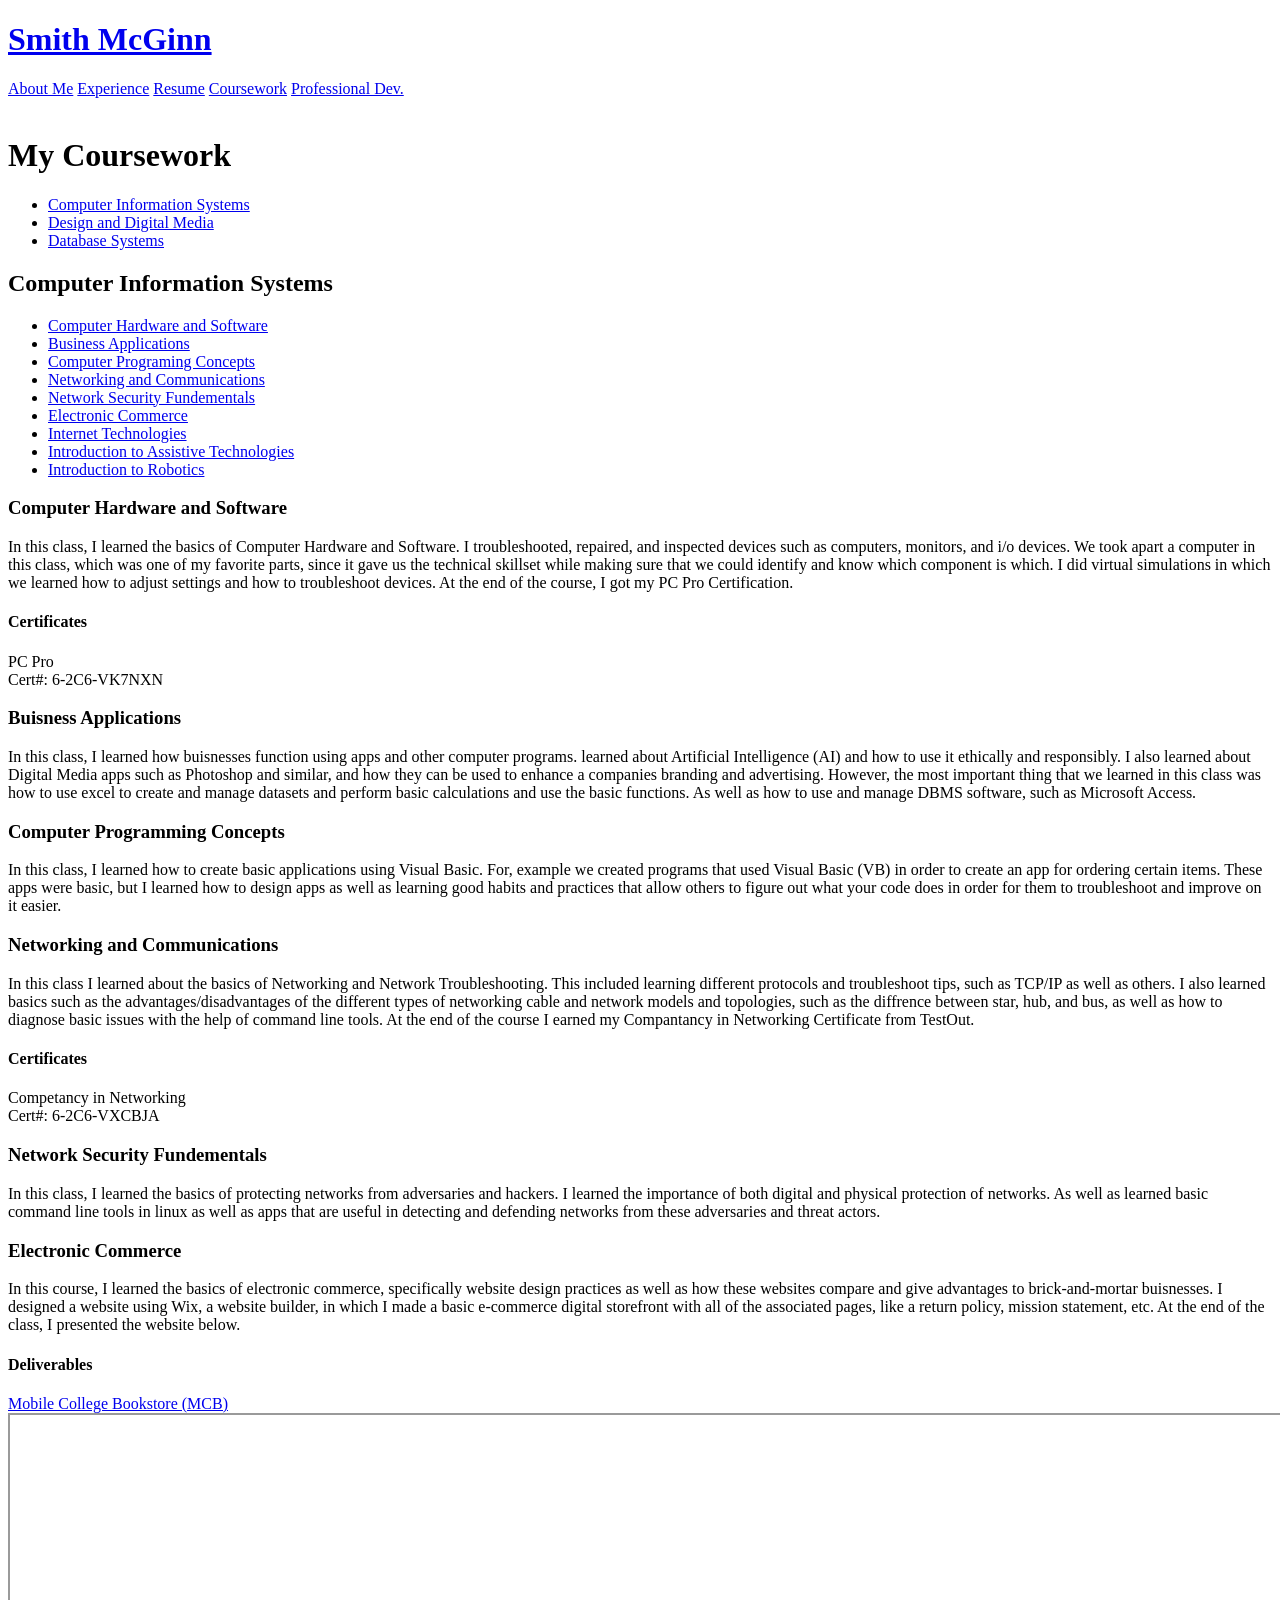
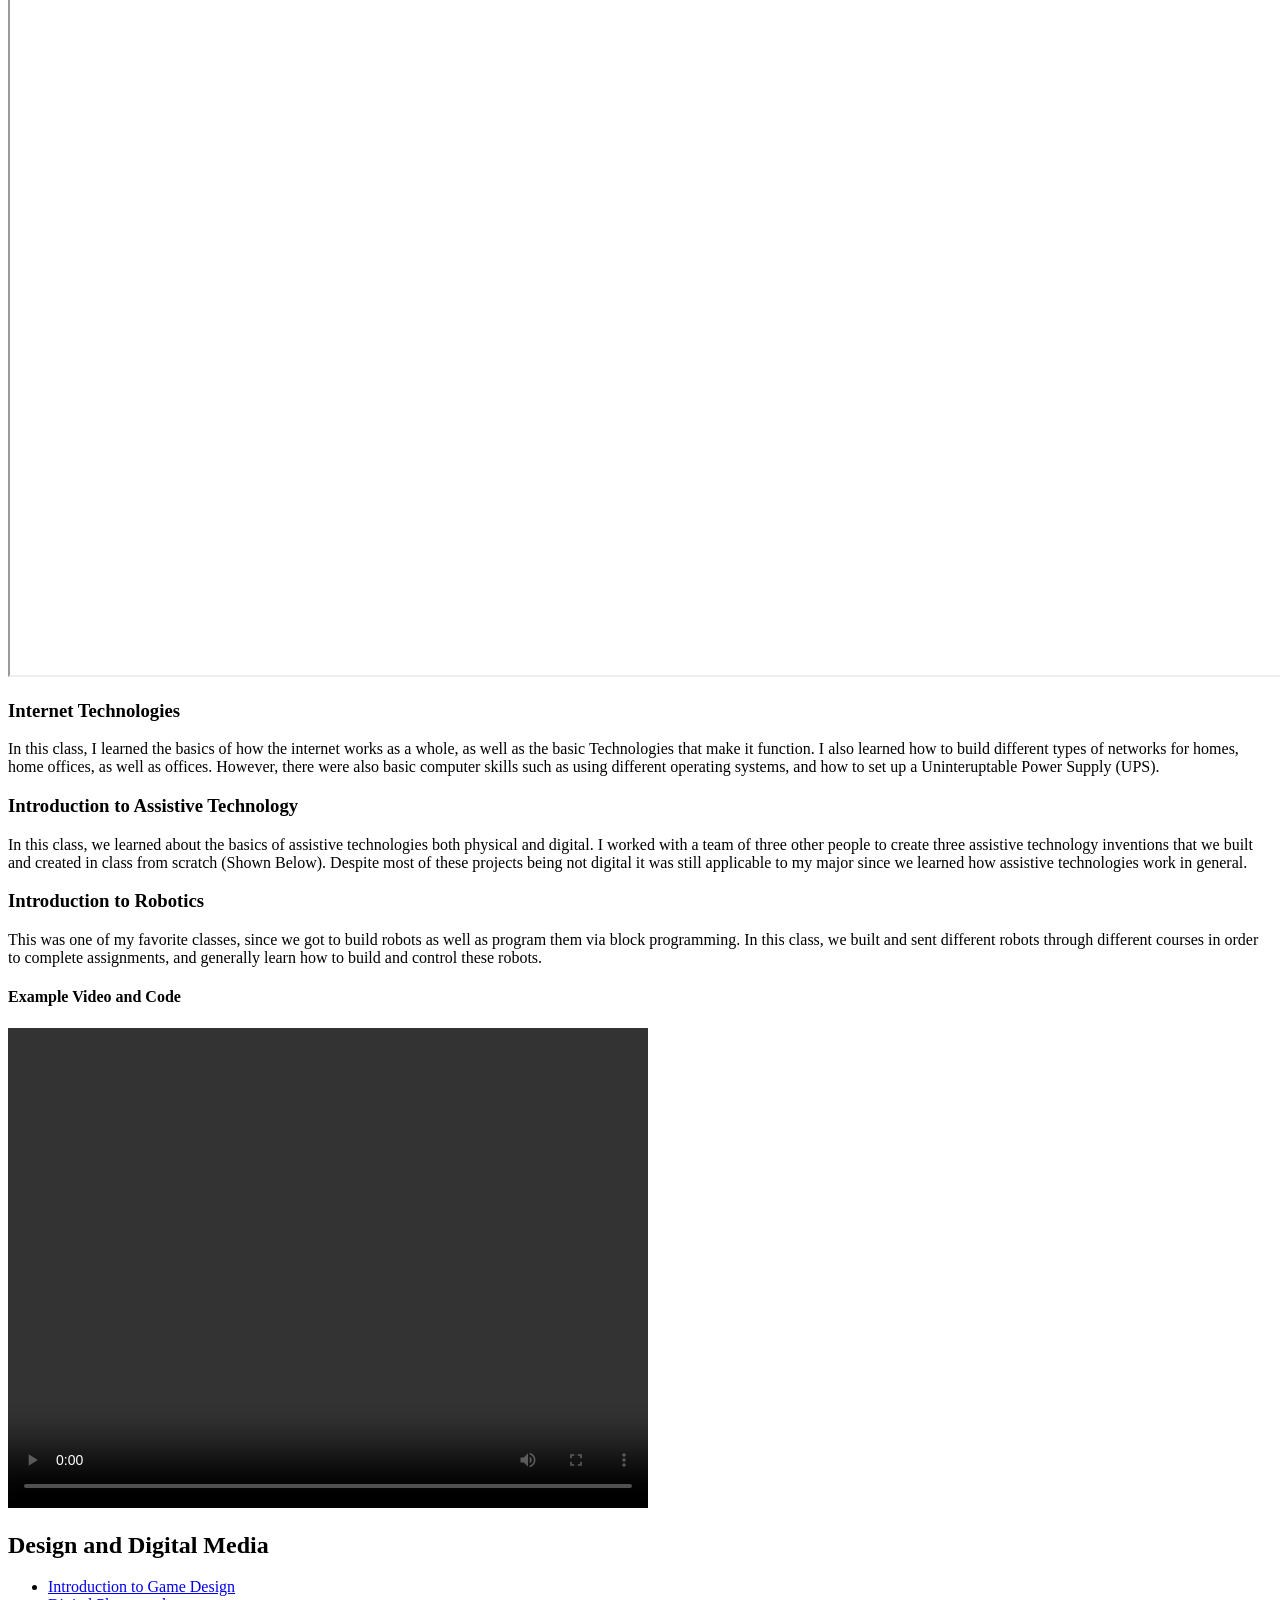
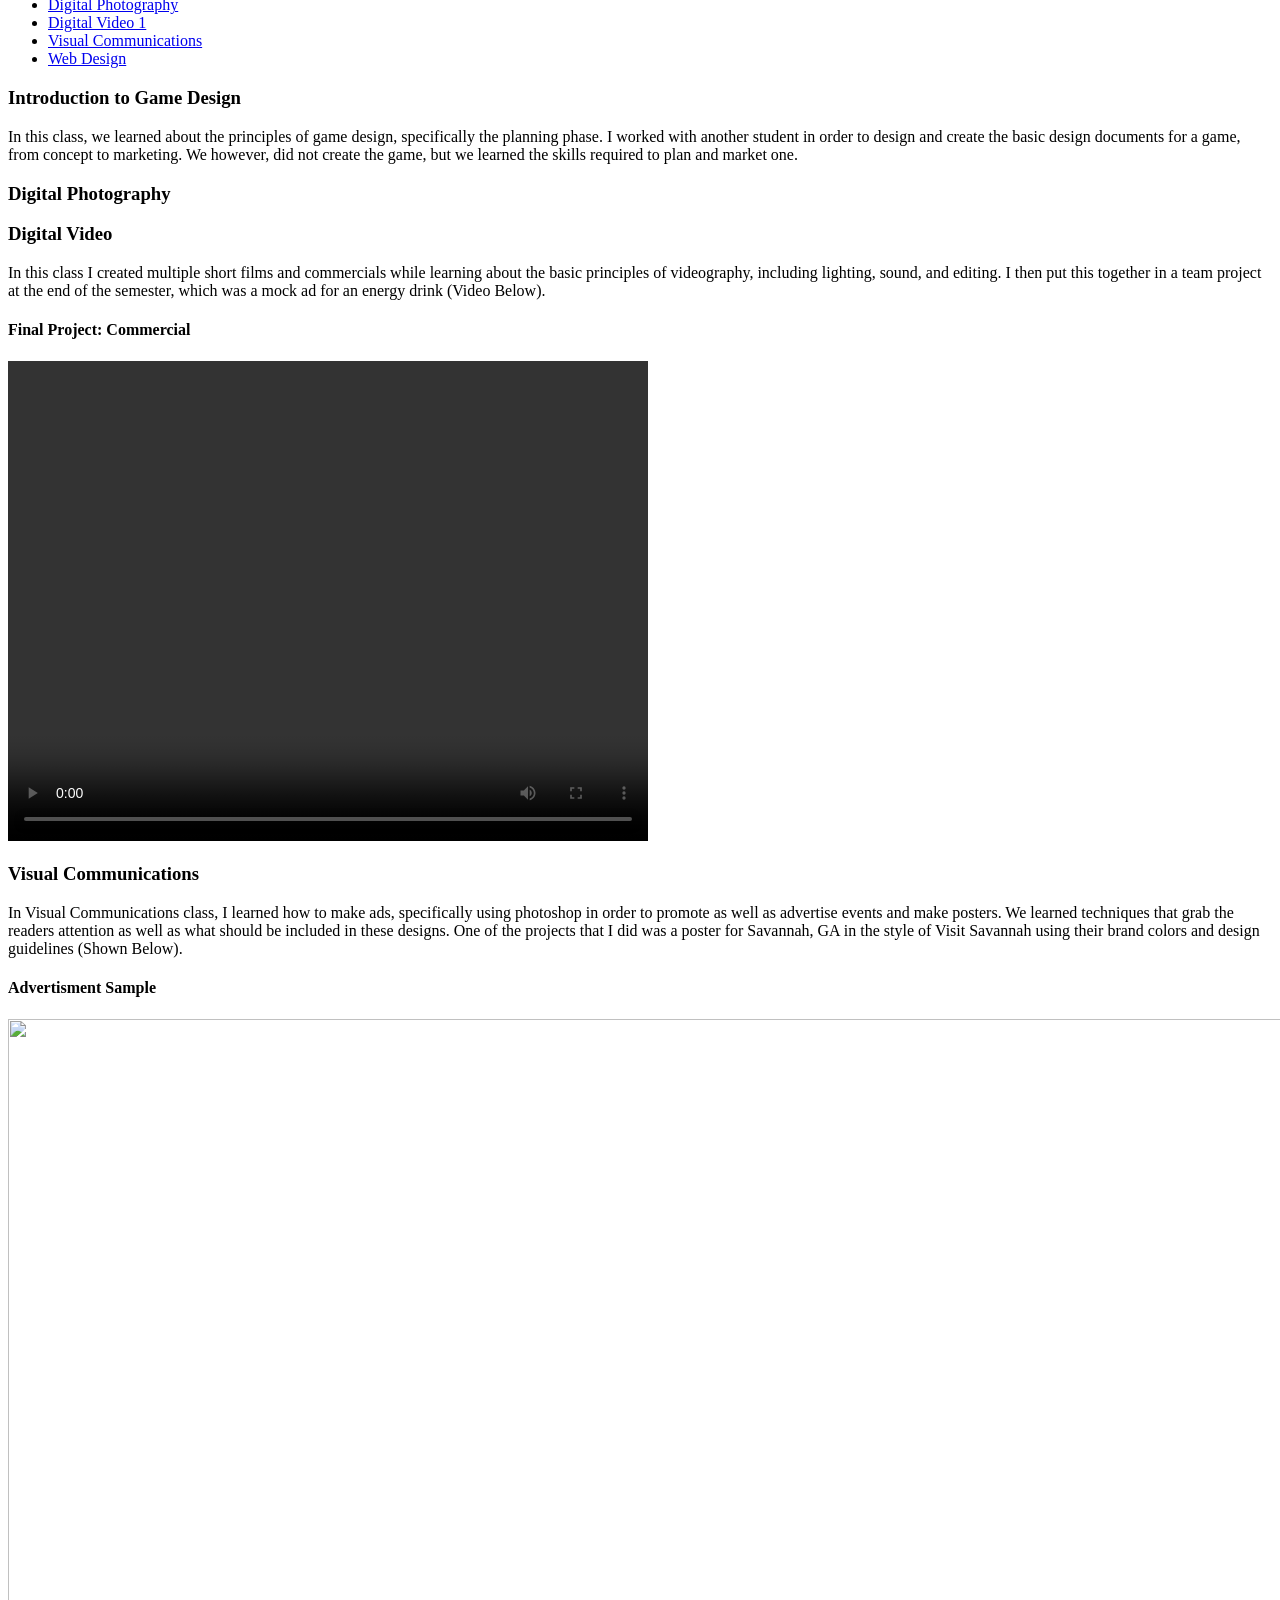
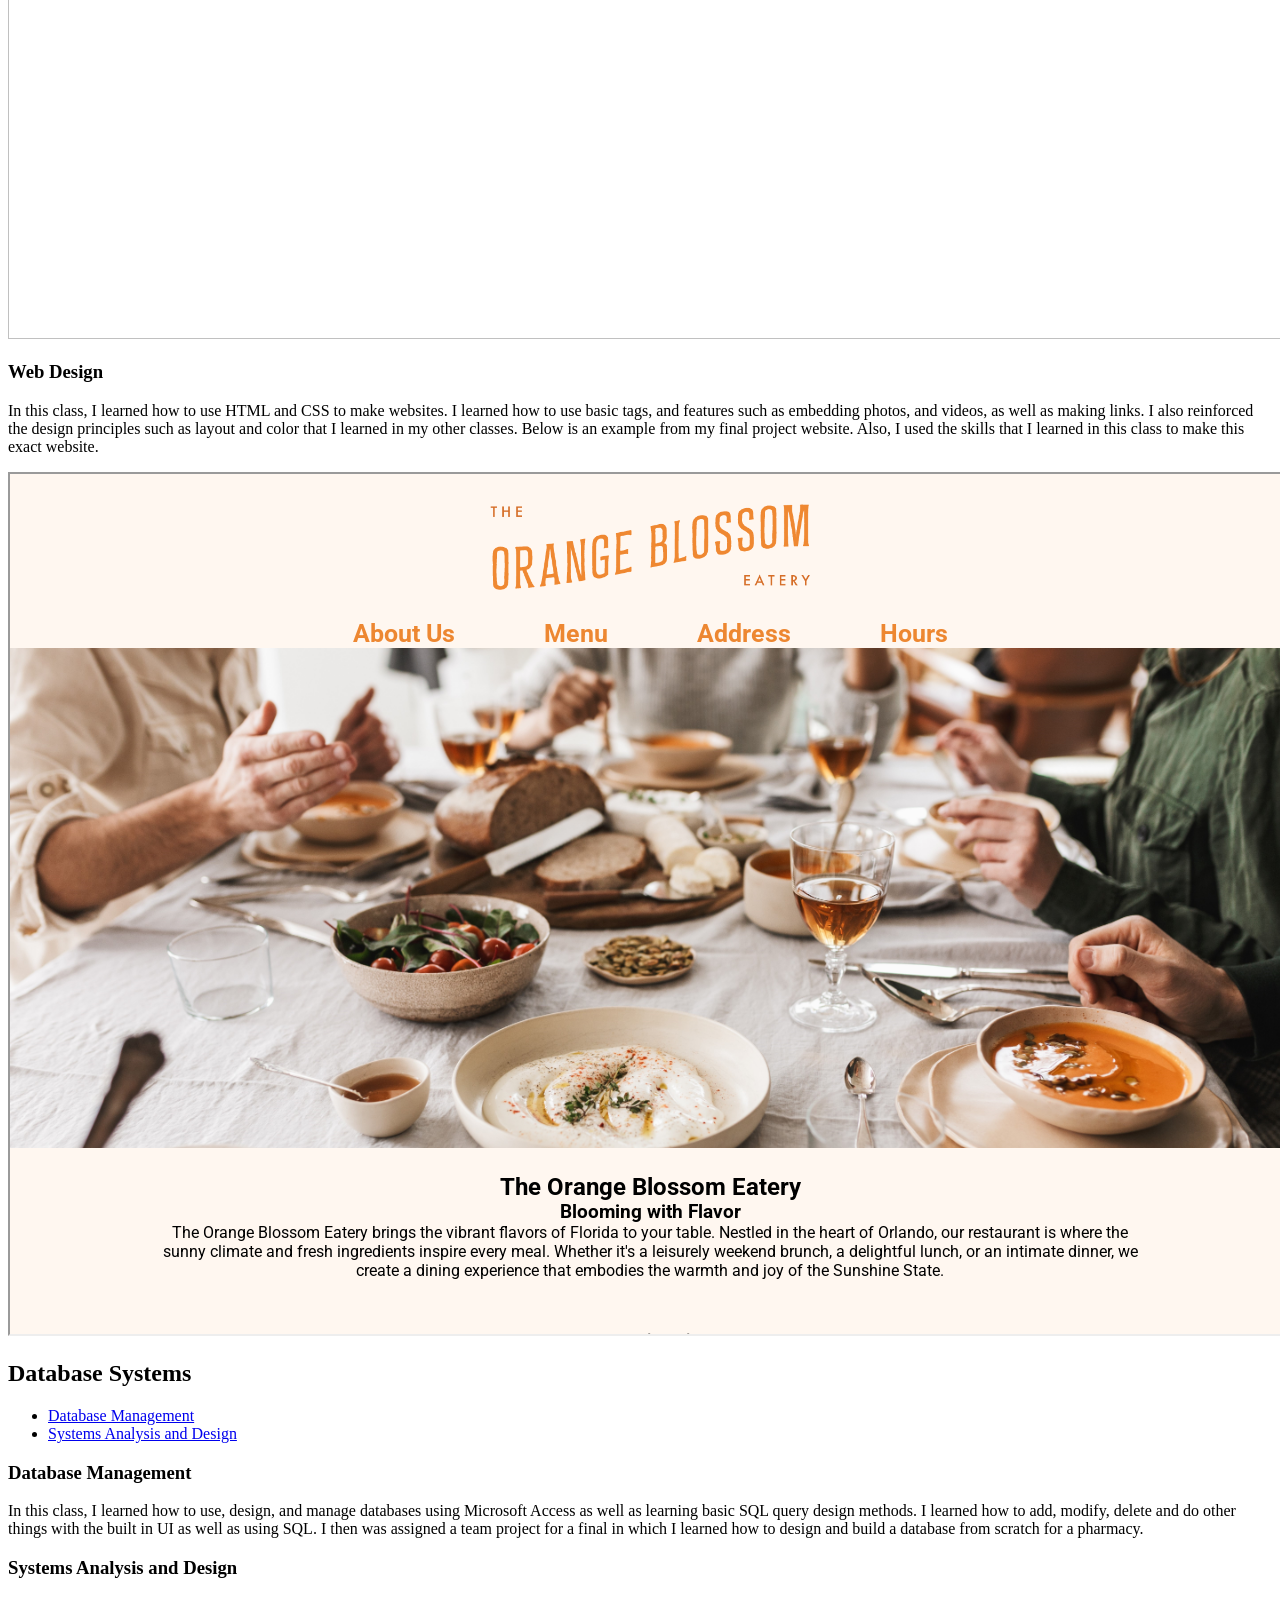
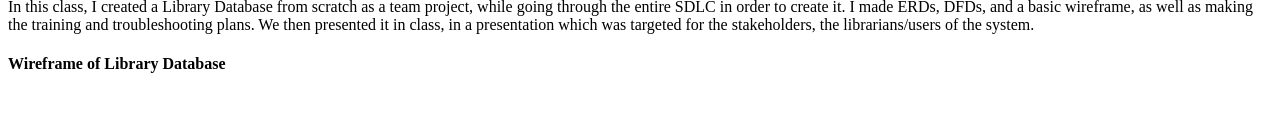
==== coursework.html @ 67dfc920 "Add files via upload" ====
<!DOCTYPE html>
<html lang="en">
<head>
    <meta charset="UTF-8">
    <meta name="viewport" content="width=device-width, initial-scale=1.0">
    <title>Coursework</title>
    <link rel="stylesheet" href="style3.css">
</head>
<body>
    <header>
        <h1><a href=index.html>Smith McGinn</a></h1>
        <a href="index.html">About Me</a>
        <a href="experience.html">Experience</a>
        <a href="Resume SRM 4.pdf">Resume</a>
        <a href="coursework.html">Coursework</a>
        <a href="profdev.html">Professional Dev.</a>
    </header>
    <br>
    <h1>My Coursework</h1>
        <ul>
            <li><a href=#cis>Computer Information Systems</a></li>
            <li><a href=#dig>Design and Digital Media</a></li>
            <li><a href=#data>Database Systems</a></li>
        </ul>
    <h2 id="cis">Computer Information Systems</h2>
        <ul>
            <li><a href=#ch>Computer Hardware and Software</a></li>
            <li><a href=#ba>Business Applications</a></li>
            <li><a href=#ca>Computer Programing Concepts</a></li>
            <li><a href=#nc>Networking and Communications</a></li>
            <li><a href=#nsf>Network Security Fundementals</a></li>
            <li><a href=#ec>Electronic Commerce</a></li>
            <li><a href=#it>Internet Technologies</a></li>
            <li><a href=#iat>Introduction to Assistive Technologies</a></li> 
            <li><a href=#rob>Introduction to Robotics</a></li>
        </ul>
        <h3 id="ch">Computer Hardware and Software</h3>
            <p>In this class, I learned the basics of Computer Hardware and Software. I troubleshooted, repaired, and inspected devices such as computers, monitors, and i/o devices. We took apart a computer in this class, which was one of my favorite parts, since it gave us the technical skillset while making sure that we could identify and know which component is which. I did virtual simulations in which we learned how to adjust settings and how to troubleshoot devices. At the end of the course, I got my PC Pro Certification.</p>
            <h4>Certificates</h4>
                <p>PC Pro<br> Cert#: 6-2C6-VK7NXN</p>
        <h3 id="ba">Buisness Applications</h3>
            <p>In this class, I learned how buisnesses function using apps and other computer programs. <I></I> learned about Artificial Intelligence (AI) and how to use it ethically and responsibly. I also learned about Digital Media apps such as Photoshop and similar, and how they can be used to enhance a companies branding and advertising. However, the most important thing that we learned in this class was how to use excel to create and manage datasets and perform basic calculations and use the basic functions. As well as how to use and manage DBMS software, such as Microsoft Access.</p>
        <h3 id="ca">Computer Programming Concepts</h3>
            <p>In this class, I learned how to create basic applications using Visual Basic. For, example we created programs that used Visual Basic (VB) in order to create an app for ordering certain items. These apps were basic, but I learned how to design apps as well as learning good habits and practices that allow others to figure out what your code does in order for them to troubleshoot and improve on it easier.</p>
        <h3 id="nc">Networking and Communications</h3>
            <p>In this class I learned about the basics of Networking and Network Troubleshooting. This included learning different protocols and troubleshoot tips, such as TCP/IP as well as others. I also learned basics such as the advantages/disadvantages of the different types of networking cable and network models and topologies, such as the diffrence between star, hub, and bus, as well as how to diagnose basic issues with the help of command line tools. At the end of the course I earned my Compantancy in Networking Certificate from TestOut.</p>
            <h4>Certificates</h4>
                <p>Competancy in Networking<br> Cert#: 6-2C6-VXCBJA</p>
        <h3 id="nsf">Network Security Fundementals</h3>
            <p>In this class, I learned the basics of protecting networks from adversaries and hackers. I learned the importance of both digital and physical protection of networks. As well as learned basic command line tools in linux as well as apps that are useful in detecting and defending networks from these adversaries and threat actors.</p>
        <h3 id="ec">Electronic Commerce</h3>
            <p>In this course, I learned the basics of electronic commerce, specifically website design practices as well as how these websites compare and give advantages to brick-and-mortar buisnesses. I designed a website using Wix, a website builder, in which I made a basic e-commerce digital storefront with all of the associated pages, like a return policy, mission statement, etc. At the end of the class, I presented the website below.</p>
            <h4>Deliverables</h4>
                <a href="https://tkdboy11.wixsite.com/collegebooks">Mobile College Bookstore (MCB)</a>
                <br>
                <iframe src="https://tkdboy11.wixsite.com/collegebooks" width="1280" height="860" title="mcb preview"></iframe>
        <h3 id="it">Internet Technologies</h3>
            <p>In this class, I learned the basics of how the internet works as a whole, as well as the basic Technologies that make it function. I also learned how to build different types of networks for homes, home offices, as well as offices. However, there were also basic computer skills such as using different operating systems, and how to set up a Uninteruptable Power Supply (UPS).</p>
        <h3 id="iat">Introduction to Assistive Technology</h3>
            <p>In this class, we learned about the basics of assistive technologies both physical and digital. I worked with a team of three other people to create three assistive technology inventions that we built and created in class from scratch (Shown Below). Despite most of these projects being not digital it was still applicable to my major since we learned how assistive technologies work in general.</p>
        <h3 id="rob">Introduction to Robotics</h3>
            <p>This was one of my favorite classes, since we got to build robots as well as program them via block programming. In this class, we built and sent different robots through different courses in order to complete assignments, and generally learn how to build and control these robots.</p>
            <h4>Example Video and Code</h4>
            <video width="640" height="480" controls>
                <source src="20240430_103752.mp4" type="video/mp4">
            Your browser does not support the video.
            </video>
    <h2 id="dig">Design and Digital Media</h2>
        <ul>
            <li><a href=#igd>Introduction to Game Design</a></li>
            <li><a href=#dp>Digital Photography</a></li>
            <li><a href=#dv>Digital Video 1</a></li>
            <li><a href=#vc>Visual Communications</a></li>
            <li><a href=#wd>Web Design</a></li>
        </ul>
        <h3 id="igd">Introduction to Game Design</h3>
            <p>In this class, we learned about the principles of game design, specifically the planning phase. I worked with another student in order to design and create the basic design documents for a game, from concept to marketing. We however, did not create the game, but we learned the skills required to plan and market one.</p>
        <h3 id="dp">Digital Photography</h3>
            <p></p>
        <h3 id="dv">Digital Video</h3>
            <p>In this class I created multiple short films and commercials while learning about the basic principles of videography, including lighting, sound, and editing. I then put this together in a team project at the end of the semester, which was a mock ad for an energy drink (Video Below).</p>
            <h4>Final Project: Commercial</h4>
            <video width="640" height="480" controls>
                <source src="McGinnProj4Video.mp4" type="video/mp4">
            Your browser does not support the video.
            </video>
        <h3 id="vc">Visual Communications</h3>
            <p>In Visual Communications class, I learned how to make ads, specifically using photoshop in order to promote as well as advertise events and make posters. We learned techniques that grab the readers attention as well as what should be included in these designs. One of the projects that I did was a poster for Savannah, GA in the style of Visit Savannah using their brand colors and design guidelines (Shown Below).</p>
            <h4>Advertisment Sample</h4>
            <img src="mcginn-mockup.jpg" width="1280" height="920">
        <h3 id="wd">Web Design</h3>
            <p>In this class, I learned how to use HTML and CSS to make websites. I learned how to use basic tags, and features such as embedding photos, and videos, as well as making links. I also reinforced the design principles such as layout and color that I learned in my other classes. Below is an example from my final project website. Also, I used the skills that I learned in this class to make this exact website.</p>
            <iframe src="mcginn-final-project/index.html" width="1280" height="860" title="Web Design Final"></iframe>
    <h2 id="data">Database Systems</h2>
        <ul>
            <li><a href=#dm>Database Management</a></li>
            <li><a href=#sad>Systems Analysis and Design</a></li>
        </ul>
        <h3 id="dm">Database Management</h3>
            <p>In this class, I learned how to use, design, and manage databases using Microsoft Access as well as learning basic SQL query design methods. I learned how to add, modify, delete and do other things with the built in UI as well as using SQL. I then was assigned a team project for a final in which I learned how to design and build a database from scratch for a pharmacy.</p>
        <h3 id="sad">Systems Analysis and Design</h3>
            <p>In this class, I created a Library Database from scratch as a team project, while going through the entire SDLC in order to create it. I made ERDs, DFDs, and a basic wireframe, as well as making the training and troubleshooting plans. We then presented it in class, in a presentation which was targeted for the stakeholders, the librarians/users of the system.</p>
            <h4>Wireframe of Library Database</h4>
                <img src=""
</body>
</html>
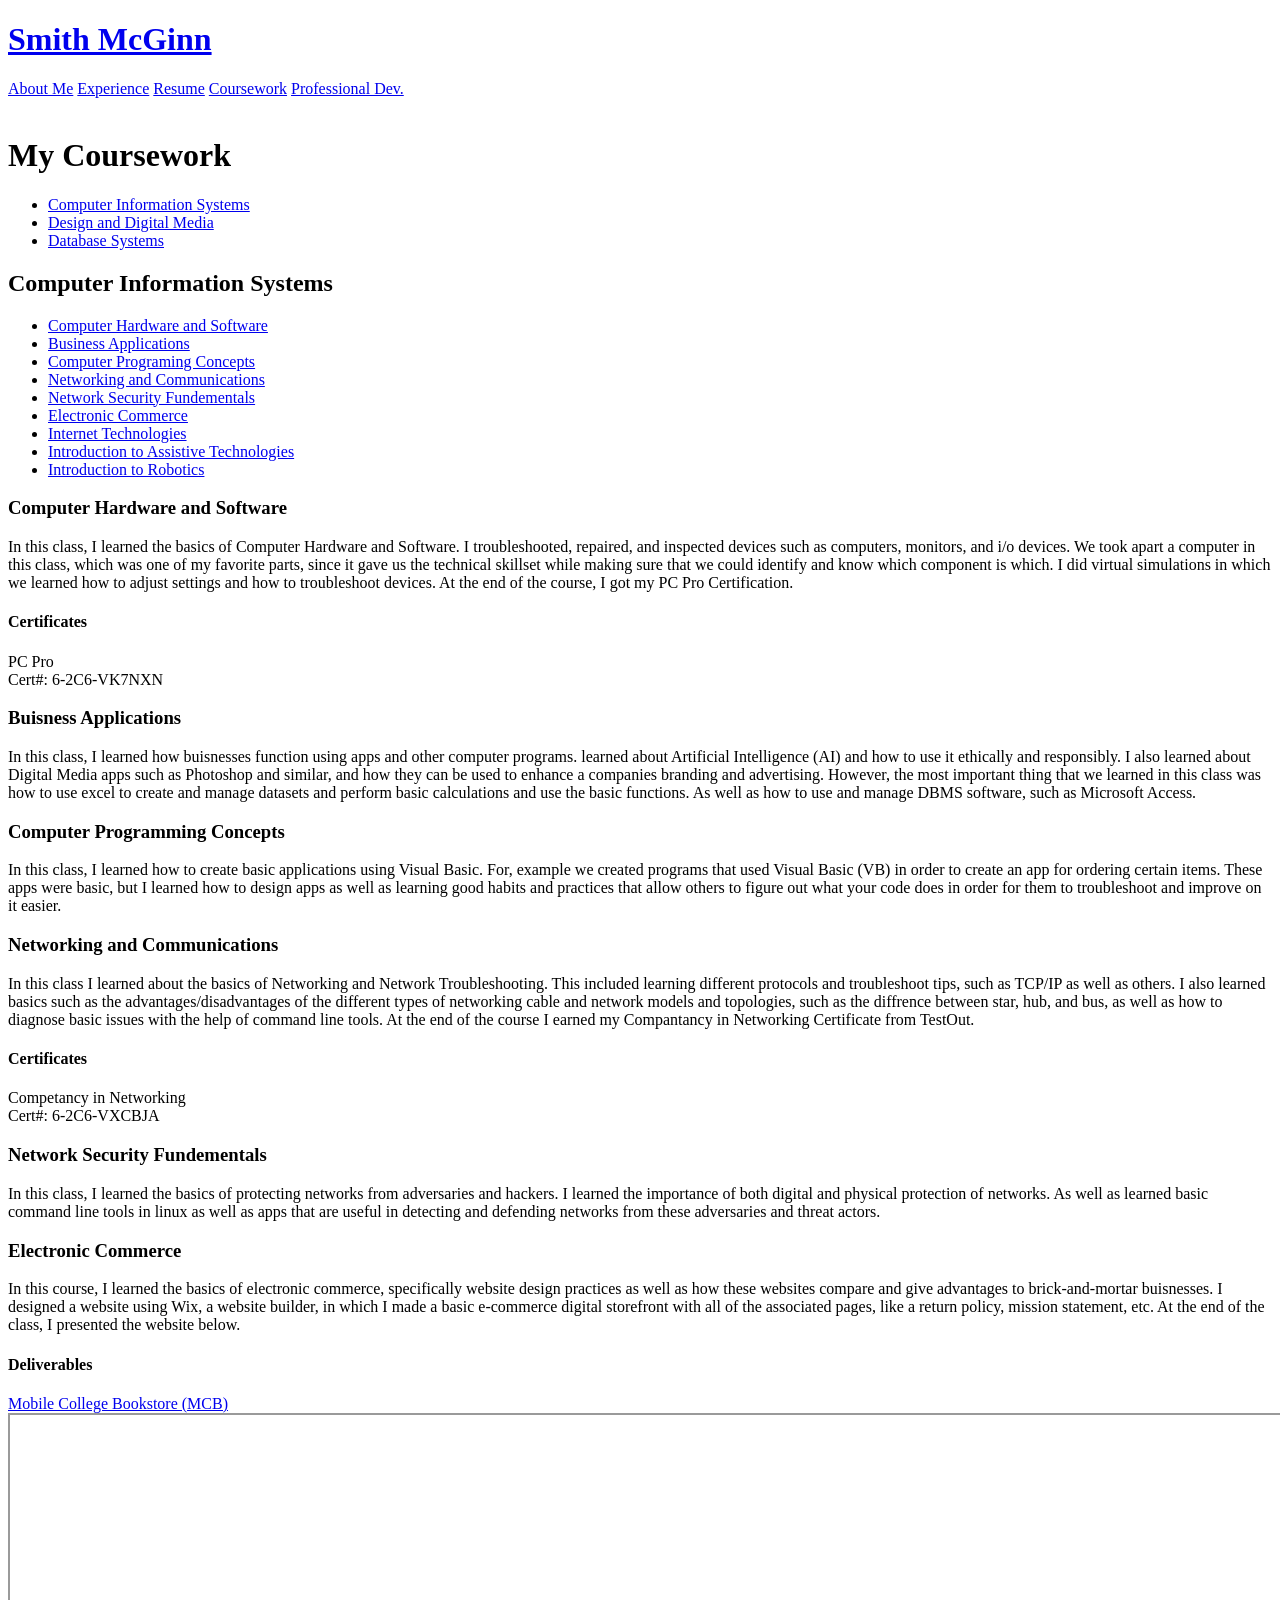
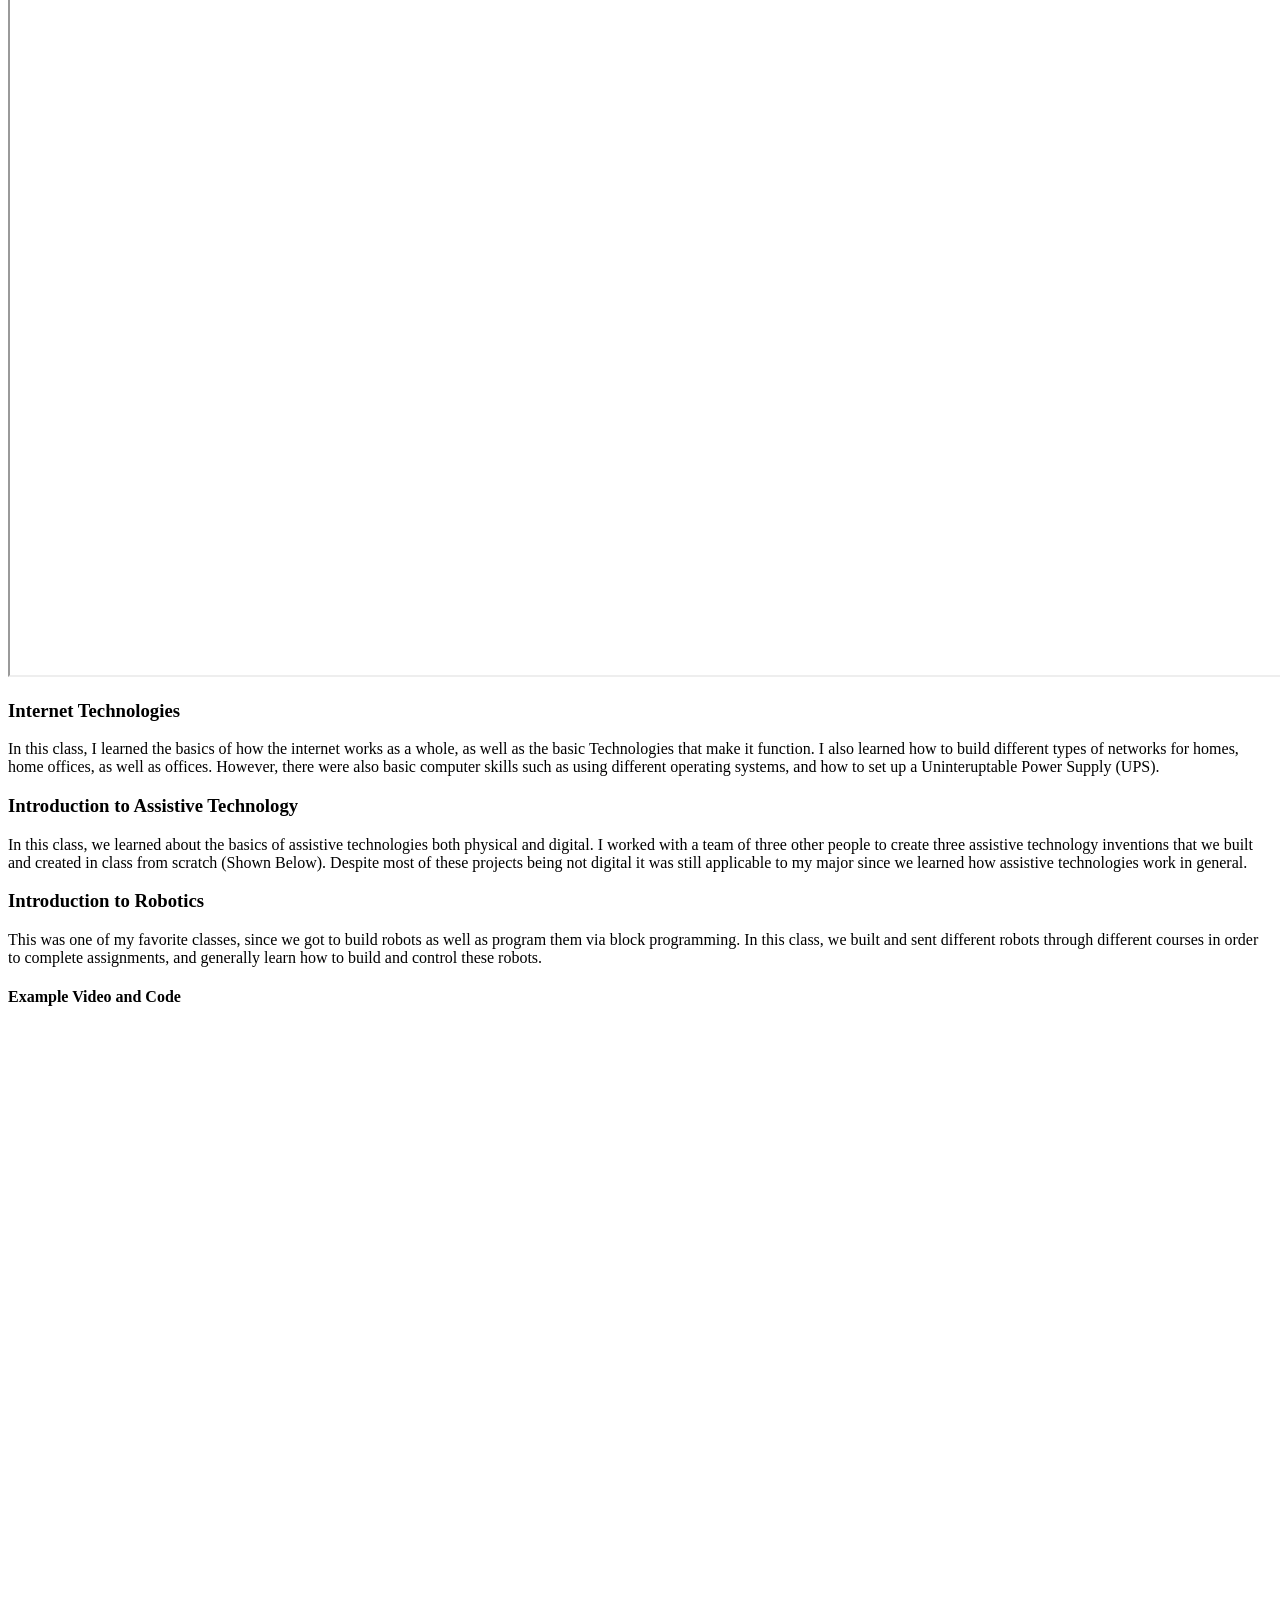
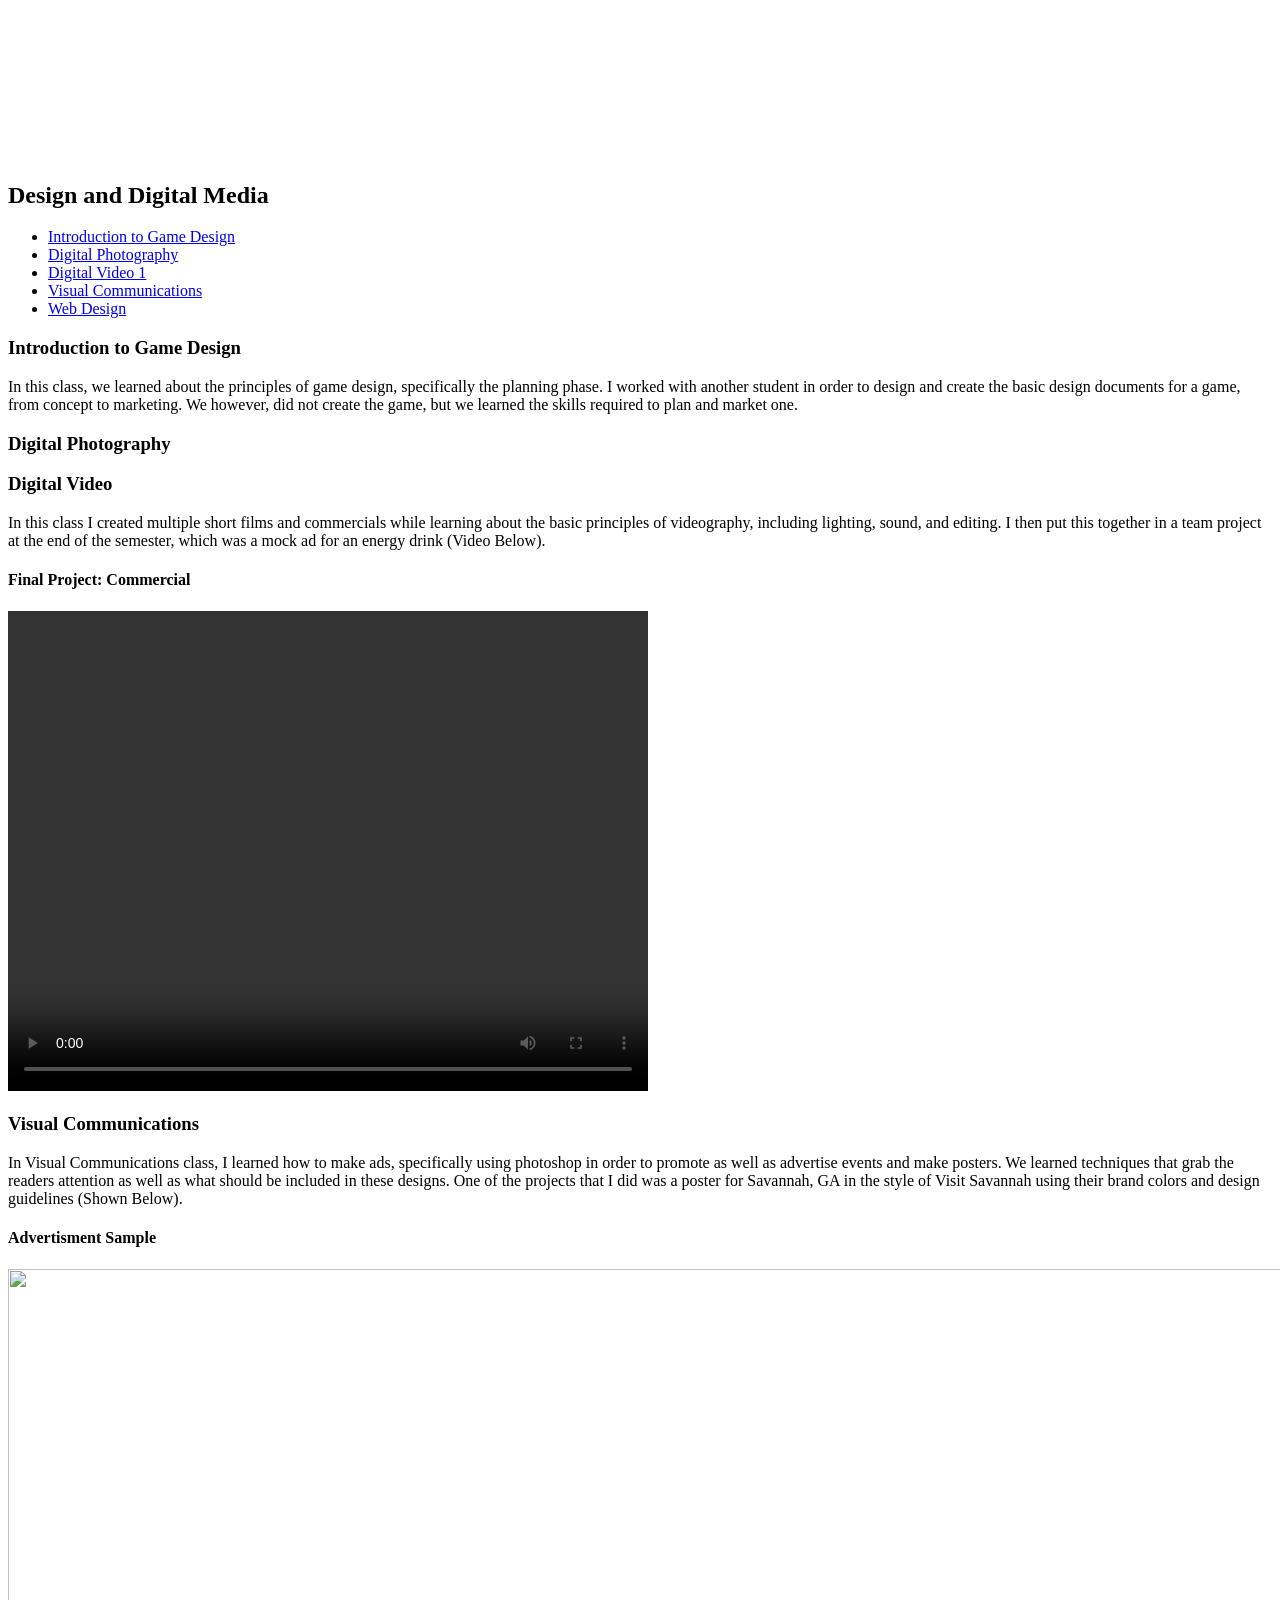
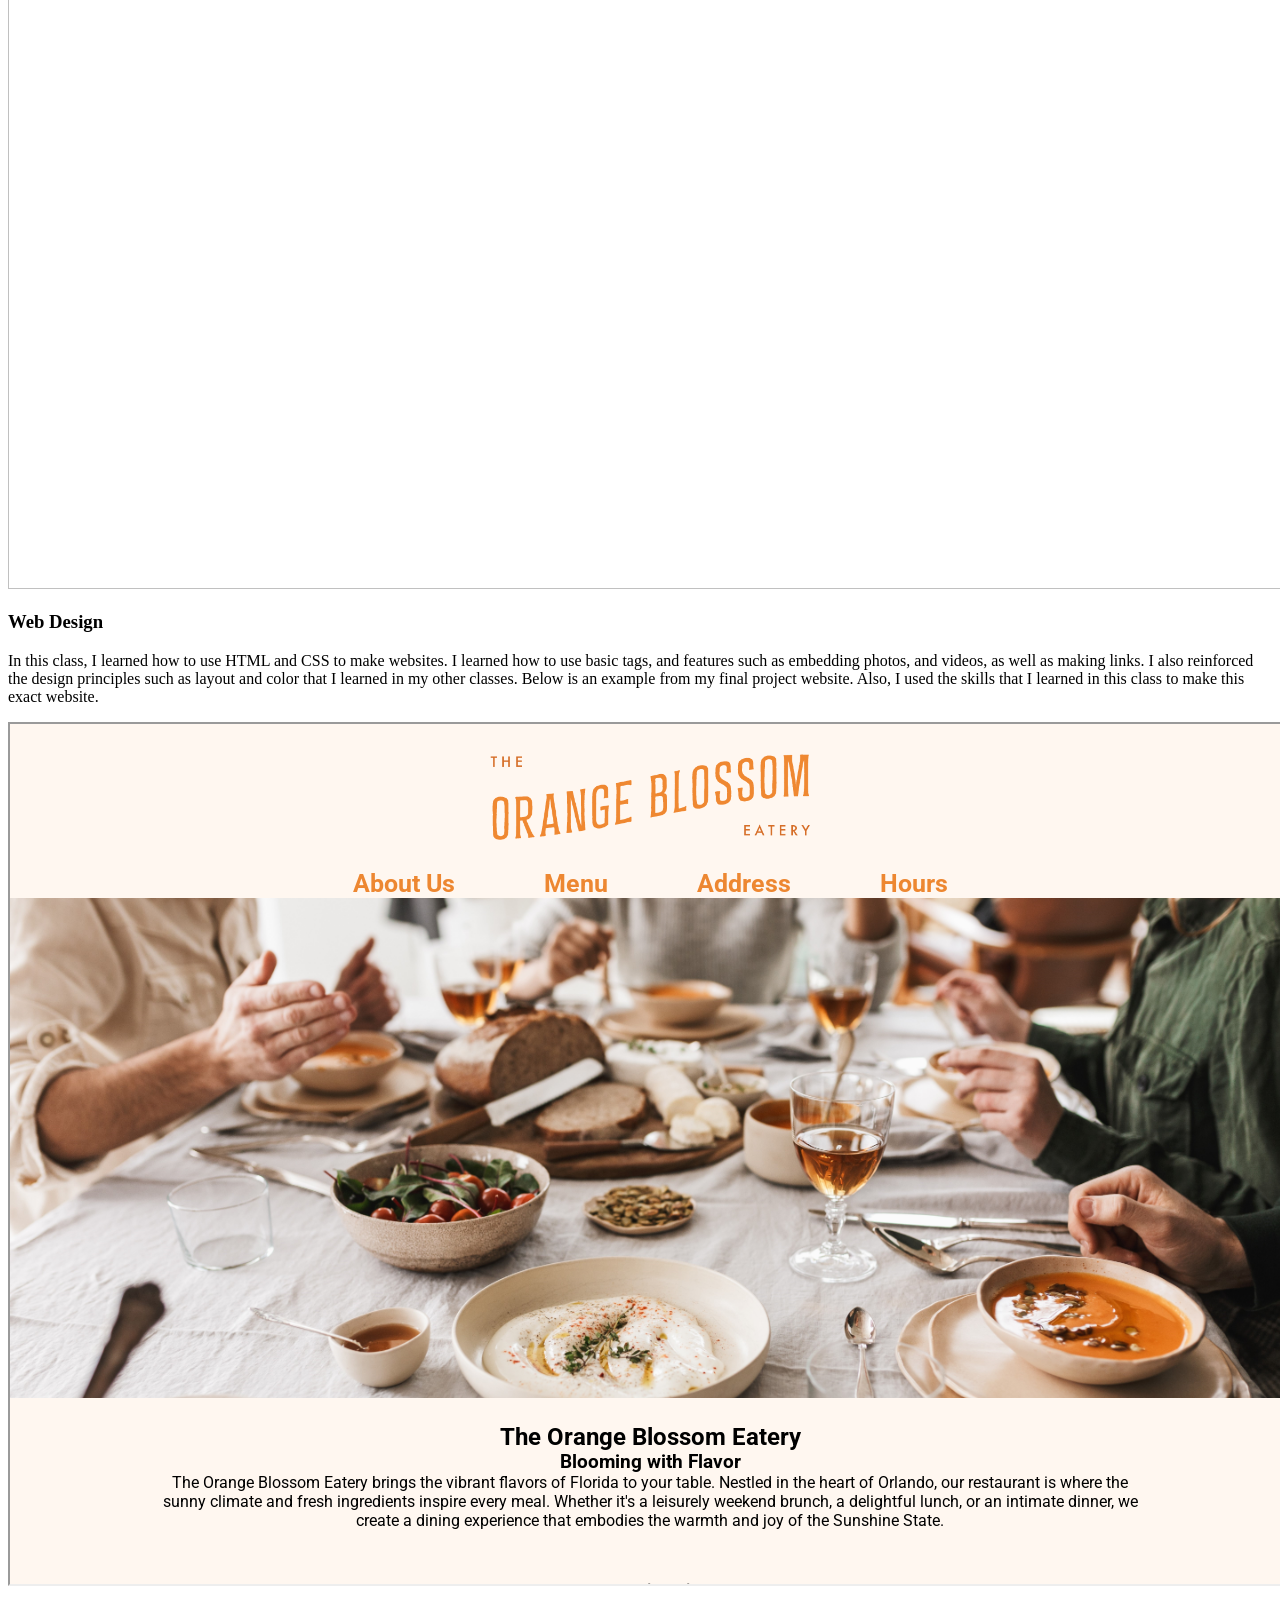
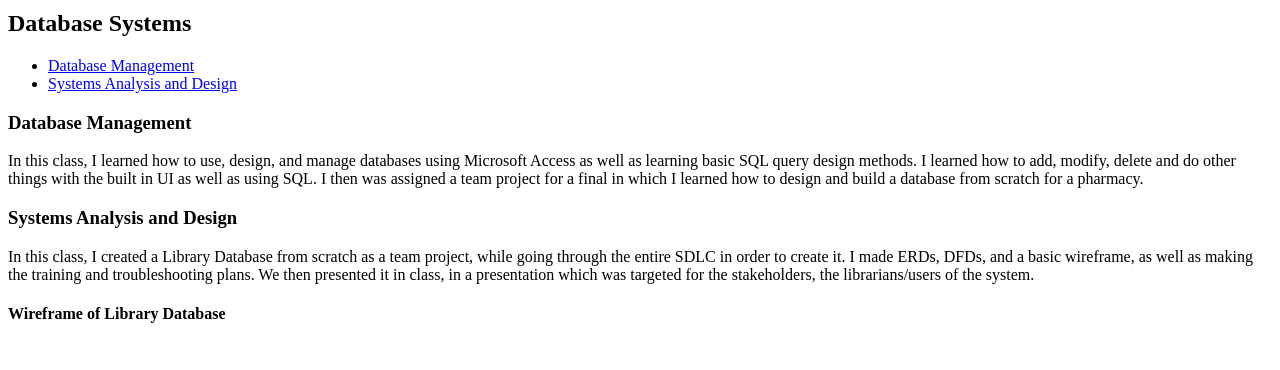
==== commit dddcb186: "Update coursework.html" ====
--- a/coursework.html
+++ b/coursework.html
@@ -61,10 +61,7 @@
         <h3 id="rob">Introduction to Robotics</h3>
             <p>This was one of my favorite classes, since we got to build robots as well as program them via block programming. In this class, we built and sent different robots through different courses in order to complete assignments, and generally learn how to build and control these robots.</p>
             <h4>Example Video and Code</h4>
-            <video width="640" height="480" controls>
-                <source src="20240430_103752.mp4" type="video/mp4">
-            Your browser does not support the video.
-            </video>
+            <iframe width="410" height="730" src="https://www.youtube.com/embed/porITCyxuBs" title="SmcginnRoboticsDemoPortfolio" frameborder="0" allow="accelerometer; autoplay; clipboard-write; encrypted-media; gyroscope; picture-in-picture; web-share" referrerpolicy="strict-origin-when-cross-origin" allowfullscreen></iframe>
     <h2 id="dig">Design and Digital Media</h2>
         <ul>
             <li><a href=#igd>Introduction to Game Design</a></li>
@@ -101,6 +98,6 @@
         <h3 id="sad">Systems Analysis and Design</h3>
             <p>In this class, I created a Library Database from scratch as a team project, while going through the entire SDLC in order to create it. I made ERDs, DFDs, and a basic wireframe, as well as making the training and troubleshooting plans. We then presented it in class, in a presentation which was targeted for the stakeholders, the librarians/users of the system.</p>
             <h4>Wireframe of Library Database</h4>
-                <img src=""
+                <img src="">
 </body>
-</html>+</html>
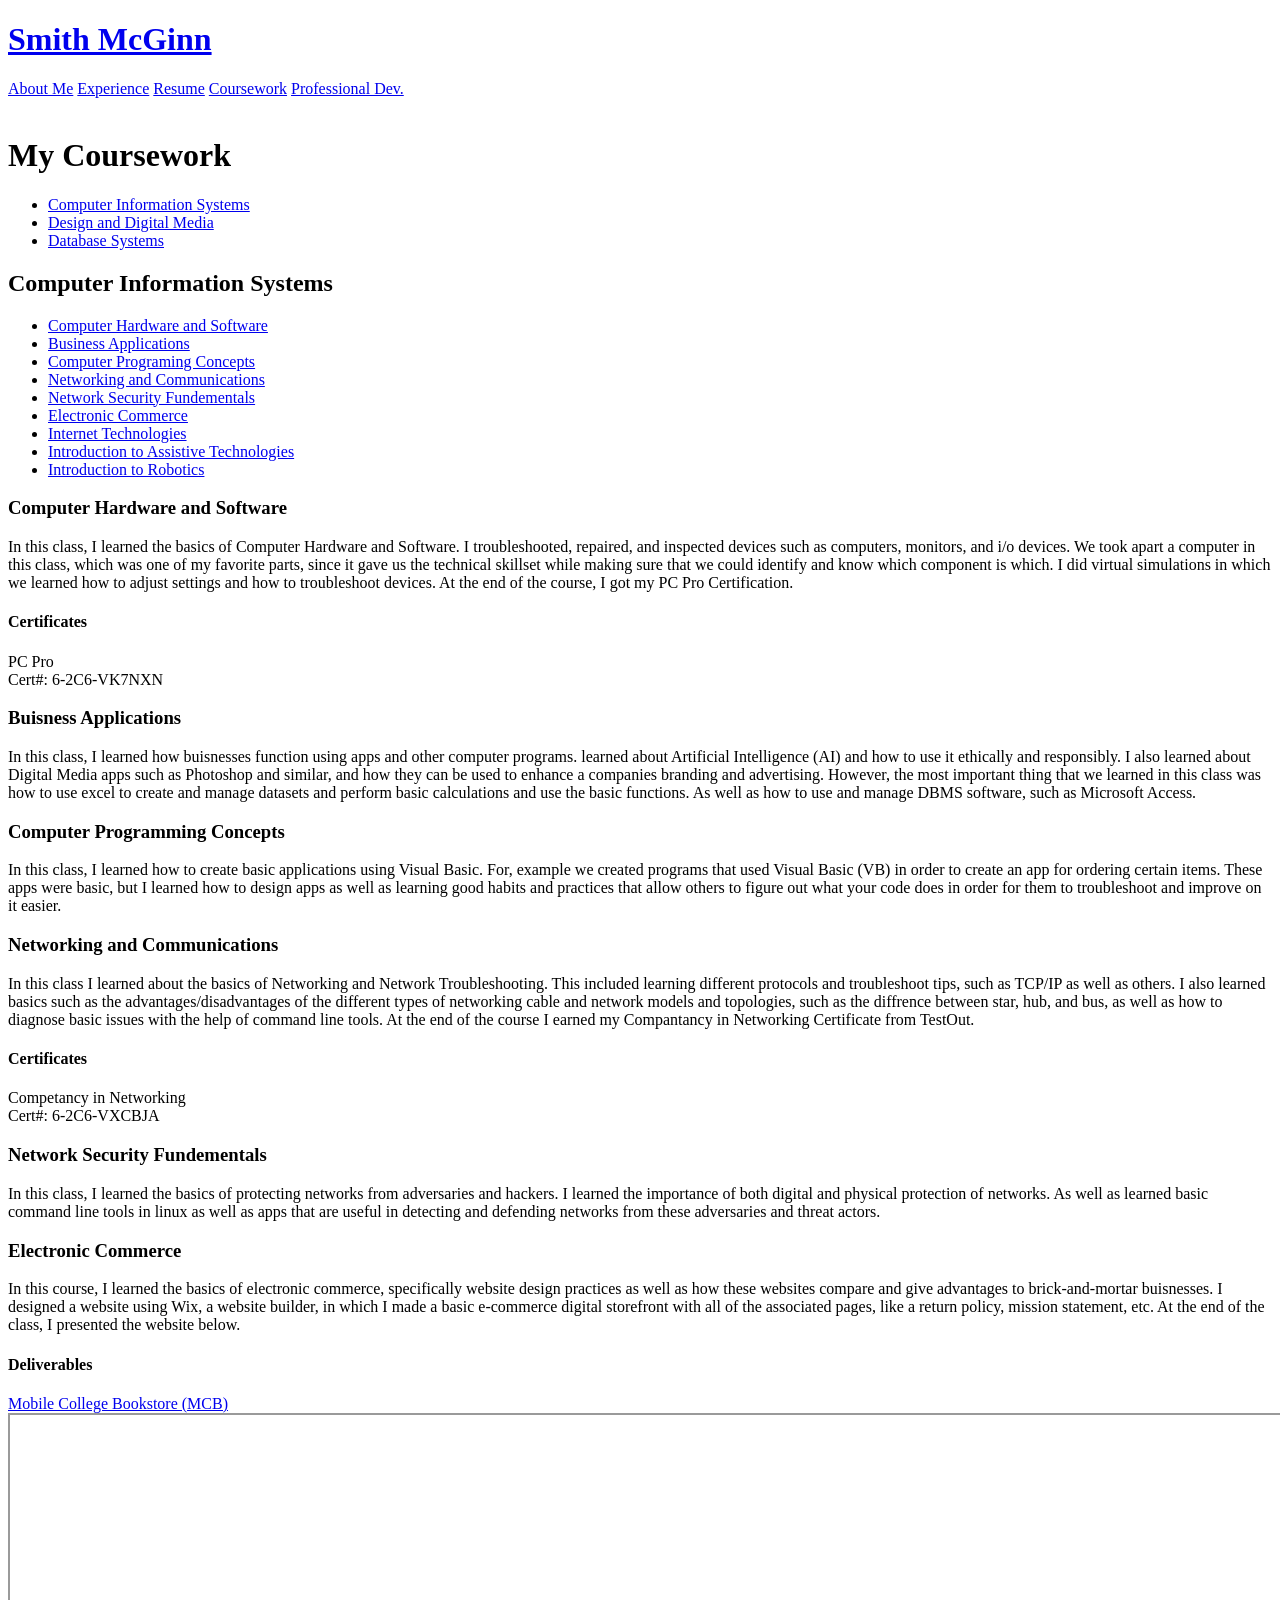
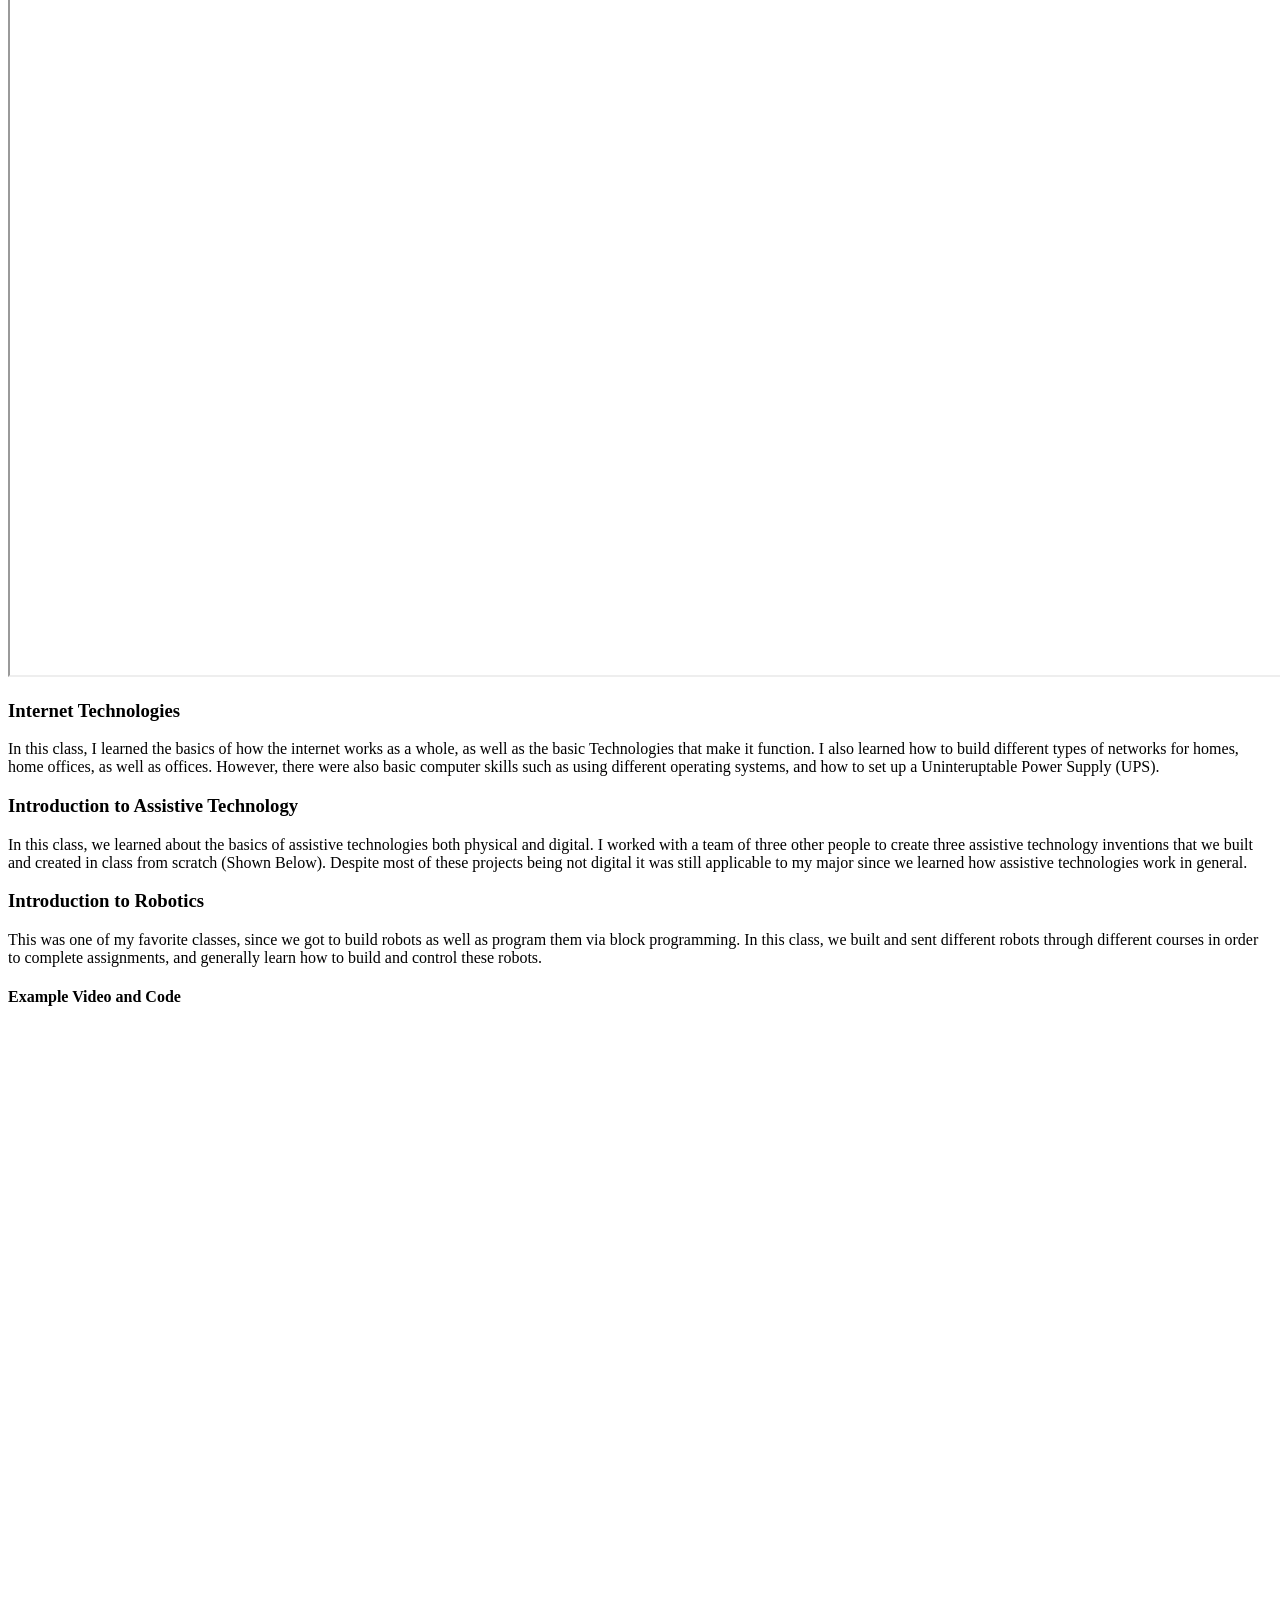
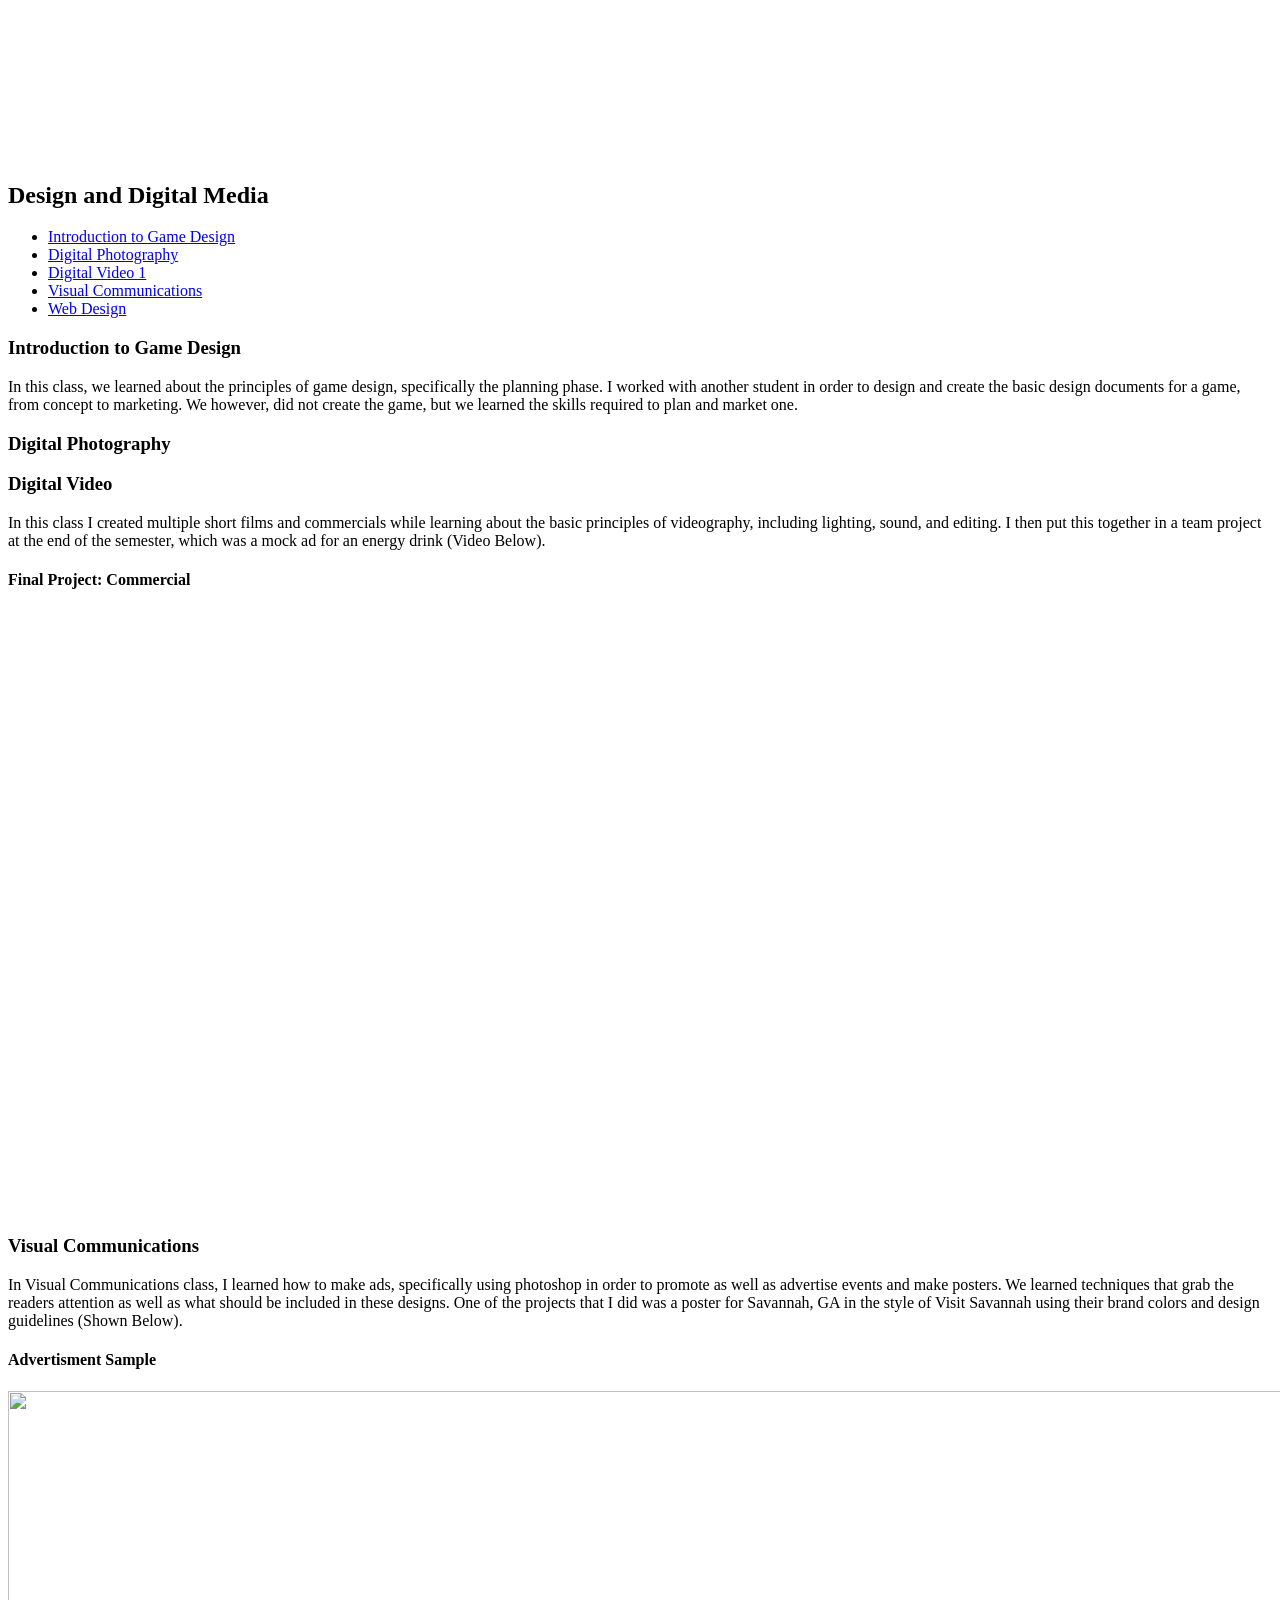
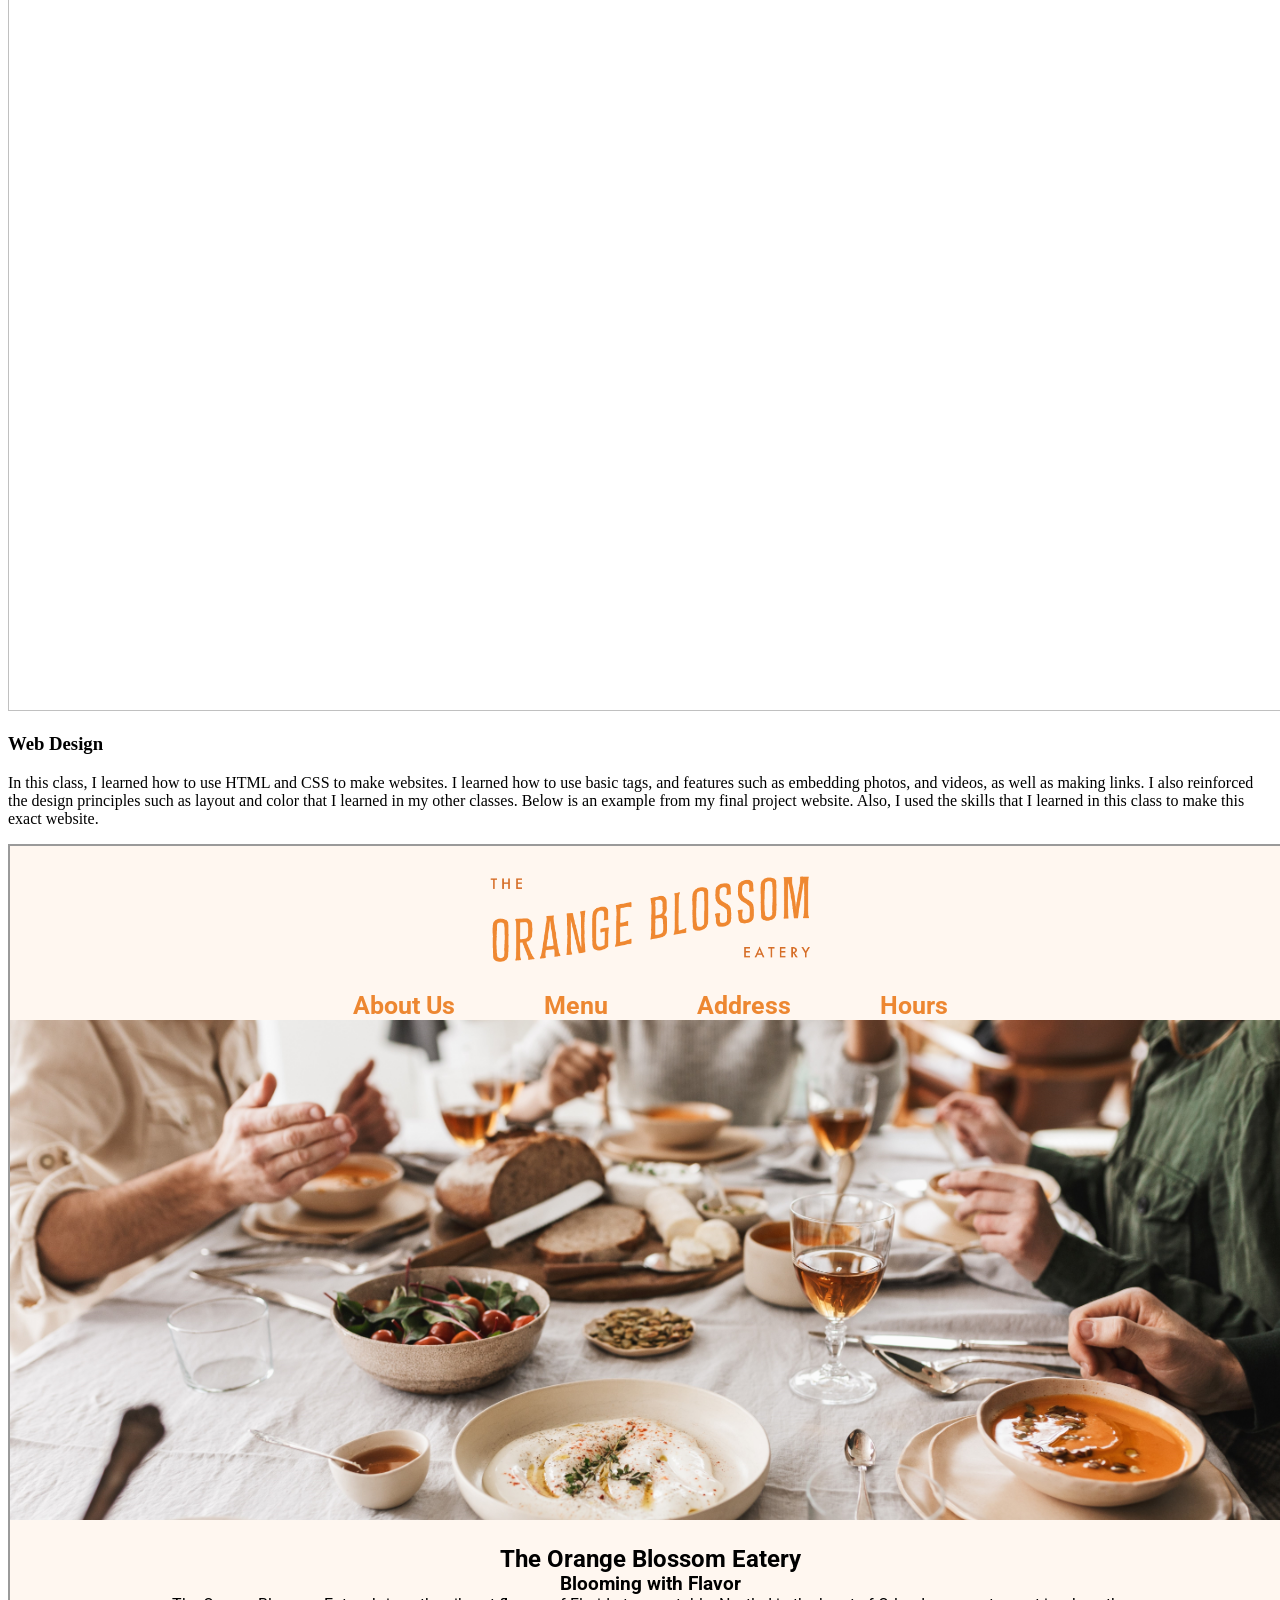
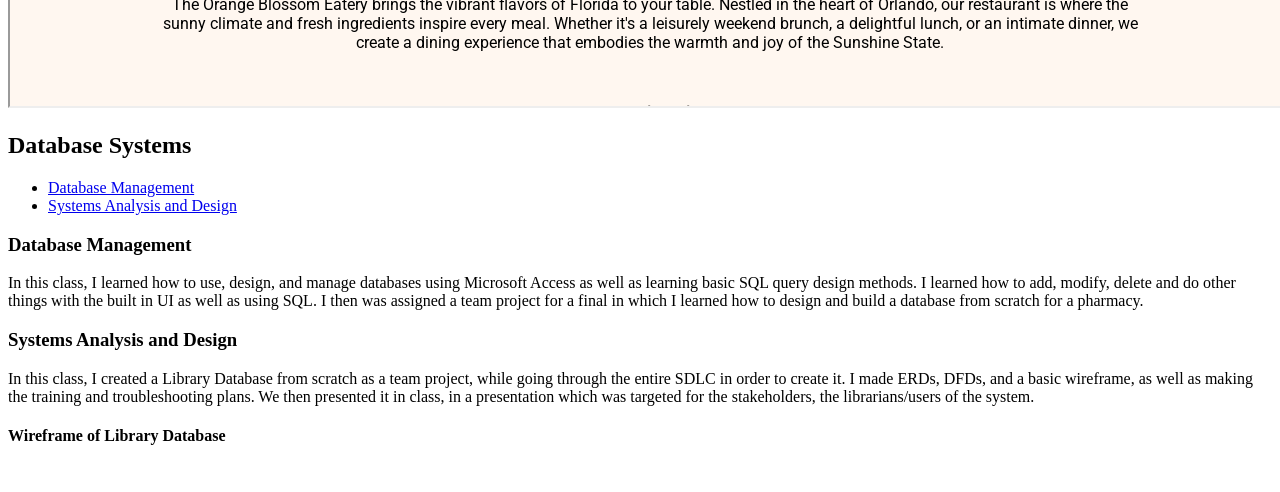
==== commit 48fa9b9c: "Update coursework.html" ====
--- a/coursework.html
+++ b/coursework.html
@@ -77,10 +77,7 @@
         <h3 id="dv">Digital Video</h3>
             <p>In this class I created multiple short films and commercials while learning about the basic principles of videography, including lighting, sound, and editing. I then put this together in a team project at the end of the semester, which was a mock ad for an energy drink (Video Below).</p>
             <h4>Final Project: Commercial</h4>
-            <video width="640" height="480" controls>
-                <source src="McGinnProj4Video.mp4" type="video/mp4">
-            Your browser does not support the video.
-            </video>
+            <iframe width="1071" height="602" src="https://www.youtube.com/embed/NGKsMo40-90" title="SmcginnDigitalVideoDemoPortfolio" frameborder="0" allow="accelerometer; autoplay; clipboard-write; encrypted-media; gyroscope; picture-in-picture; web-share" referrerpolicy="strict-origin-when-cross-origin" allowfullscreen></iframe>
         <h3 id="vc">Visual Communications</h3>
             <p>In Visual Communications class, I learned how to make ads, specifically using photoshop in order to promote as well as advertise events and make posters. We learned techniques that grab the readers attention as well as what should be included in these designs. One of the projects that I did was a poster for Savannah, GA in the style of Visit Savannah using their brand colors and design guidelines (Shown Below).</p>
             <h4>Advertisment Sample</h4>
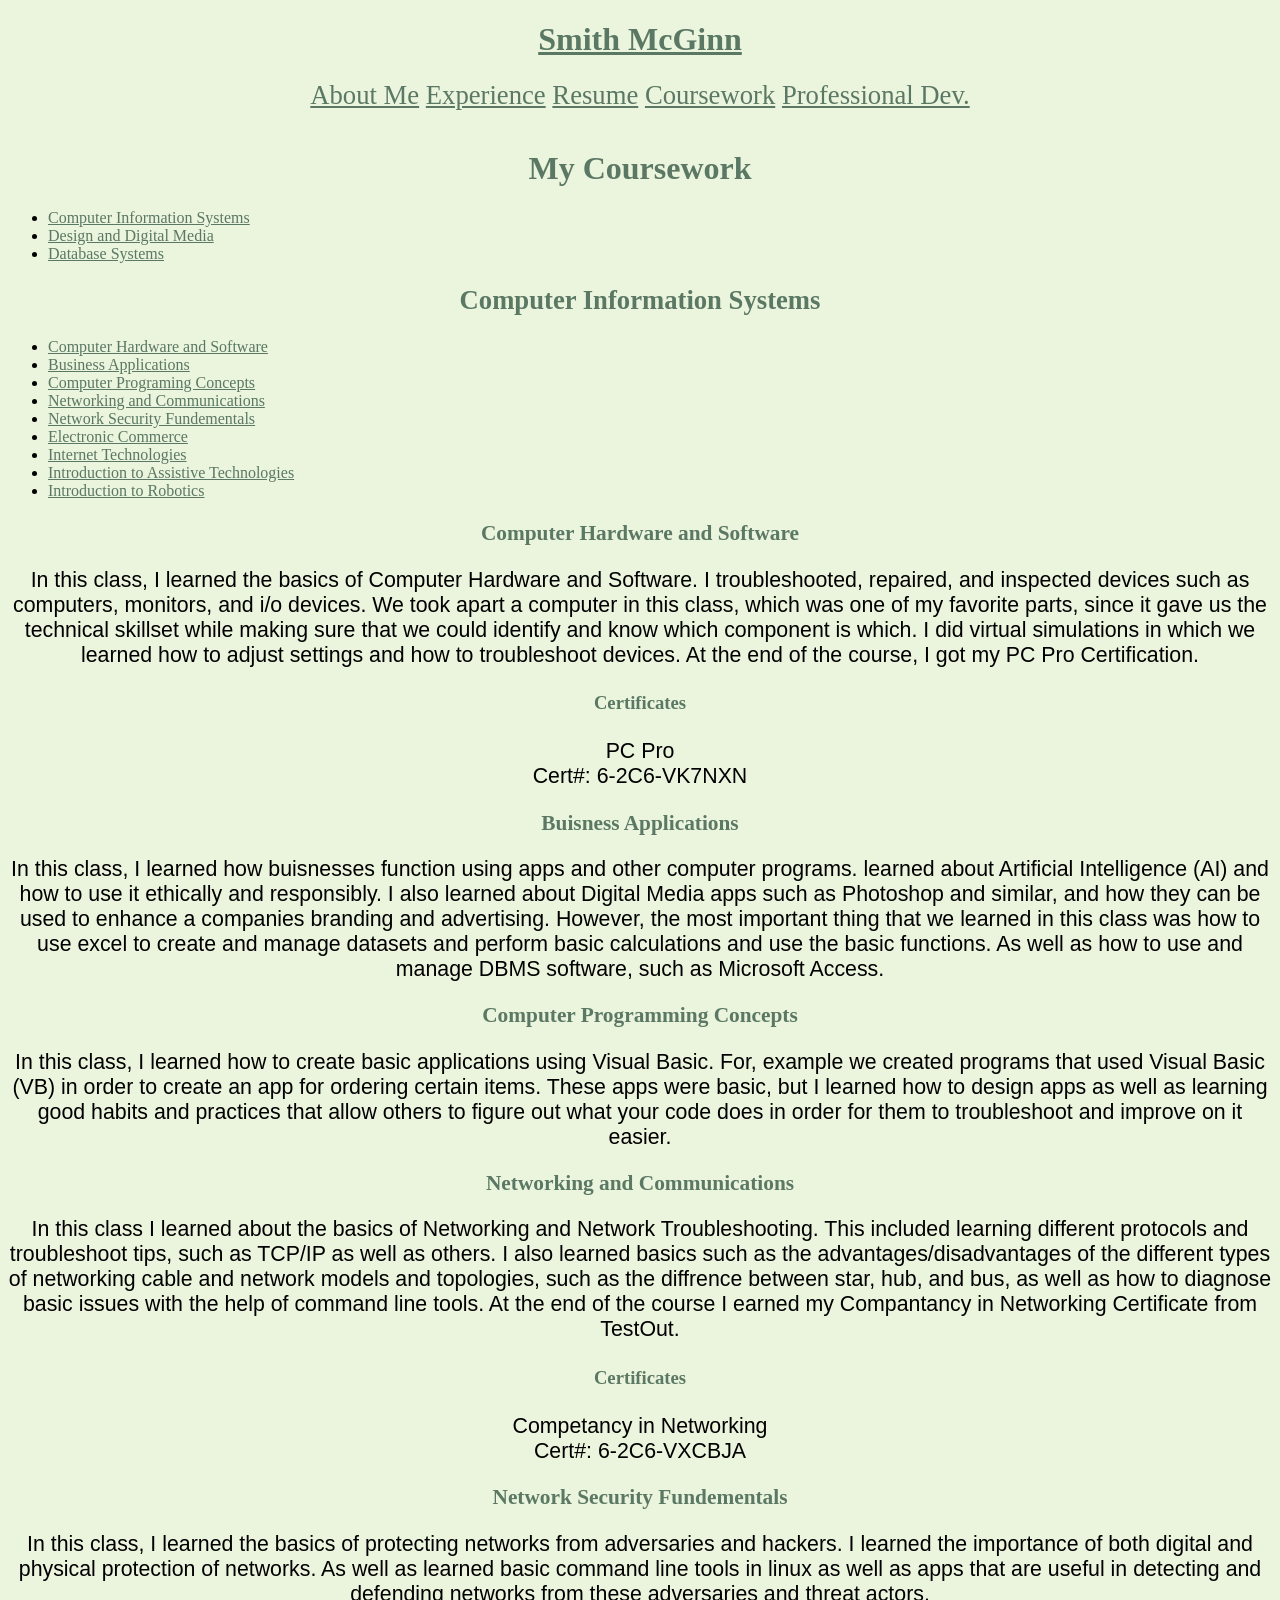
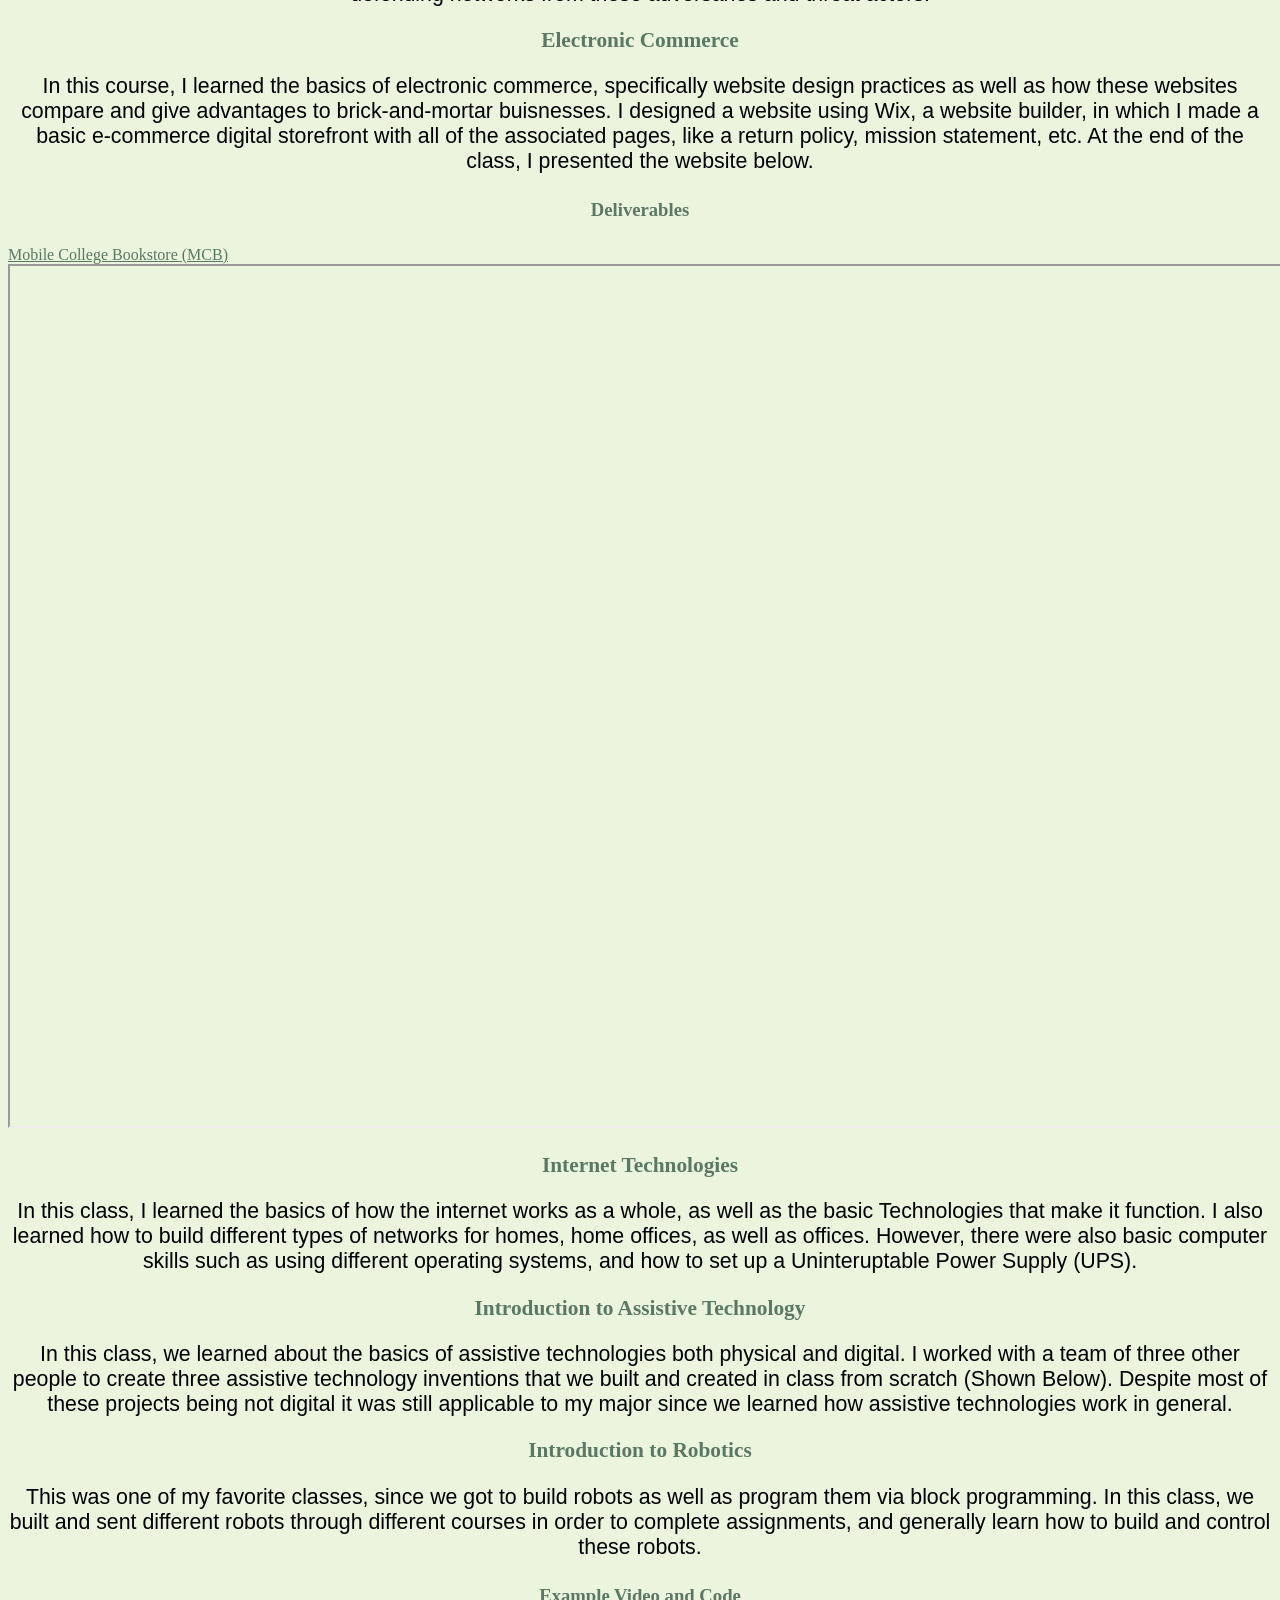
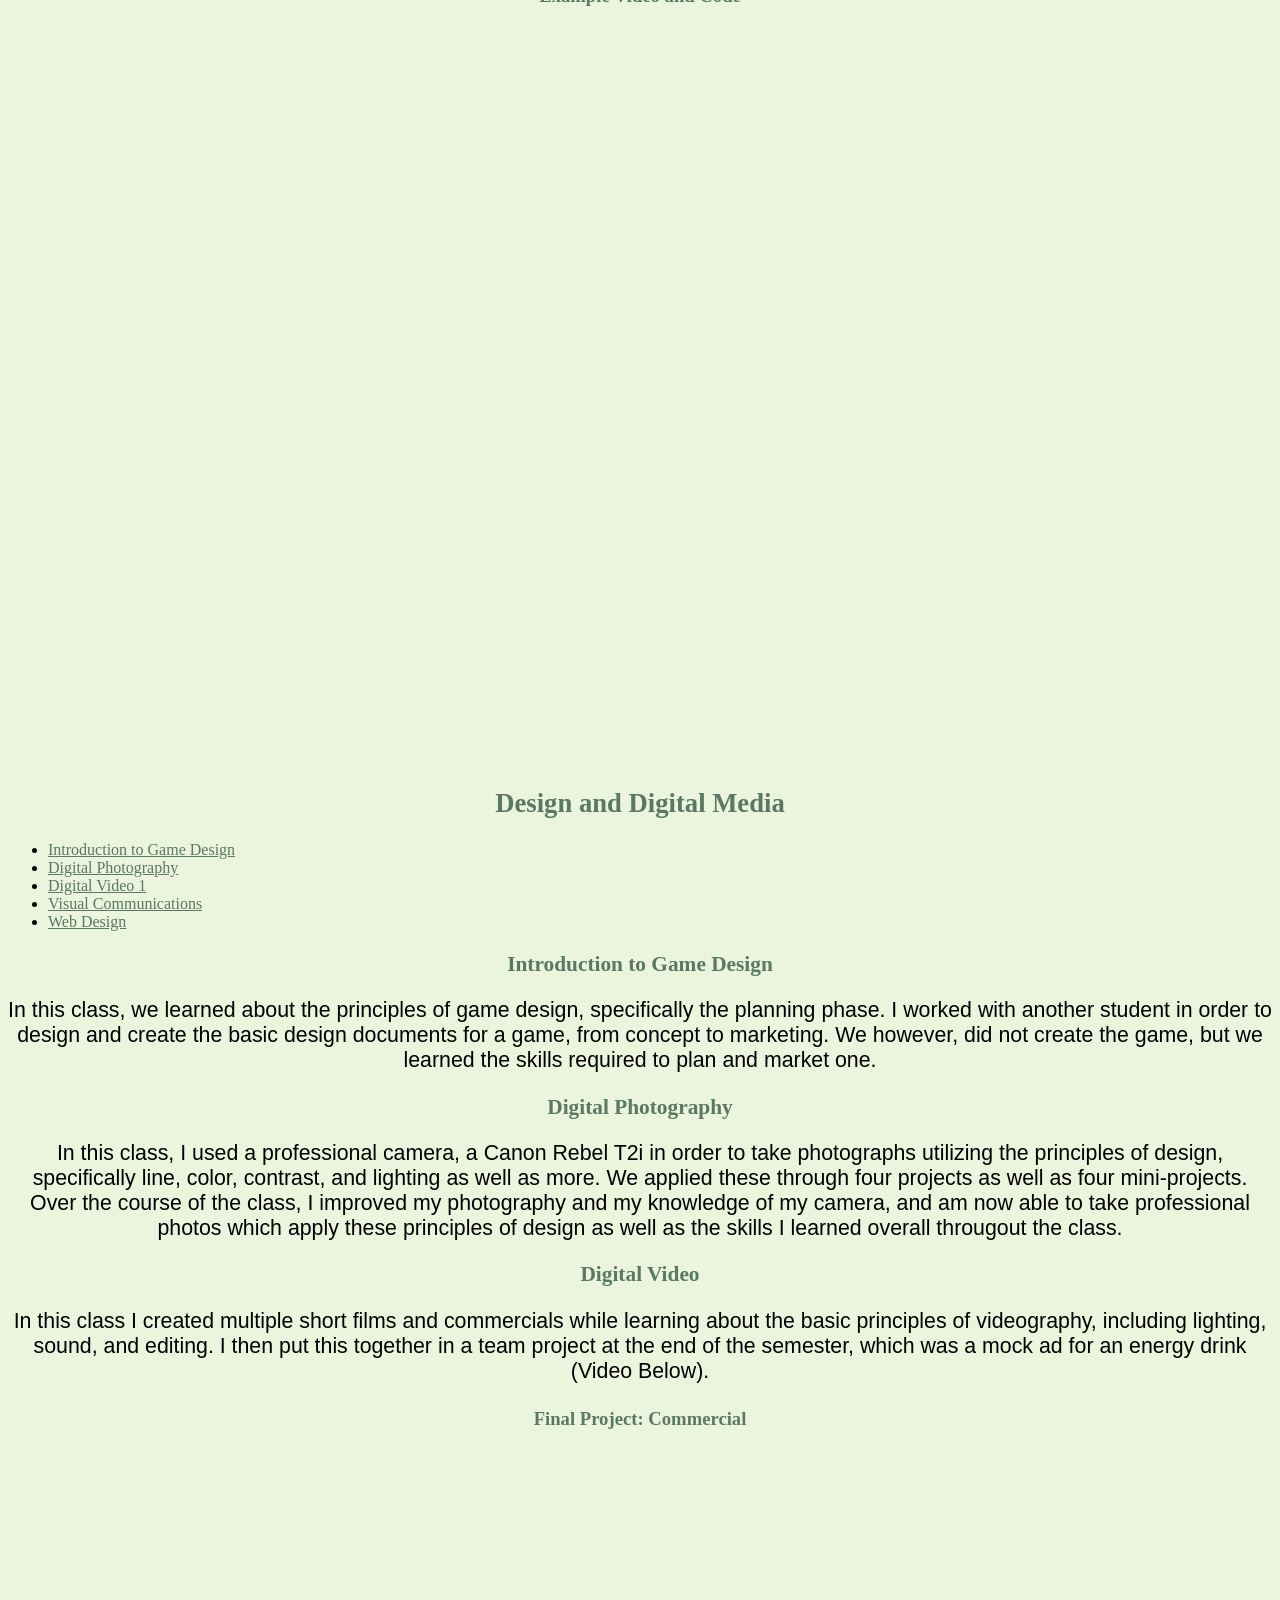
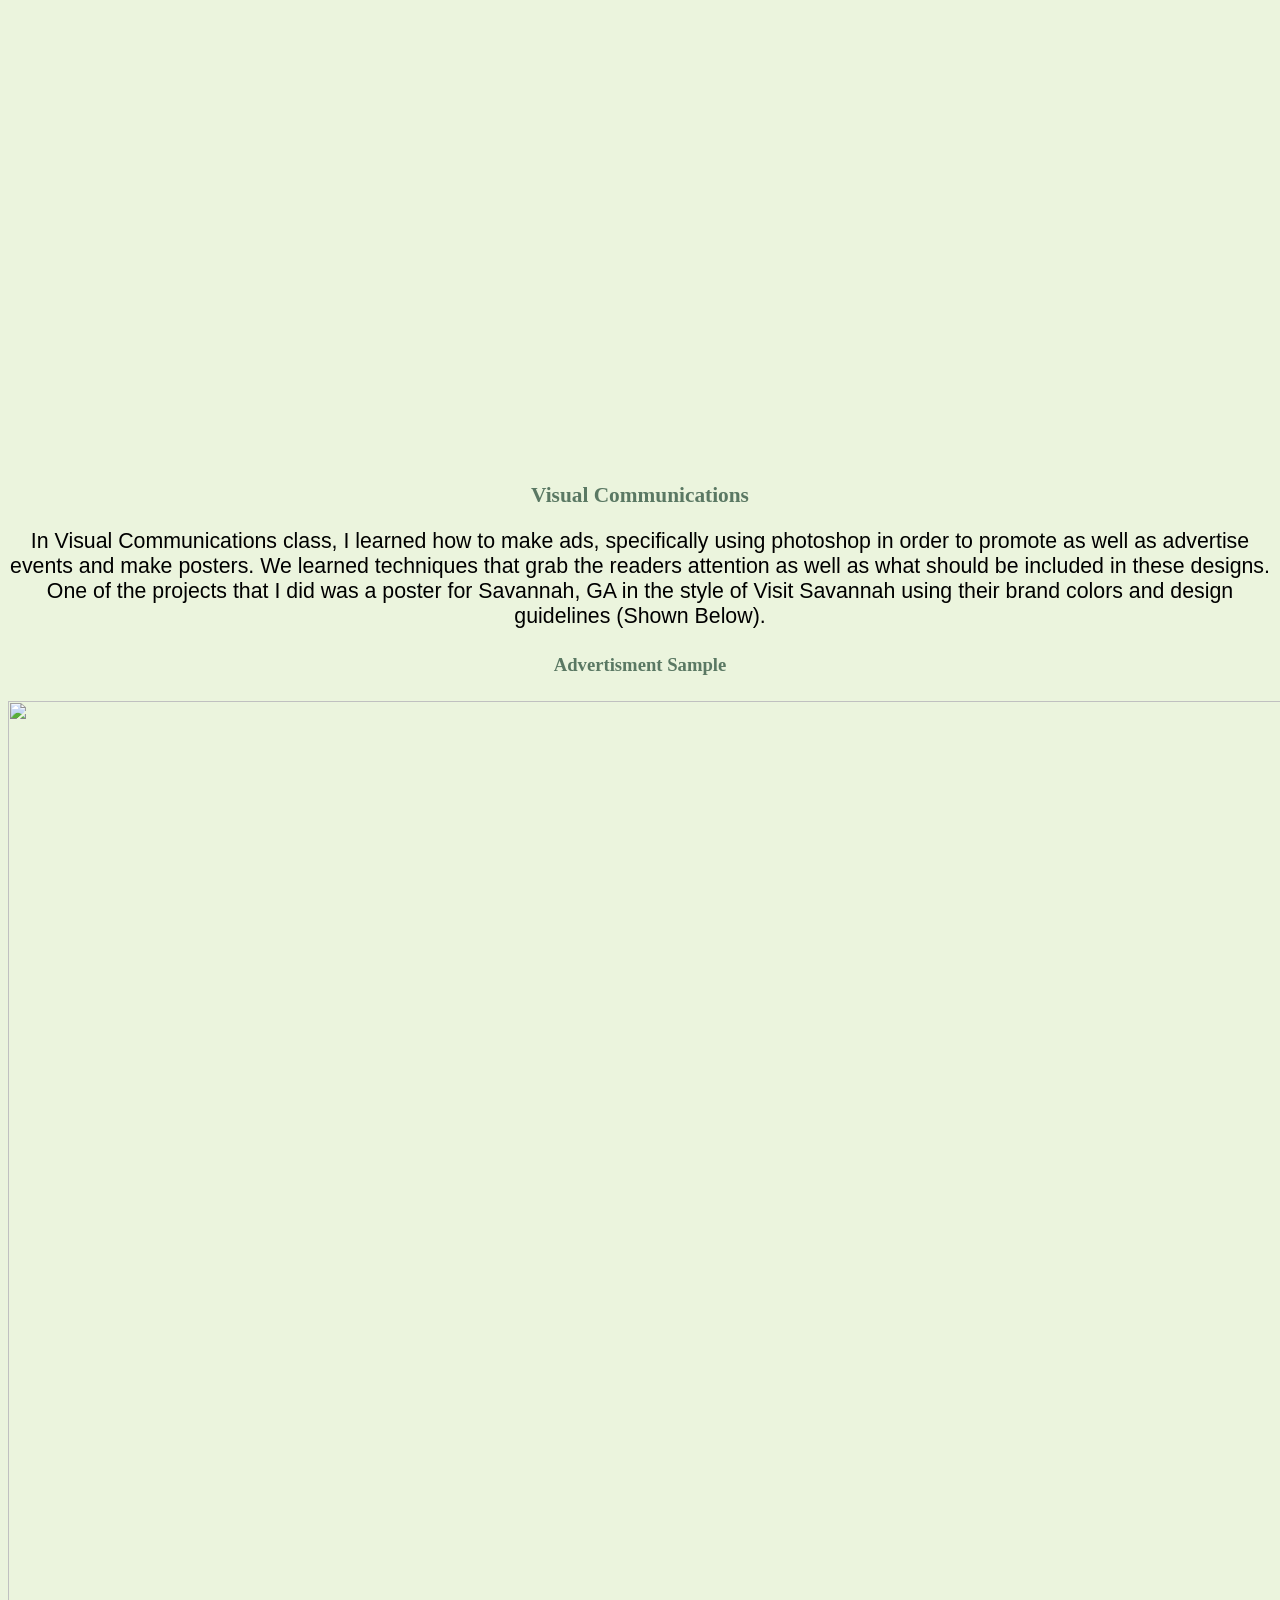
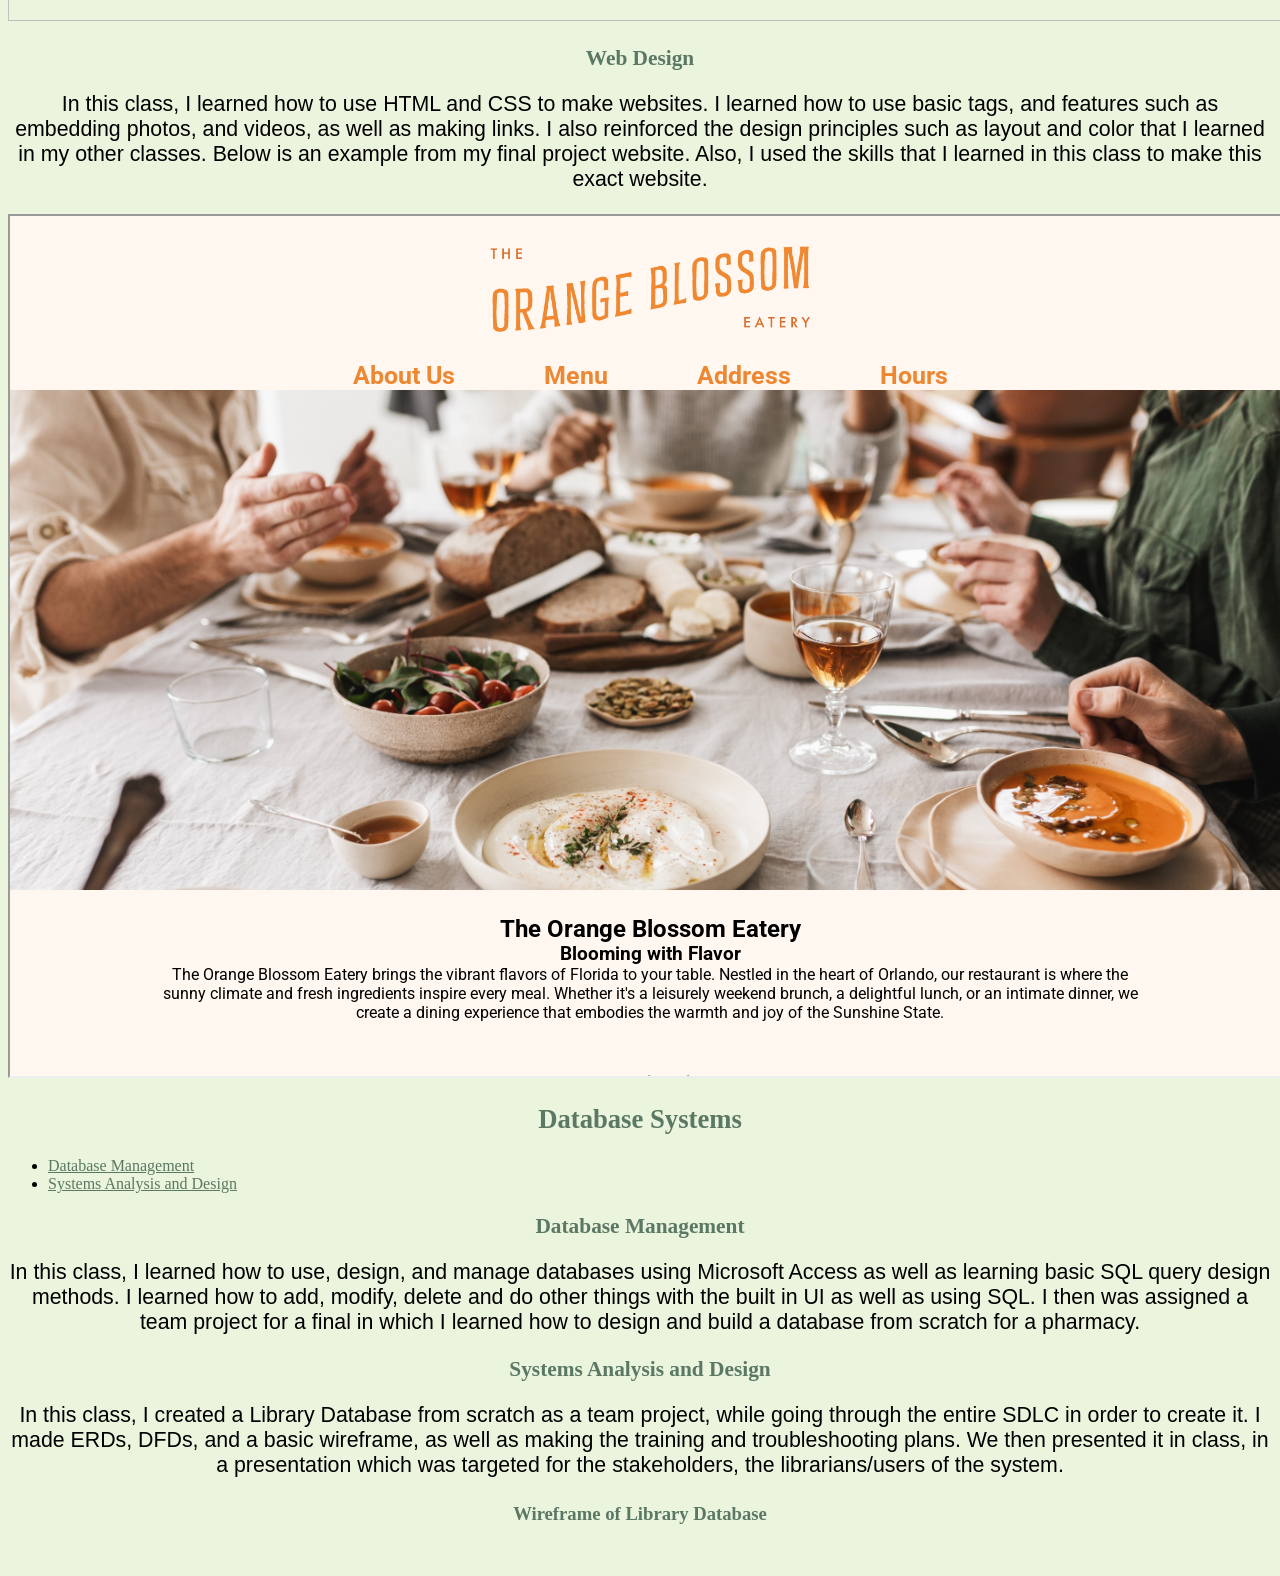
==== commit d93fe0c9: "Update coursework.html" ====
--- a/coursework.html
+++ b/coursework.html
@@ -73,7 +73,7 @@
         <h3 id="igd">Introduction to Game Design</h3>
             <p>In this class, we learned about the principles of game design, specifically the planning phase. I worked with another student in order to design and create the basic design documents for a game, from concept to marketing. We however, did not create the game, but we learned the skills required to plan and market one.</p>
         <h3 id="dp">Digital Photography</h3>
-            <p></p>
+            <p>In this class, I used a professional camera, a Canon Rebel T2i in order to take photographs utilizing the principles of design, specifically line, color, contrast, and lighting as well as more. We applied these through four projects as well as four mini-projects. Over the course of the class, I improved my photography and my knowledge of my camera, and am now able to take professional photos which apply these principles of design as well as the skills I learned overall througout the class.</p>
         <h3 id="dv">Digital Video</h3>
             <p>In this class I created multiple short films and commercials while learning about the basic principles of videography, including lighting, sound, and editing. I then put this together in a team project at the end of the semester, which was a mock ad for an energy drink (Video Below).</p>
             <h4>Final Project: Commercial</h4>
--- a/style3.css
+++ b/style3.css
@@ -0,0 +1,47 @@
+body {
+  background-color: #EBF4DD;
+}
+p {
+    align-content: center;
+    text-align: center;
+    font-size: 16pt;
+  color: black;
+  font-family: Arial, Helvetica, sans-serif
+}
+h1, h2, h3, h4 {
+  color: #5A7863;
+  align-content: center;
+  text-align: center;
+  font-family: 'Times New Roman', Times, serif;
+
+}
+h1 {
+    font-size: 24pt;
+}
+h2 {
+    font-size:20pt;
+}
+h3 {
+    font-size: 16pt;
+}
+h4 {
+    font-size: 14pt;
+}
+a {
+    color: #5A7863;
+    text-decoration: underline;
+    font-family: 'Times New Roman', Times, serif;
+}
+a:hover{
+    color:#3B4953;
+    text-decoration: none;
+}
+a:visited {
+    color: black;
+    text-decoration: none;
+}
+header {
+    align-items: center;
+    text-align: center;
+    font-size: 20pt;
+}
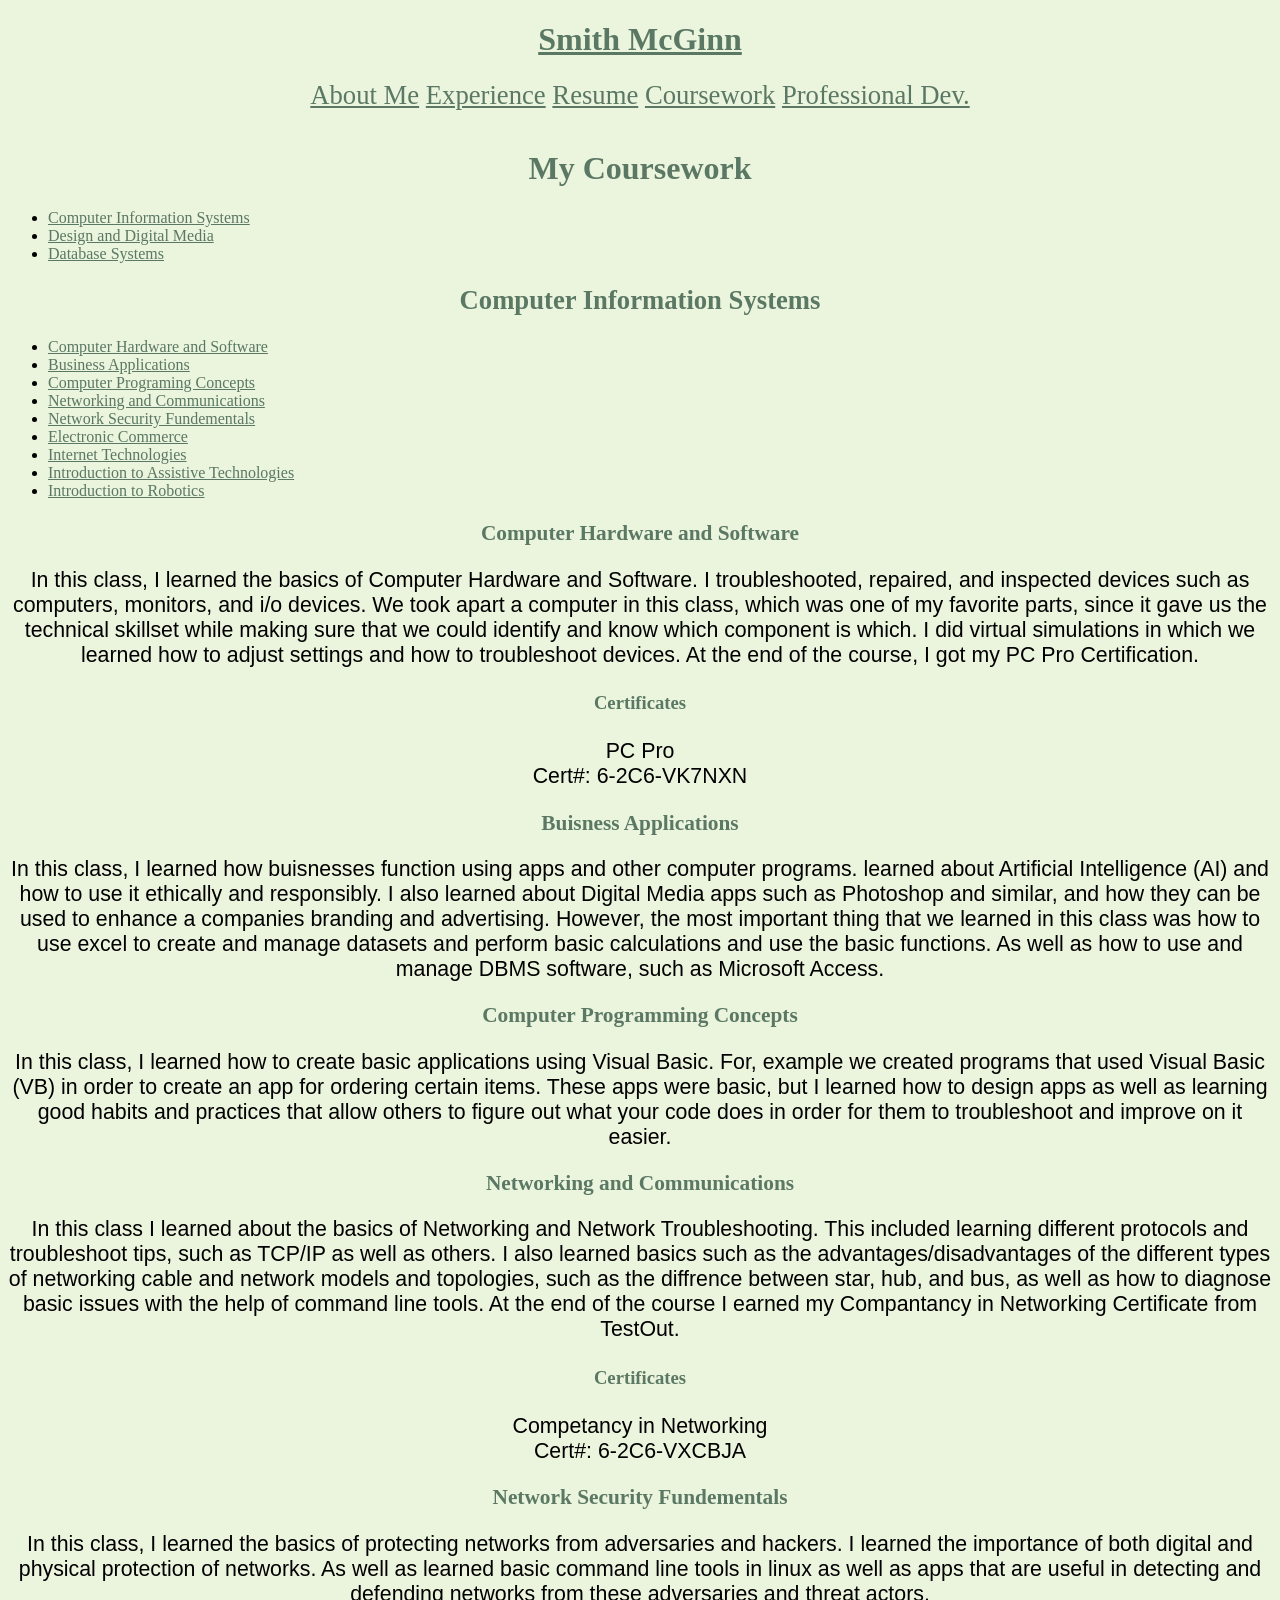
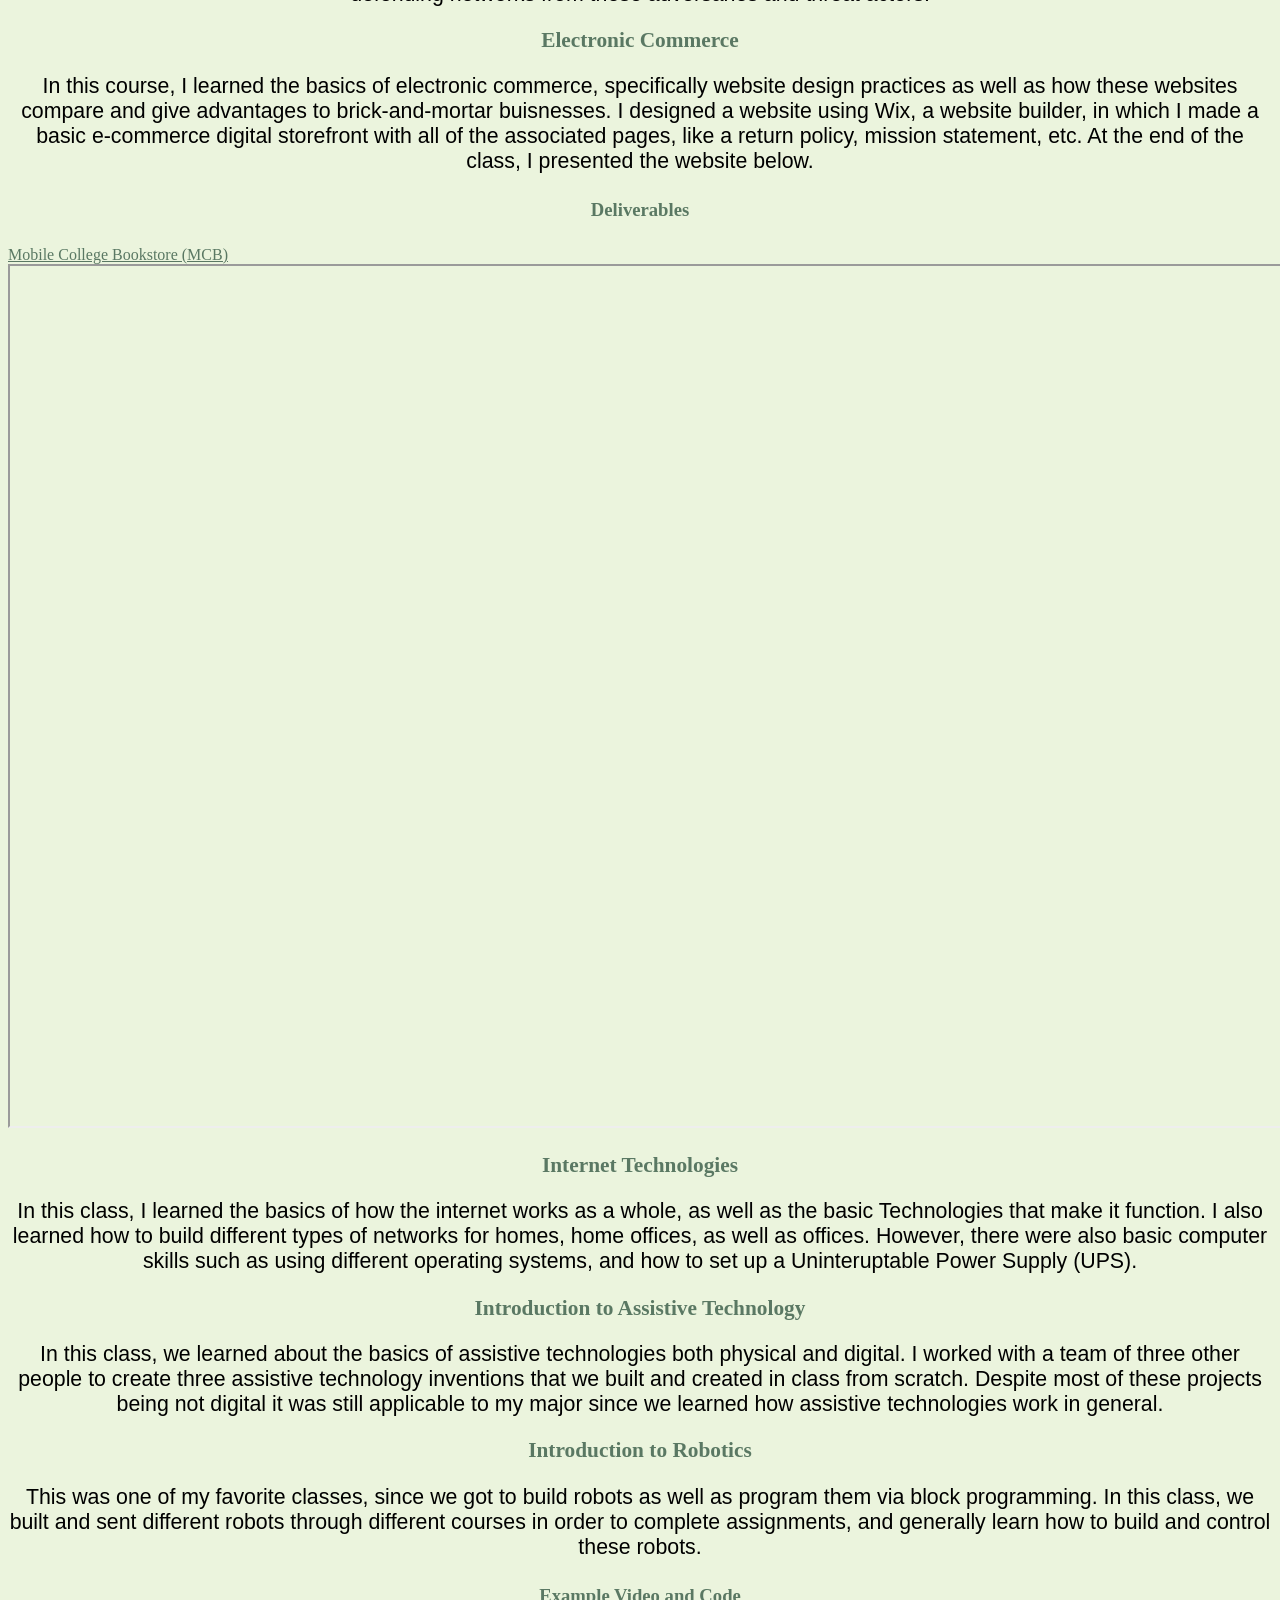
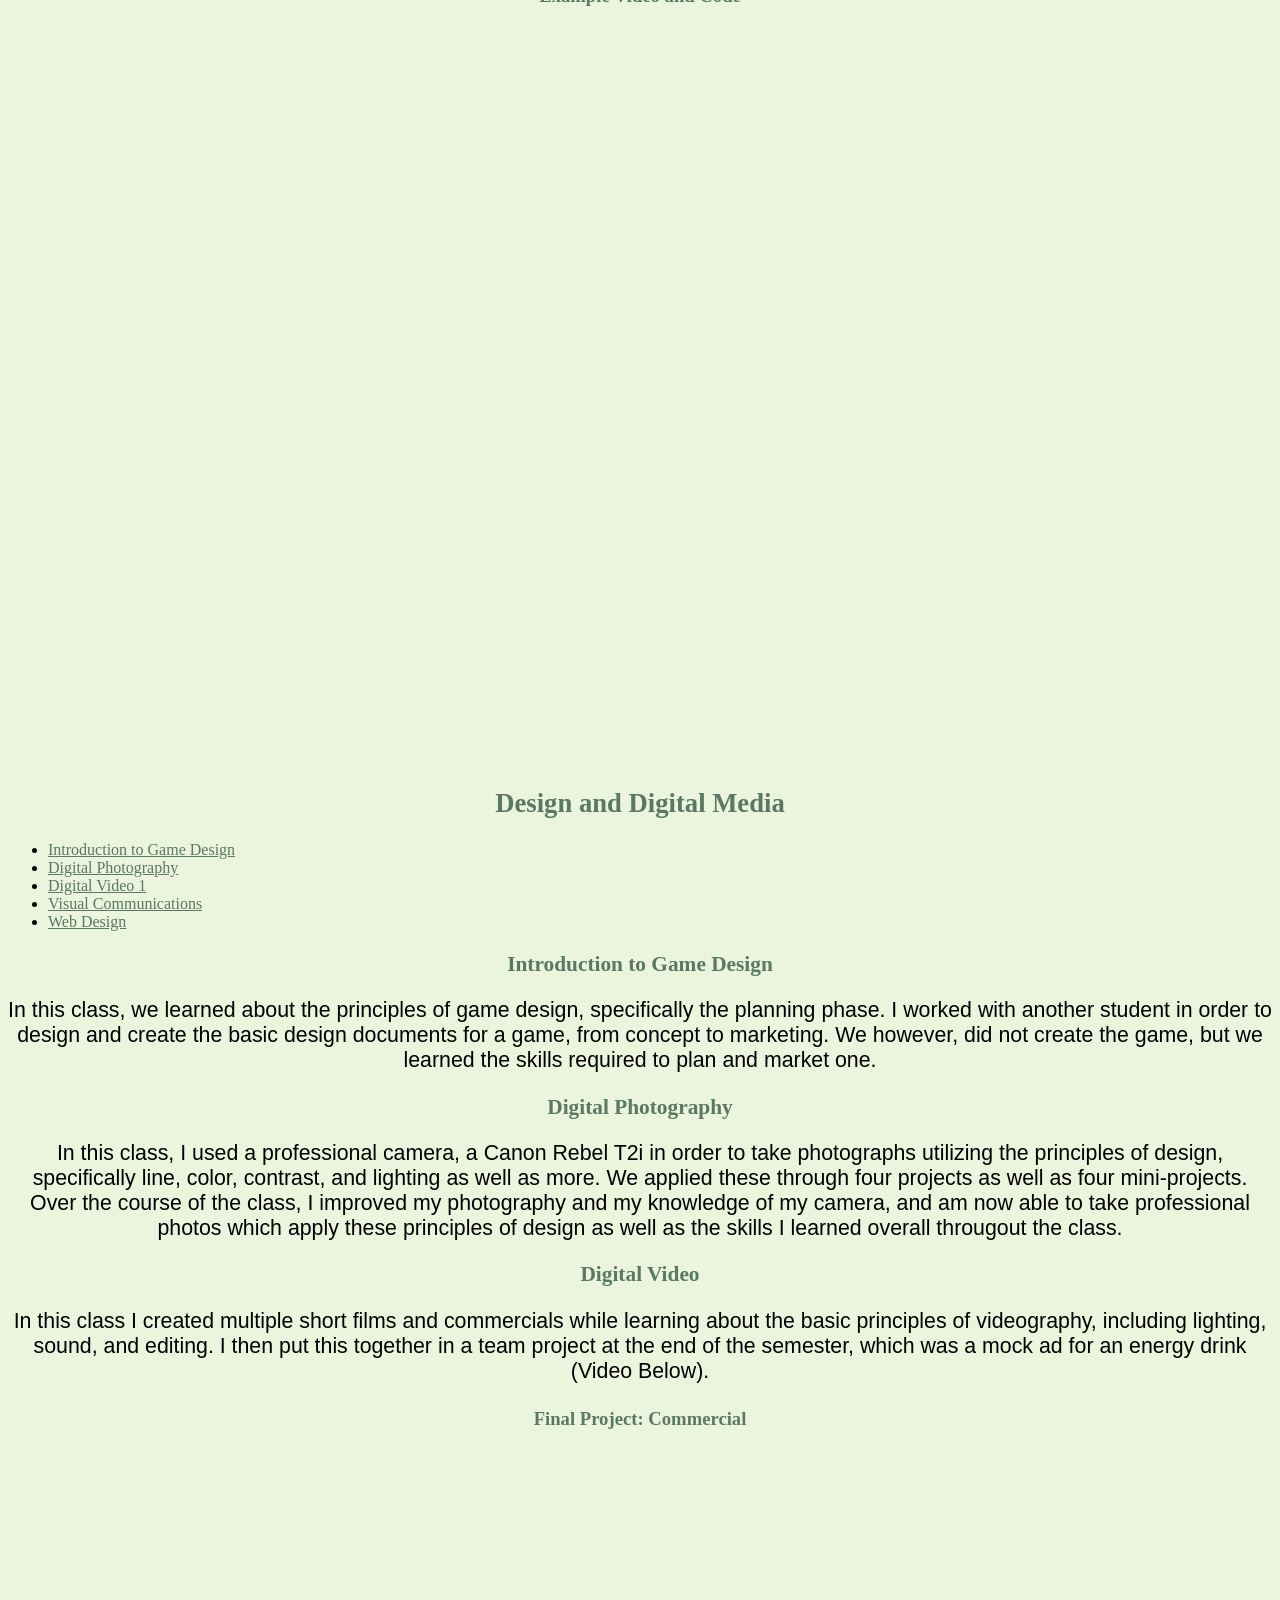
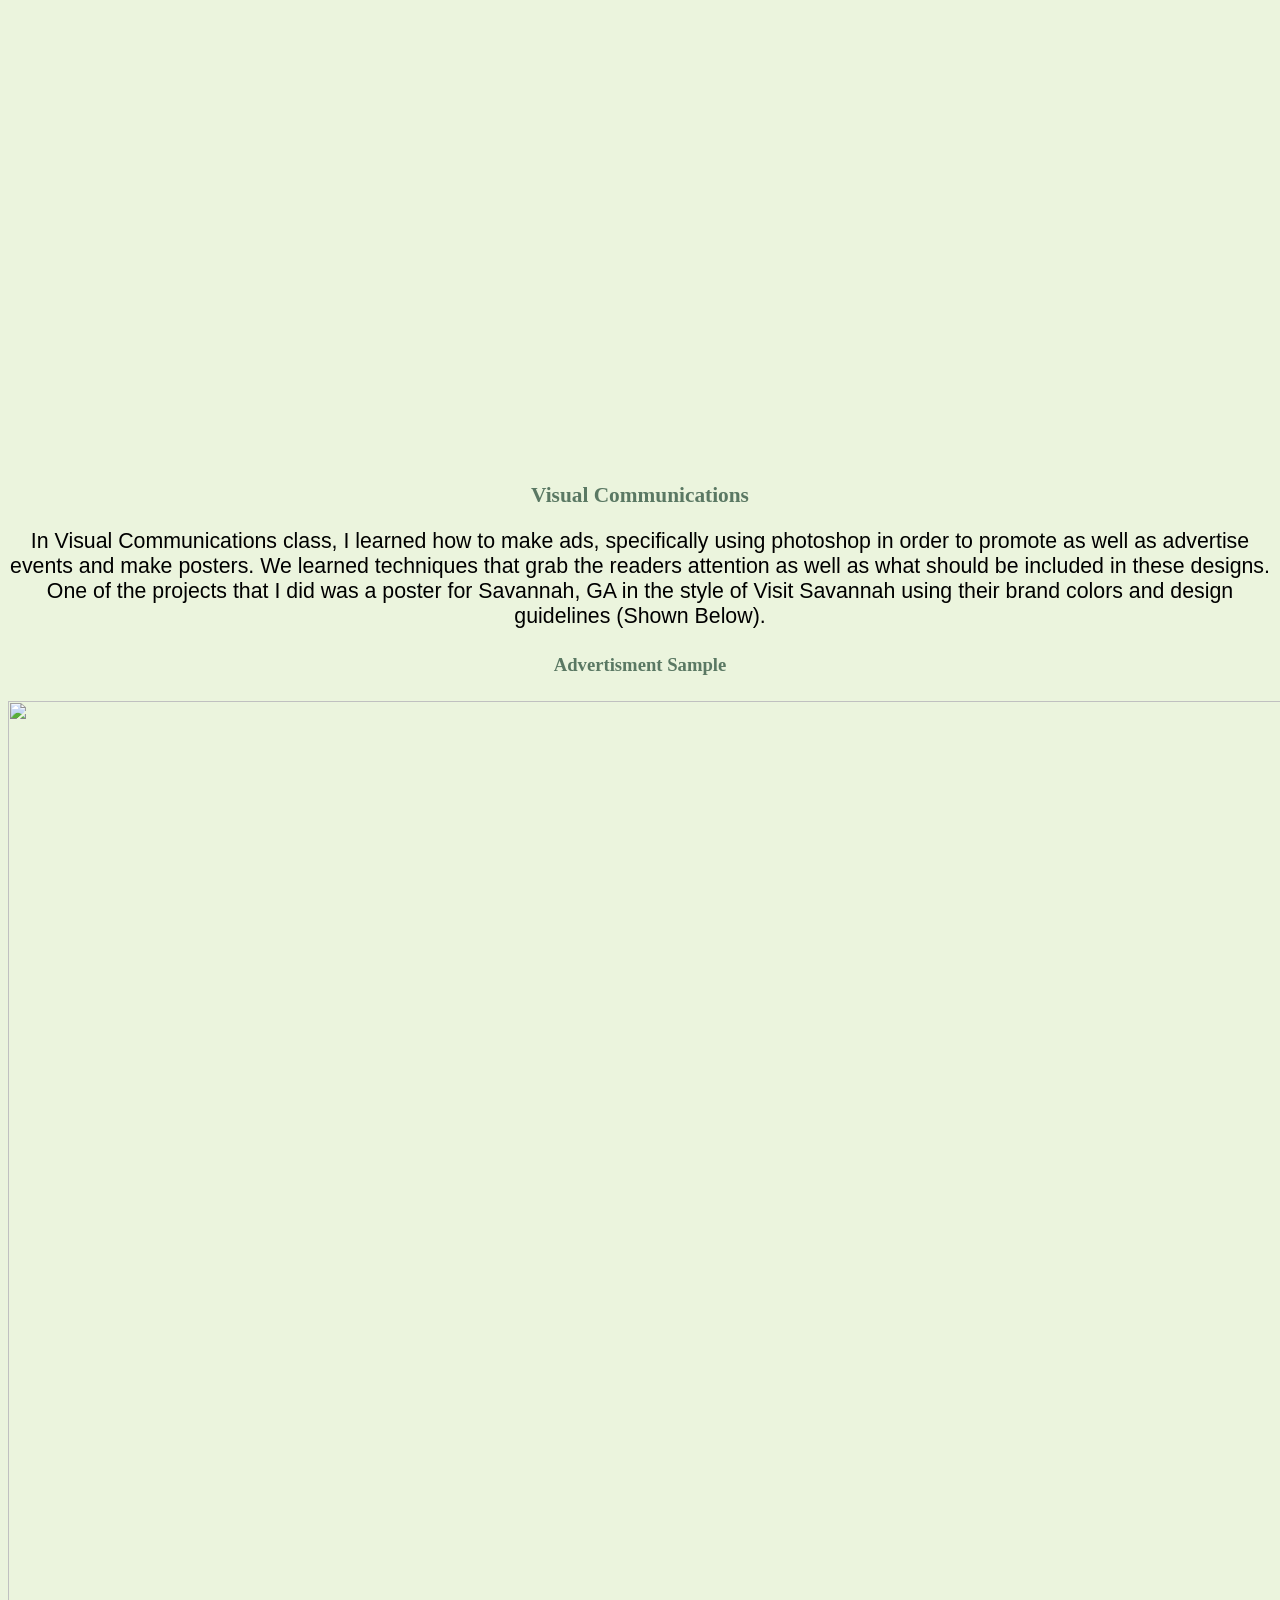
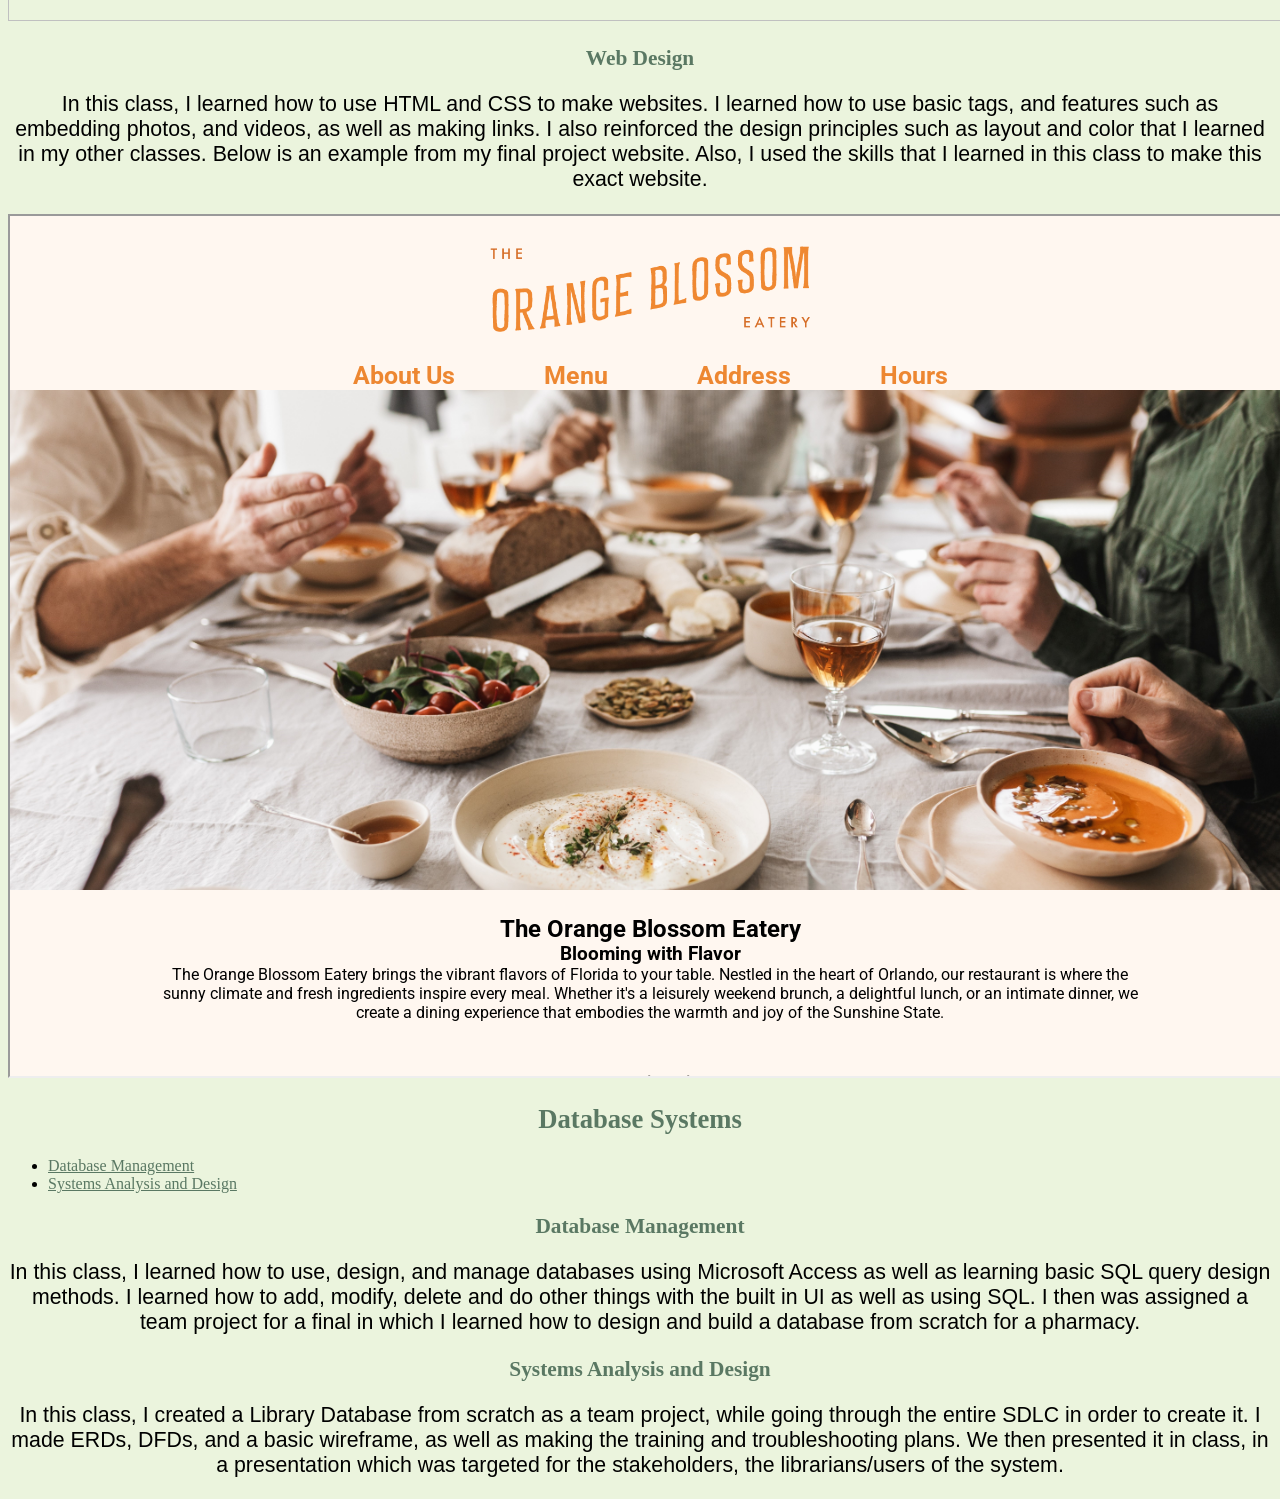
==== commit a28f8835: "Update coursework.html" ====
--- a/coursework.html
+++ b/coursework.html
@@ -57,7 +57,7 @@
         <h3 id="it">Internet Technologies</h3>
             <p>In this class, I learned the basics of how the internet works as a whole, as well as the basic Technologies that make it function. I also learned how to build different types of networks for homes, home offices, as well as offices. However, there were also basic computer skills such as using different operating systems, and how to set up a Uninteruptable Power Supply (UPS).</p>
         <h3 id="iat">Introduction to Assistive Technology</h3>
-            <p>In this class, we learned about the basics of assistive technologies both physical and digital. I worked with a team of three other people to create three assistive technology inventions that we built and created in class from scratch (Shown Below). Despite most of these projects being not digital it was still applicable to my major since we learned how assistive technologies work in general.</p>
+            <p>In this class, we learned about the basics of assistive technologies both physical and digital. I worked with a team of three other people to create three assistive technology inventions that we built and created in class from scratch. Despite most of these projects being not digital it was still applicable to my major since we learned how assistive technologies work in general.</p>
         <h3 id="rob">Introduction to Robotics</h3>
             <p>This was one of my favorite classes, since we got to build robots as well as program them via block programming. In this class, we built and sent different robots through different courses in order to complete assignments, and generally learn how to build and control these robots.</p>
             <h4>Example Video and Code</h4>
@@ -94,7 +94,5 @@
             <p>In this class, I learned how to use, design, and manage databases using Microsoft Access as well as learning basic SQL query design methods. I learned how to add, modify, delete and do other things with the built in UI as well as using SQL. I then was assigned a team project for a final in which I learned how to design and build a database from scratch for a pharmacy.</p>
         <h3 id="sad">Systems Analysis and Design</h3>
             <p>In this class, I created a Library Database from scratch as a team project, while going through the entire SDLC in order to create it. I made ERDs, DFDs, and a basic wireframe, as well as making the training and troubleshooting plans. We then presented it in class, in a presentation which was targeted for the stakeholders, the librarians/users of the system.</p>
-            <h4>Wireframe of Library Database</h4>
-                <img src="">
 </body>
 </html>
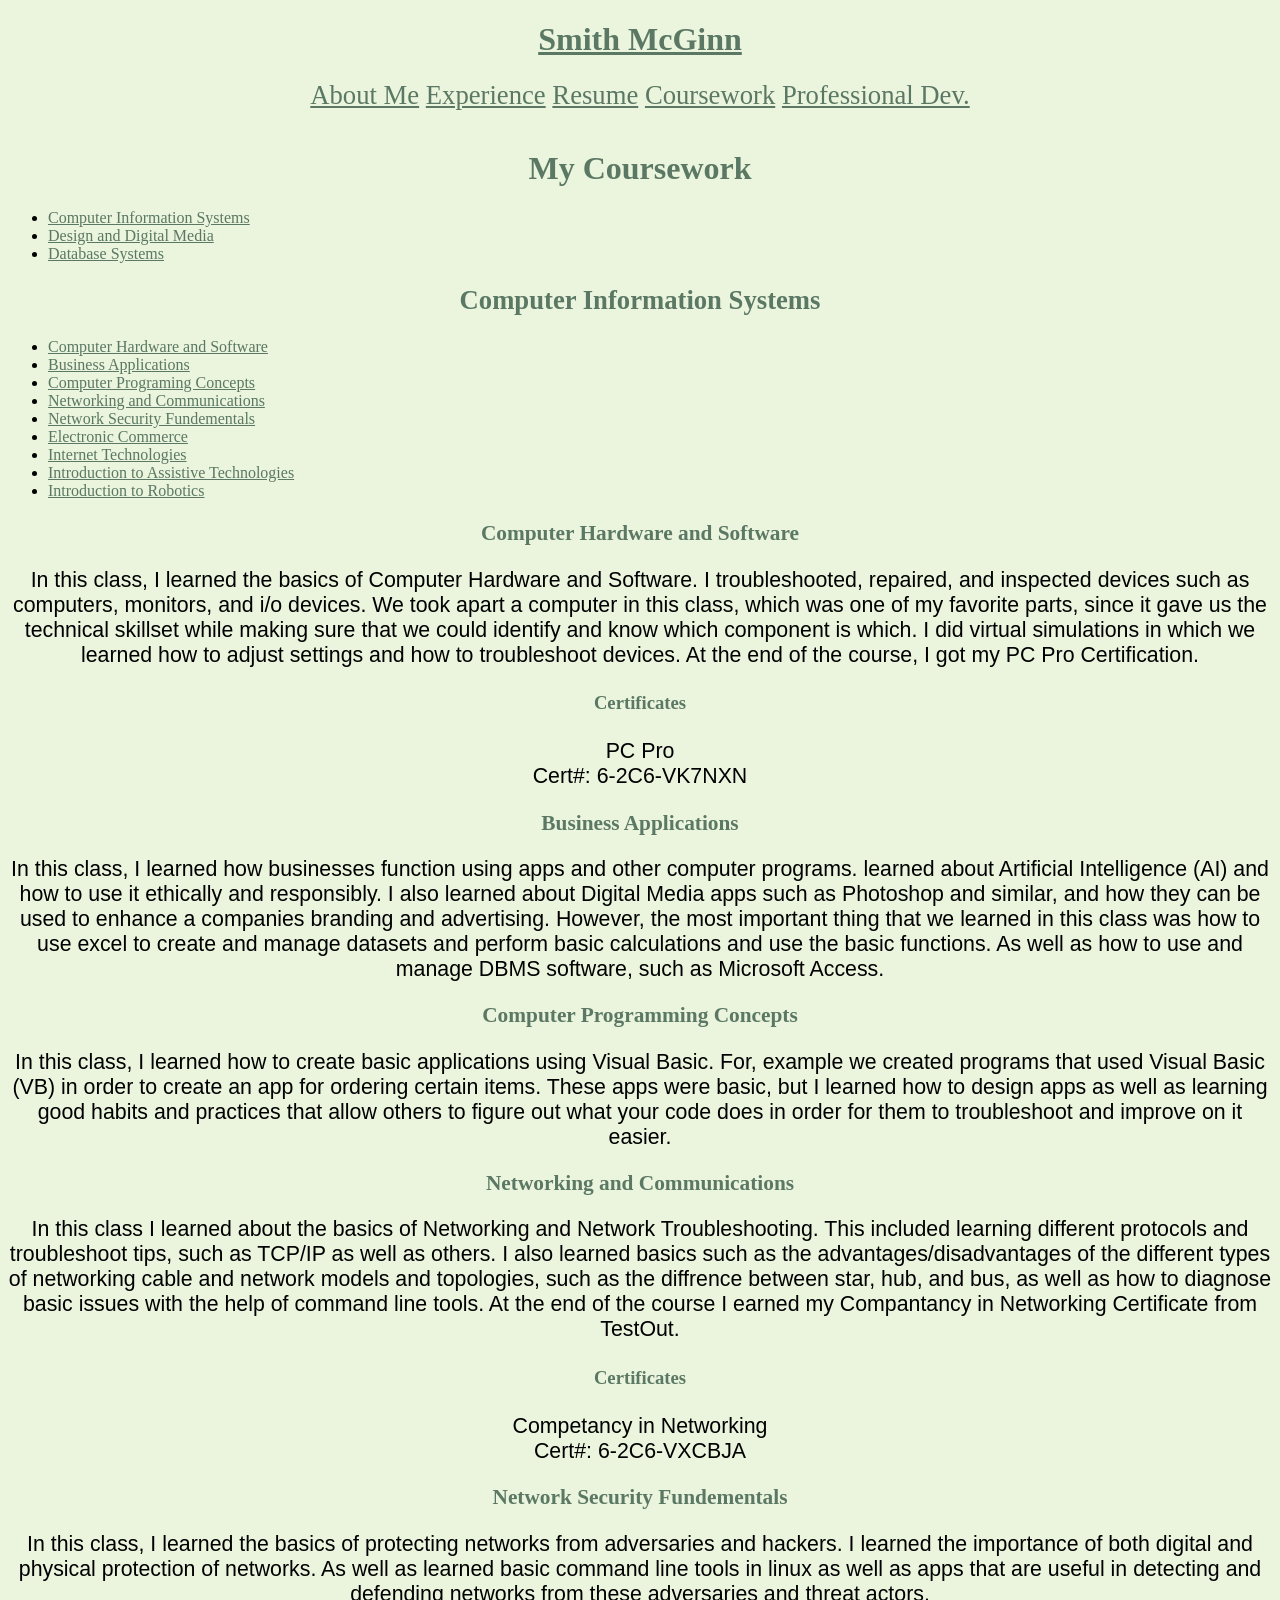
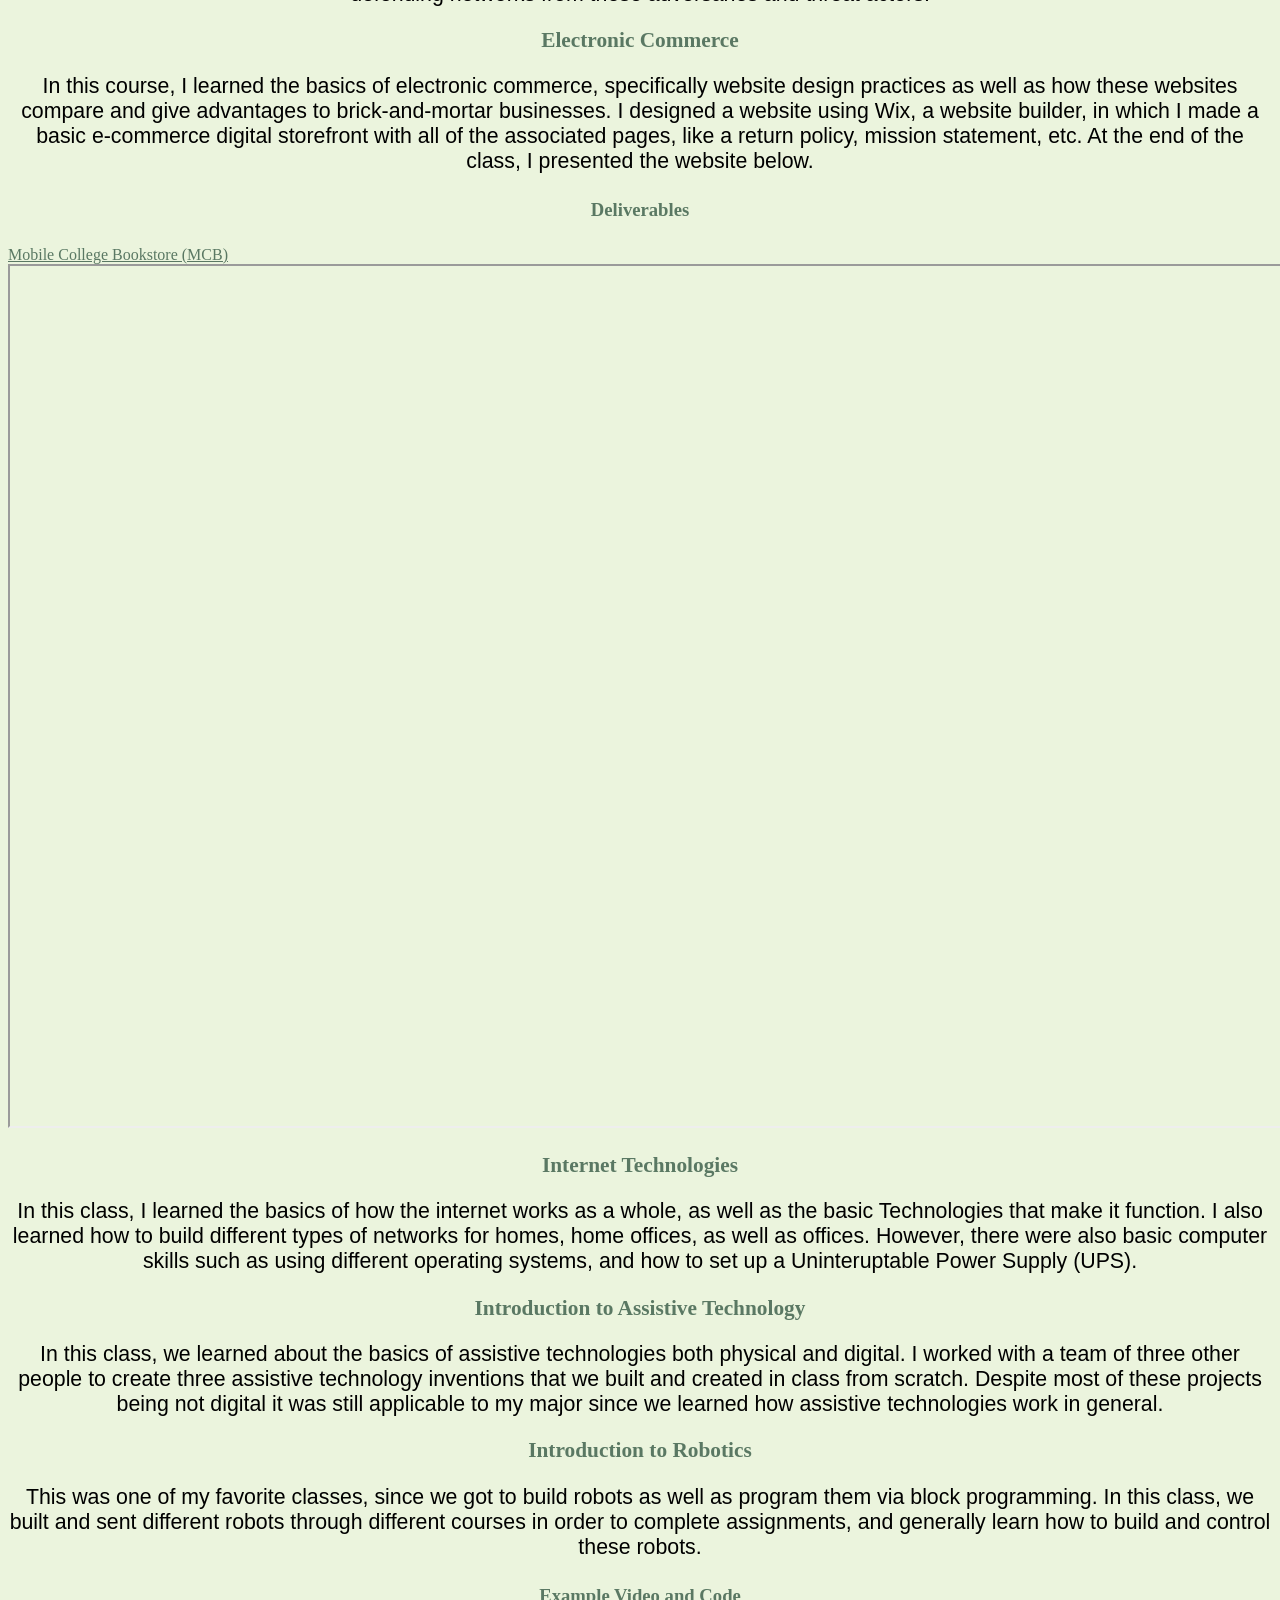
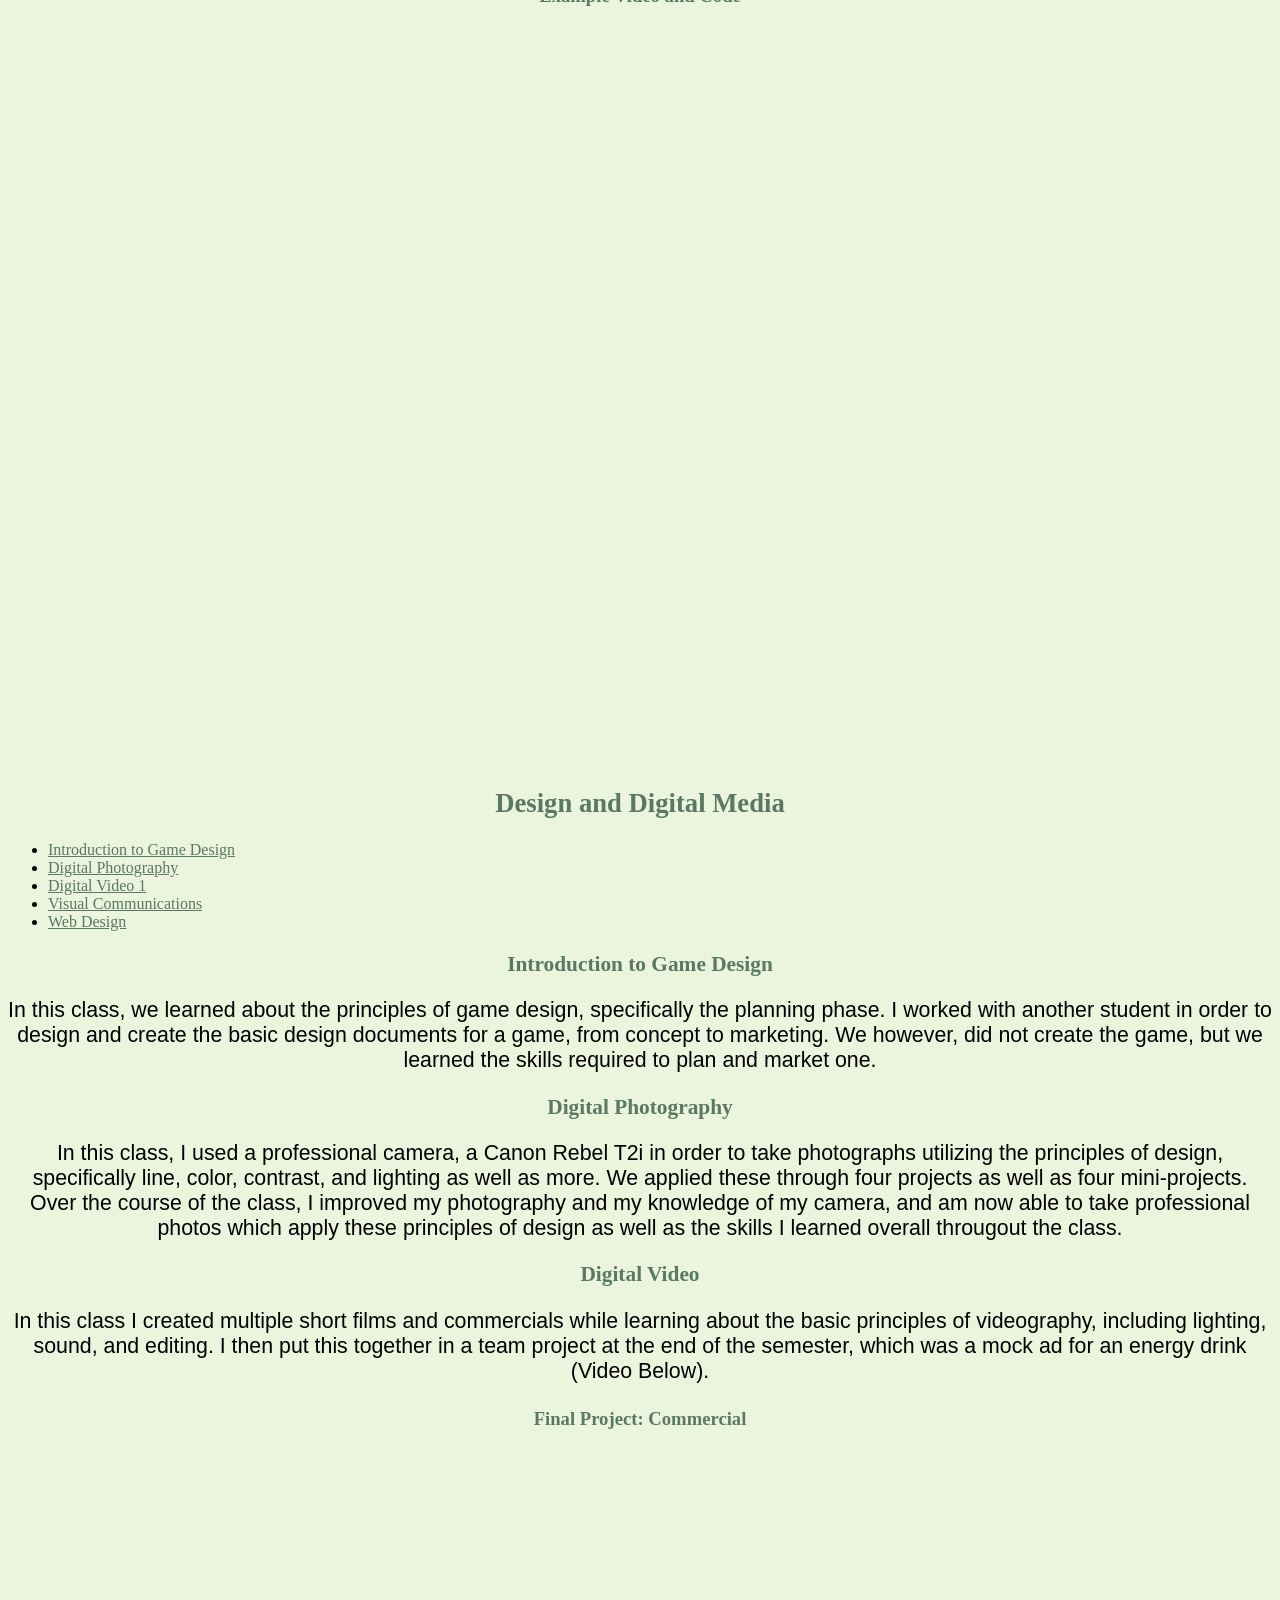
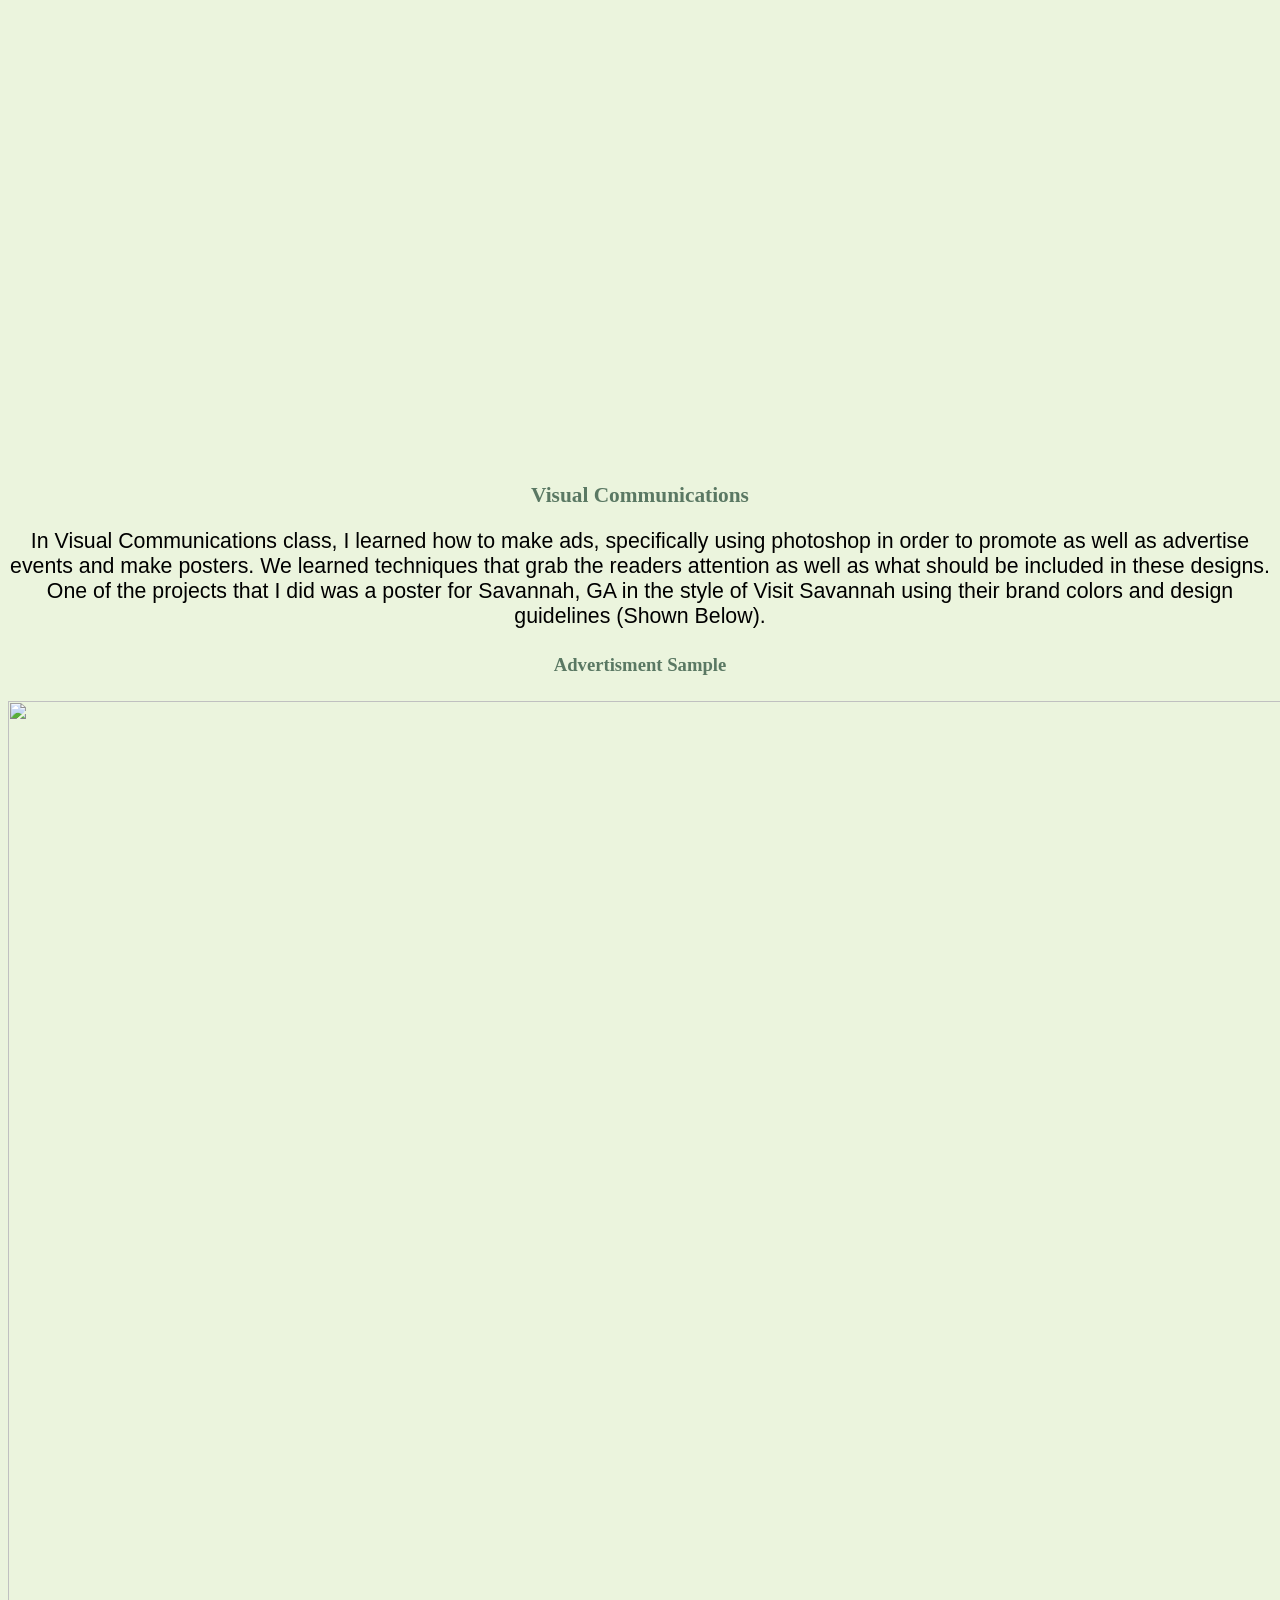
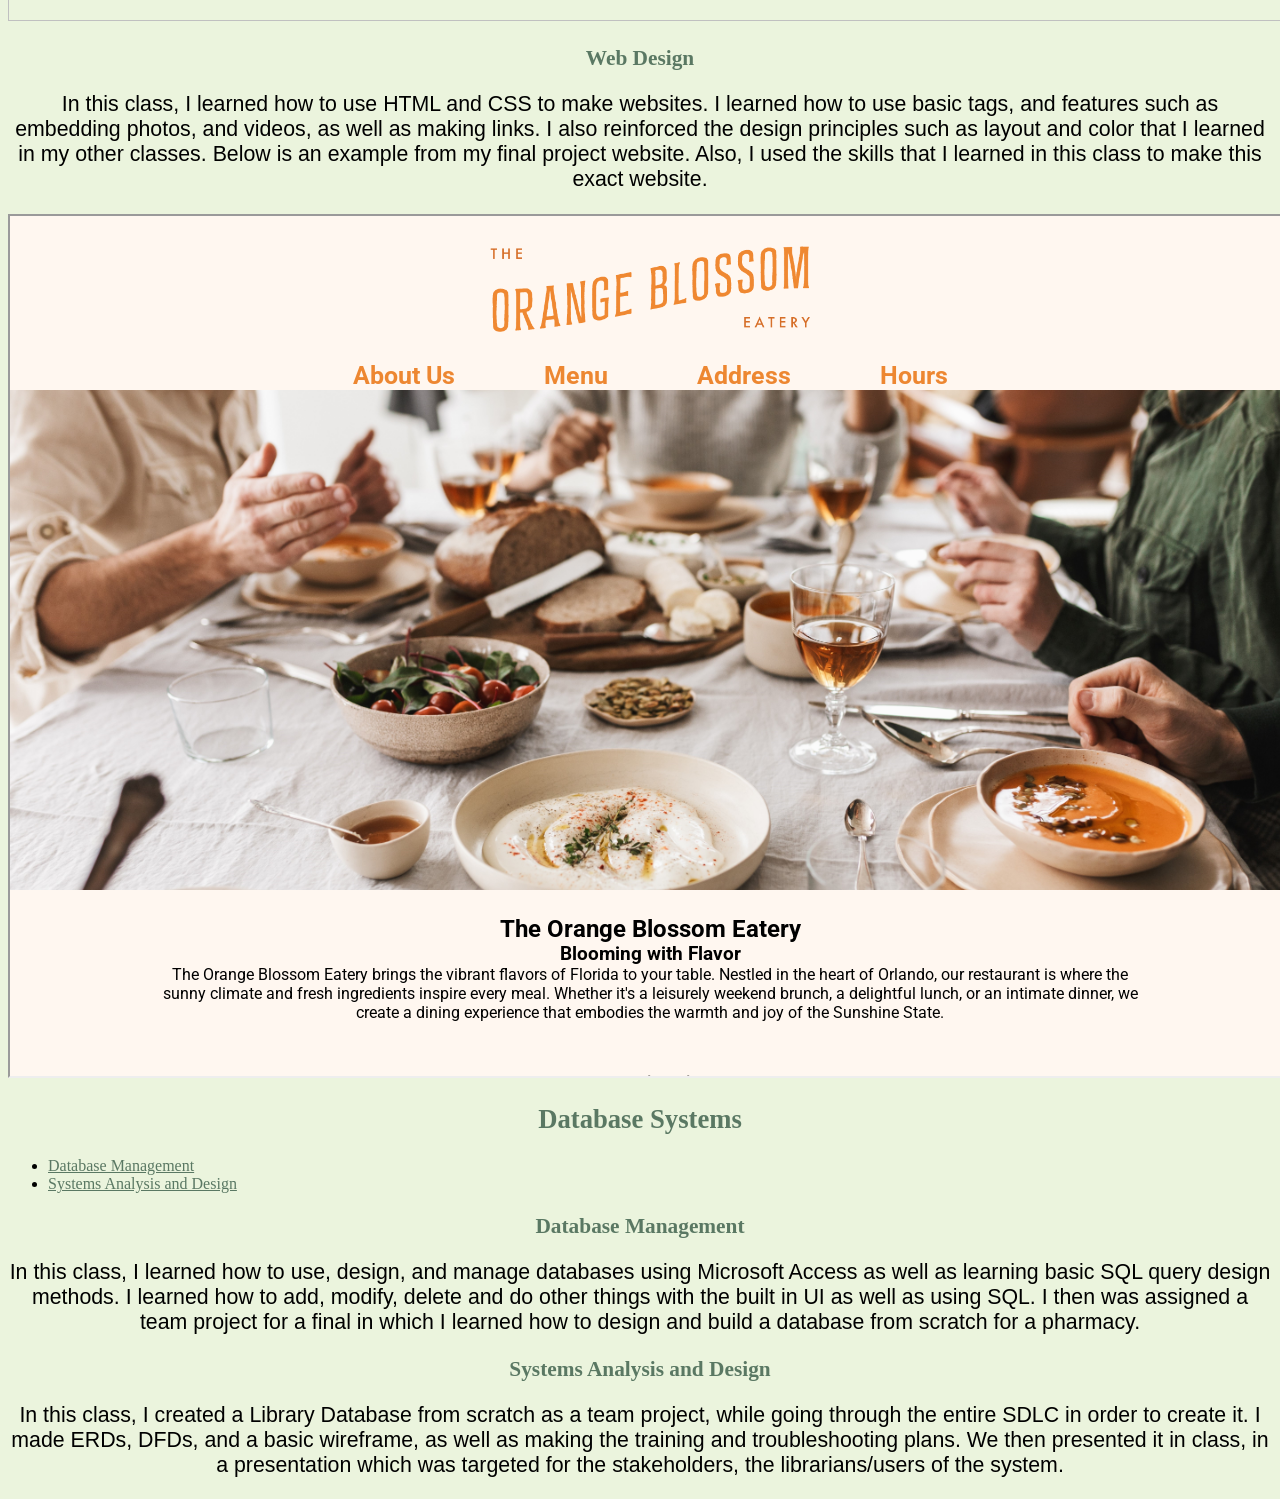
==== commit a7d3629d: "Update coursework.html" ====
--- a/coursework.html
+++ b/coursework.html
@@ -38,8 +38,8 @@
             <p>In this class, I learned the basics of Computer Hardware and Software. I troubleshooted, repaired, and inspected devices such as computers, monitors, and i/o devices. We took apart a computer in this class, which was one of my favorite parts, since it gave us the technical skillset while making sure that we could identify and know which component is which. I did virtual simulations in which we learned how to adjust settings and how to troubleshoot devices. At the end of the course, I got my PC Pro Certification.</p>
             <h4>Certificates</h4>
                 <p>PC Pro<br> Cert#: 6-2C6-VK7NXN</p>
-        <h3 id="ba">Buisness Applications</h3>
-            <p>In this class, I learned how buisnesses function using apps and other computer programs. <I></I> learned about Artificial Intelligence (AI) and how to use it ethically and responsibly. I also learned about Digital Media apps such as Photoshop and similar, and how they can be used to enhance a companies branding and advertising. However, the most important thing that we learned in this class was how to use excel to create and manage datasets and perform basic calculations and use the basic functions. As well as how to use and manage DBMS software, such as Microsoft Access.</p>
+        <h3 id="ba">Business Applications</h3>
+            <p>In this class, I learned how businesses function using apps and other computer programs. <I></I> learned about Artificial Intelligence (AI) and how to use it ethically and responsibly. I also learned about Digital Media apps such as Photoshop and similar, and how they can be used to enhance a companies branding and advertising. However, the most important thing that we learned in this class was how to use excel to create and manage datasets and perform basic calculations and use the basic functions. As well as how to use and manage DBMS software, such as Microsoft Access.</p>
         <h3 id="ca">Computer Programming Concepts</h3>
             <p>In this class, I learned how to create basic applications using Visual Basic. For, example we created programs that used Visual Basic (VB) in order to create an app for ordering certain items. These apps were basic, but I learned how to design apps as well as learning good habits and practices that allow others to figure out what your code does in order for them to troubleshoot and improve on it easier.</p>
         <h3 id="nc">Networking and Communications</h3>
@@ -49,7 +49,7 @@
         <h3 id="nsf">Network Security Fundementals</h3>
             <p>In this class, I learned the basics of protecting networks from adversaries and hackers. I learned the importance of both digital and physical protection of networks. As well as learned basic command line tools in linux as well as apps that are useful in detecting and defending networks from these adversaries and threat actors.</p>
         <h3 id="ec">Electronic Commerce</h3>
-            <p>In this course, I learned the basics of electronic commerce, specifically website design practices as well as how these websites compare and give advantages to brick-and-mortar buisnesses. I designed a website using Wix, a website builder, in which I made a basic e-commerce digital storefront with all of the associated pages, like a return policy, mission statement, etc. At the end of the class, I presented the website below.</p>
+            <p>In this course, I learned the basics of electronic commerce, specifically website design practices as well as how these websites compare and give advantages to brick-and-mortar businesses. I designed a website using Wix, a website builder, in which I made a basic e-commerce digital storefront with all of the associated pages, like a return policy, mission statement, etc. At the end of the class, I presented the website below.</p>
             <h4>Deliverables</h4>
                 <a href="https://tkdboy11.wixsite.com/collegebooks">Mobile College Bookstore (MCB)</a>
                 <br>
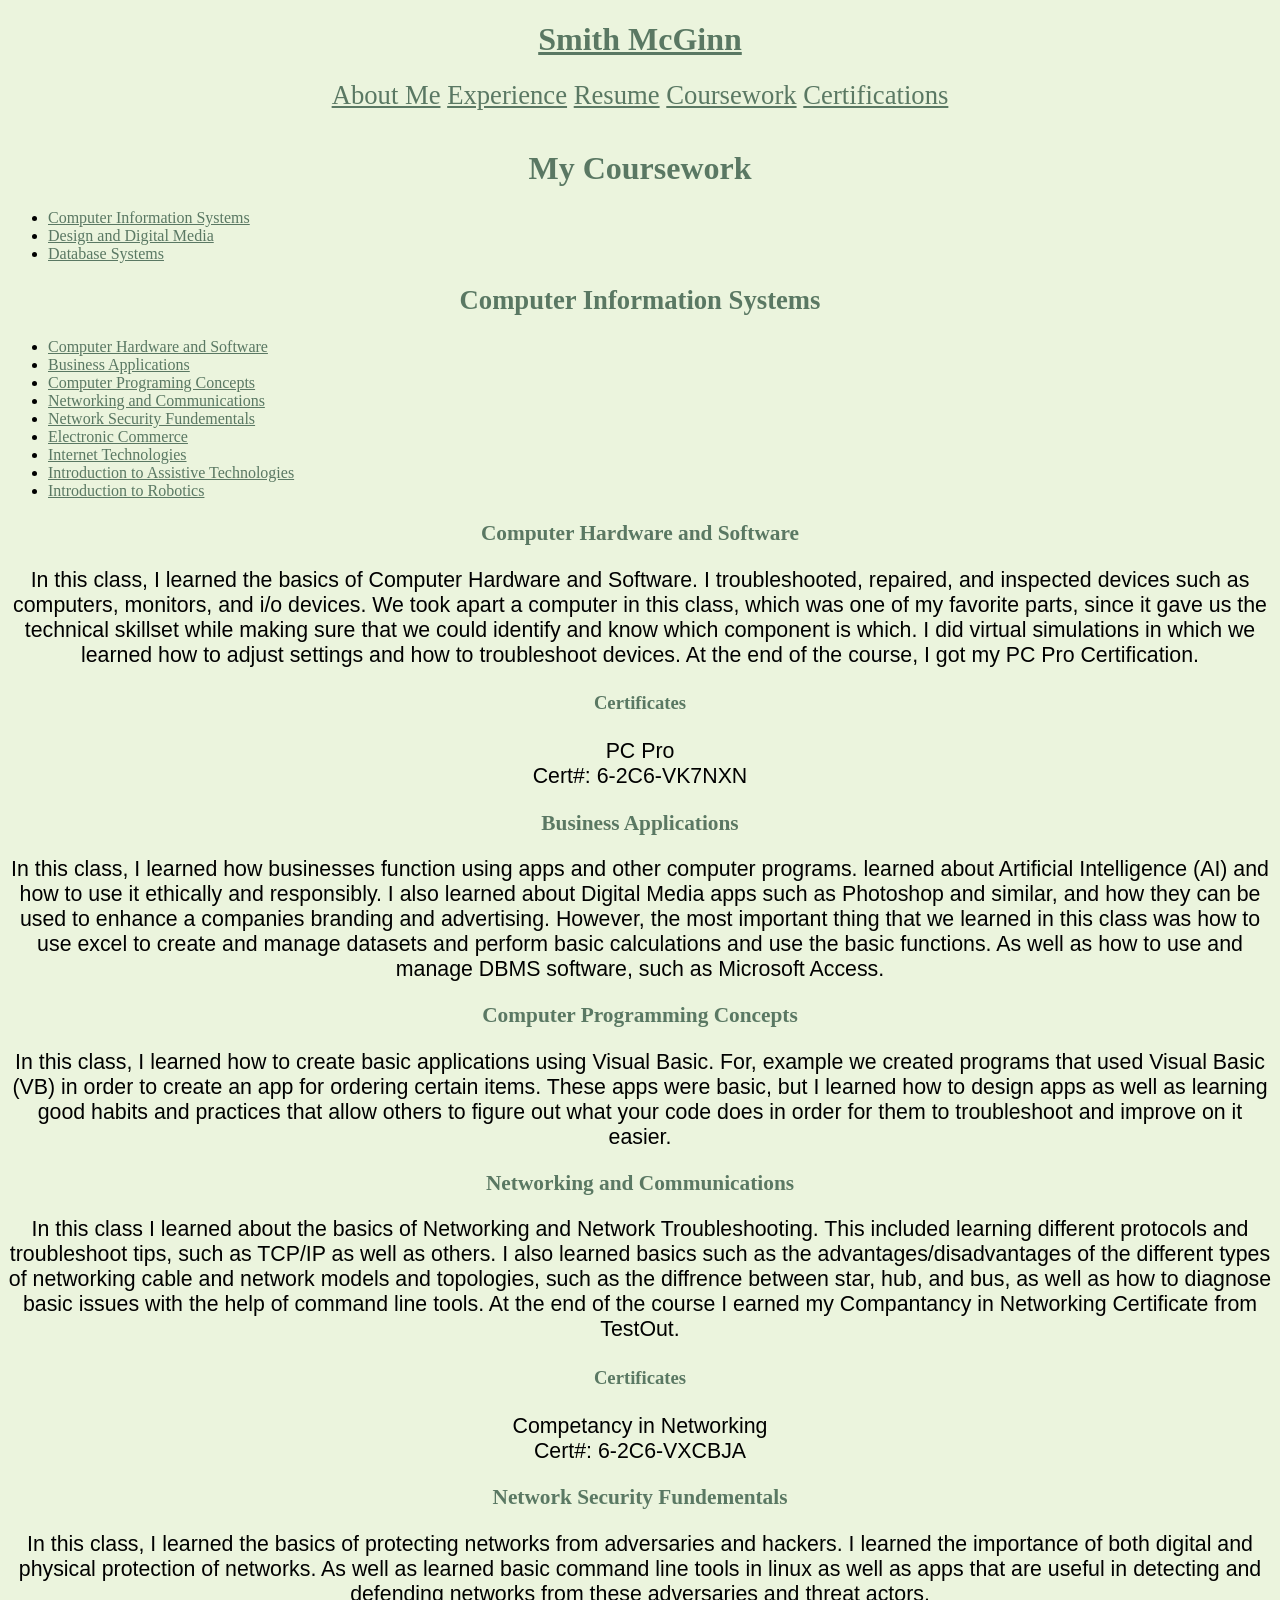
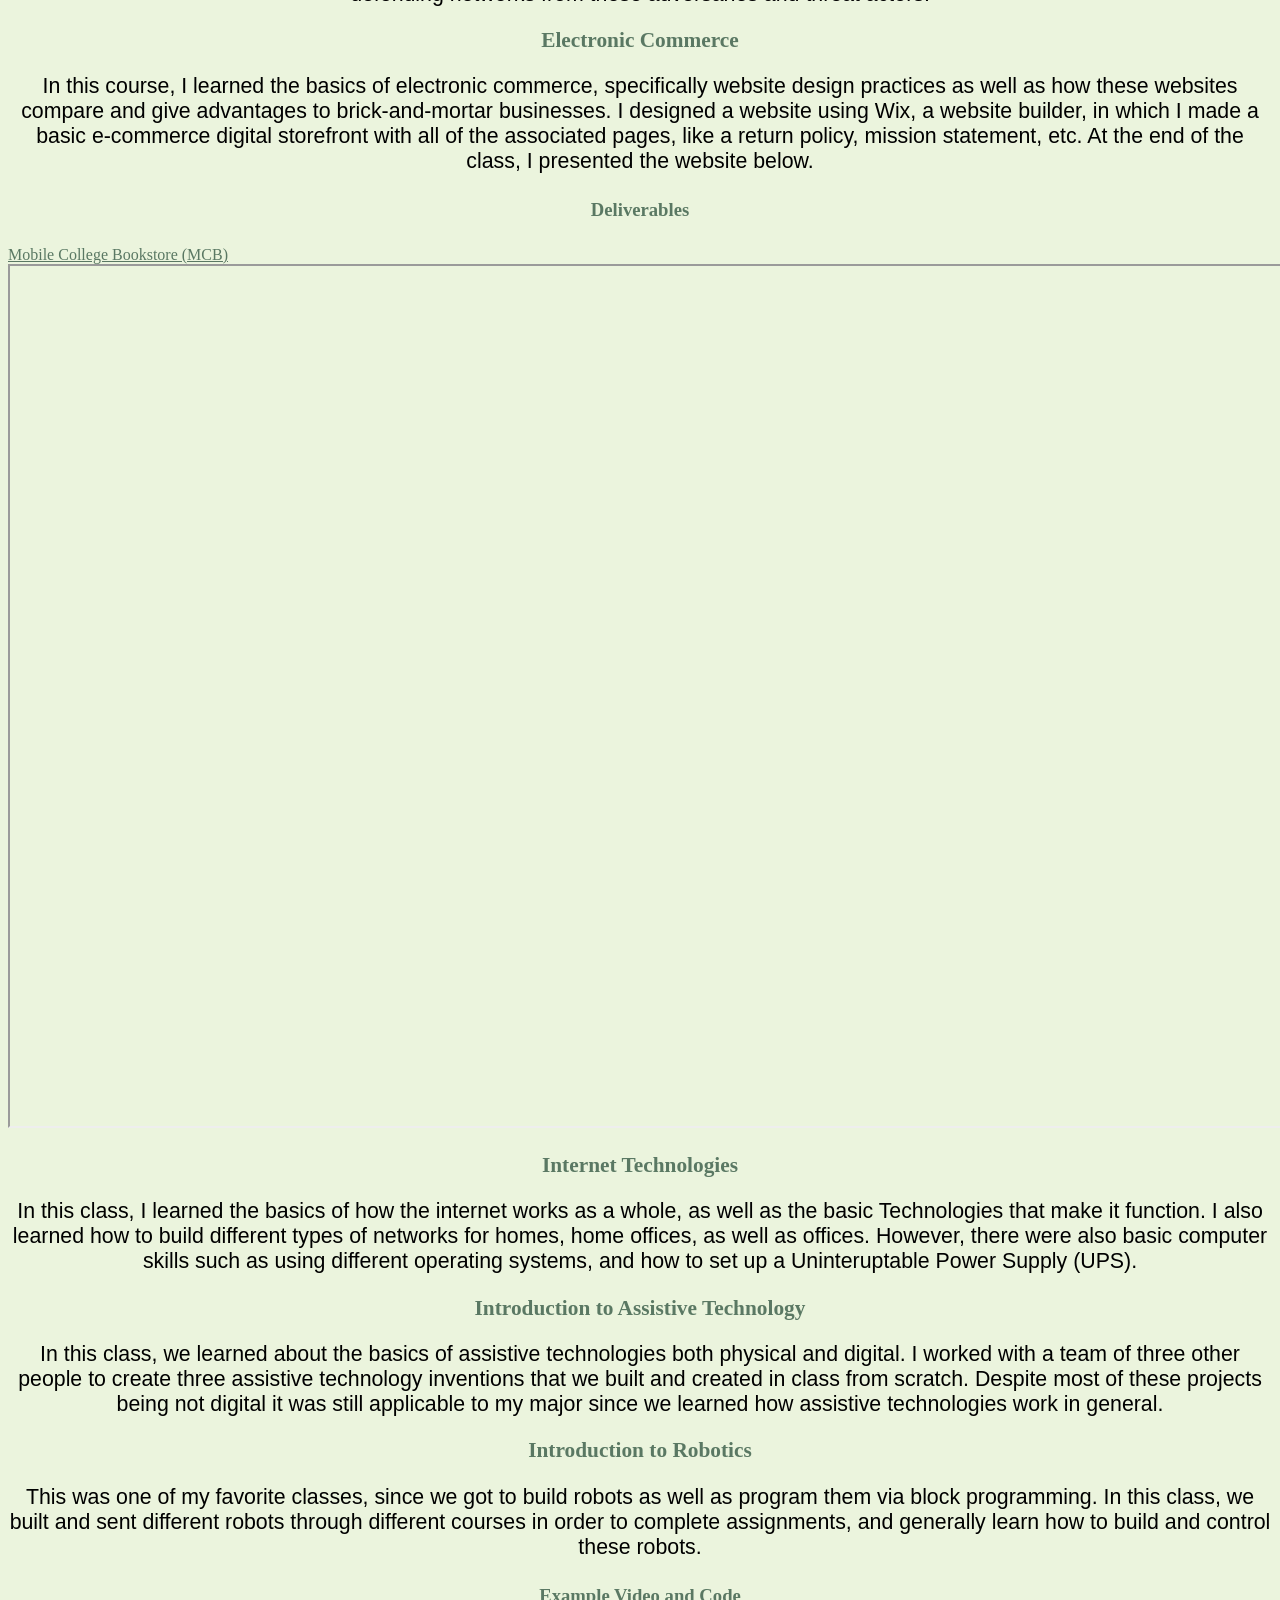
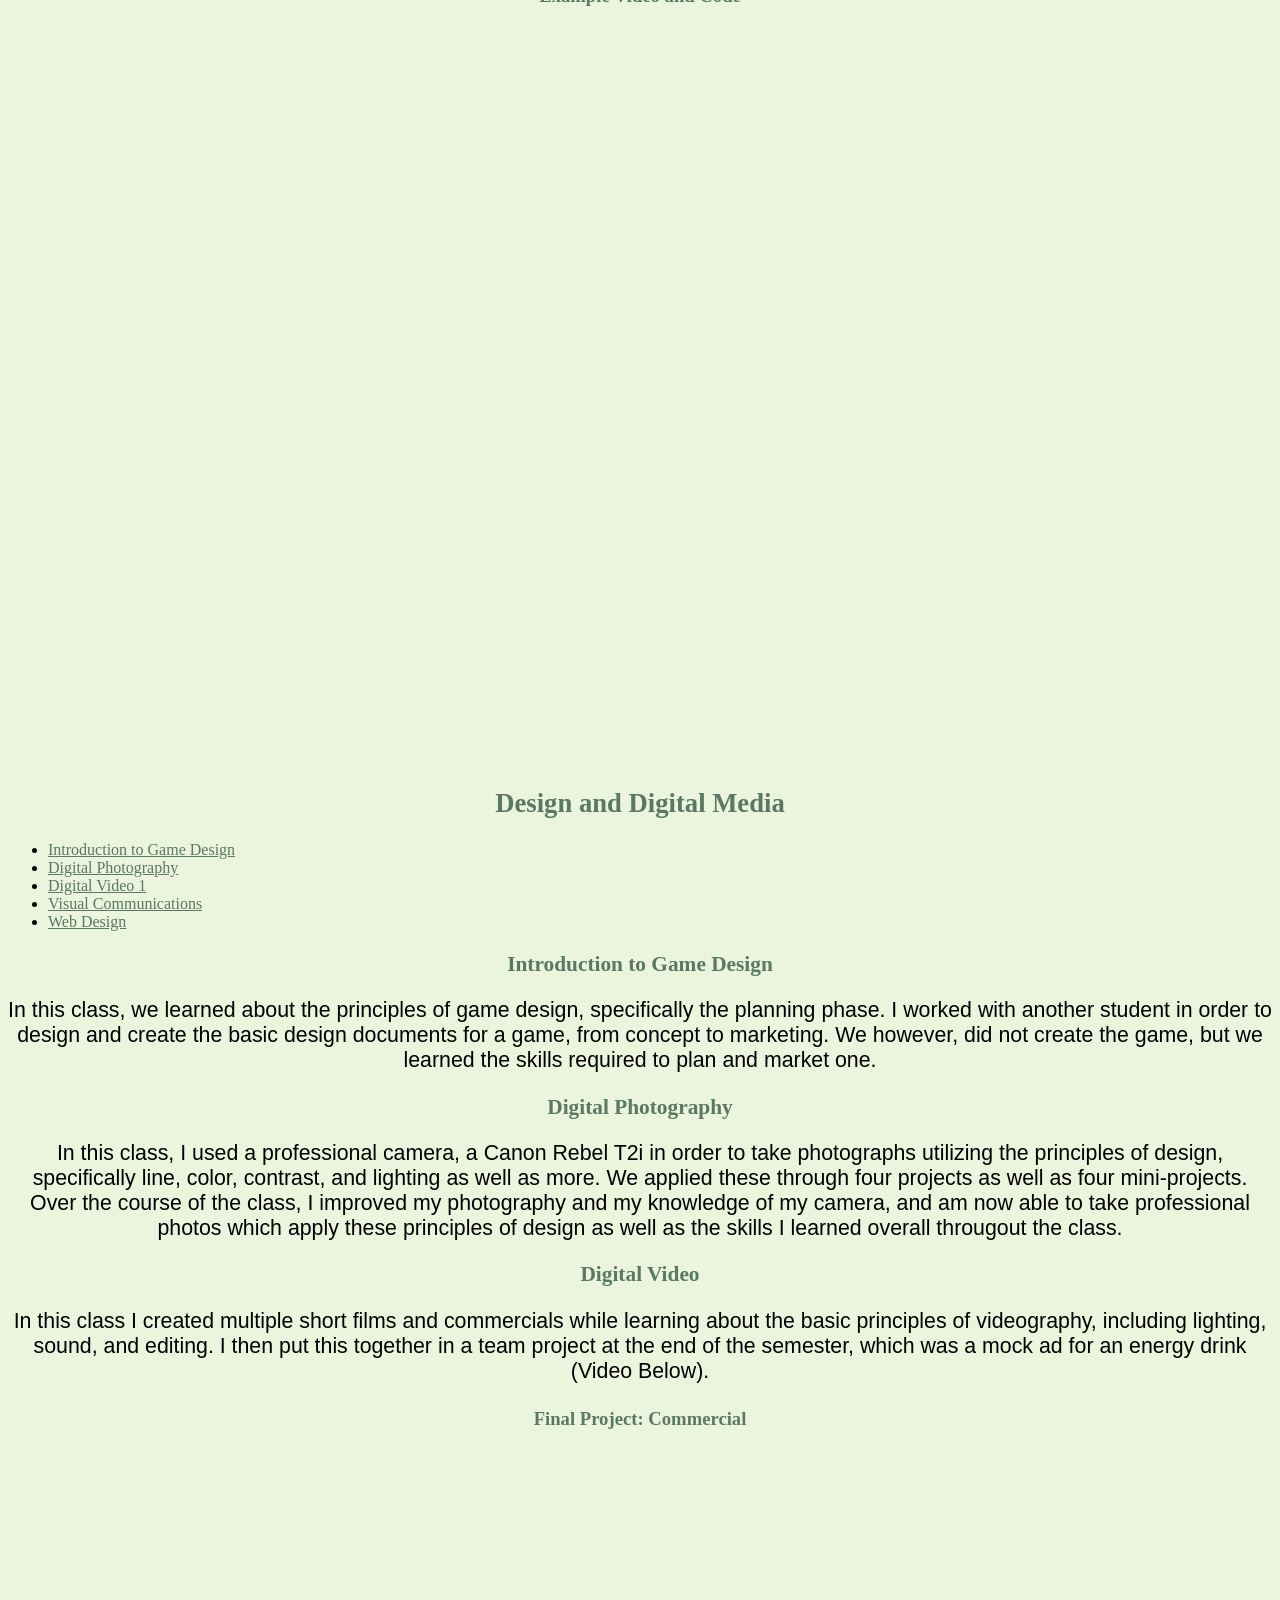
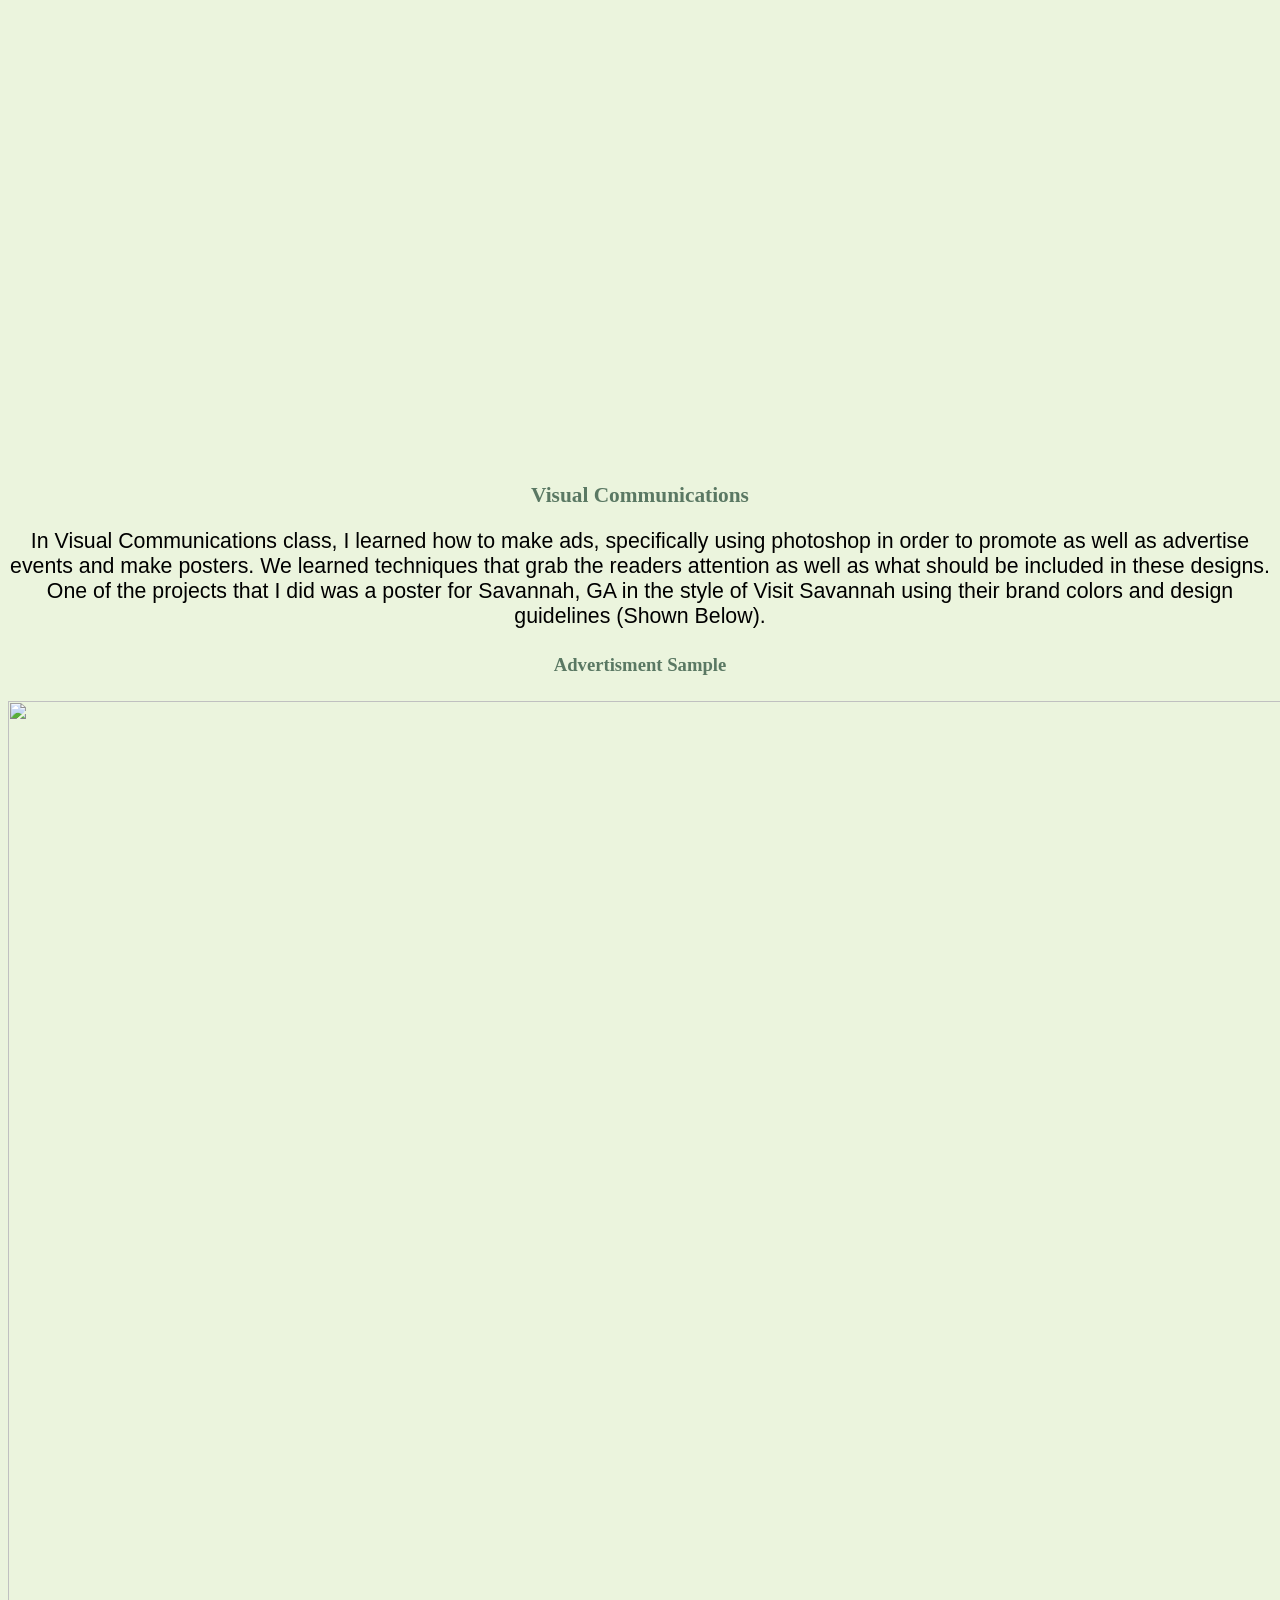
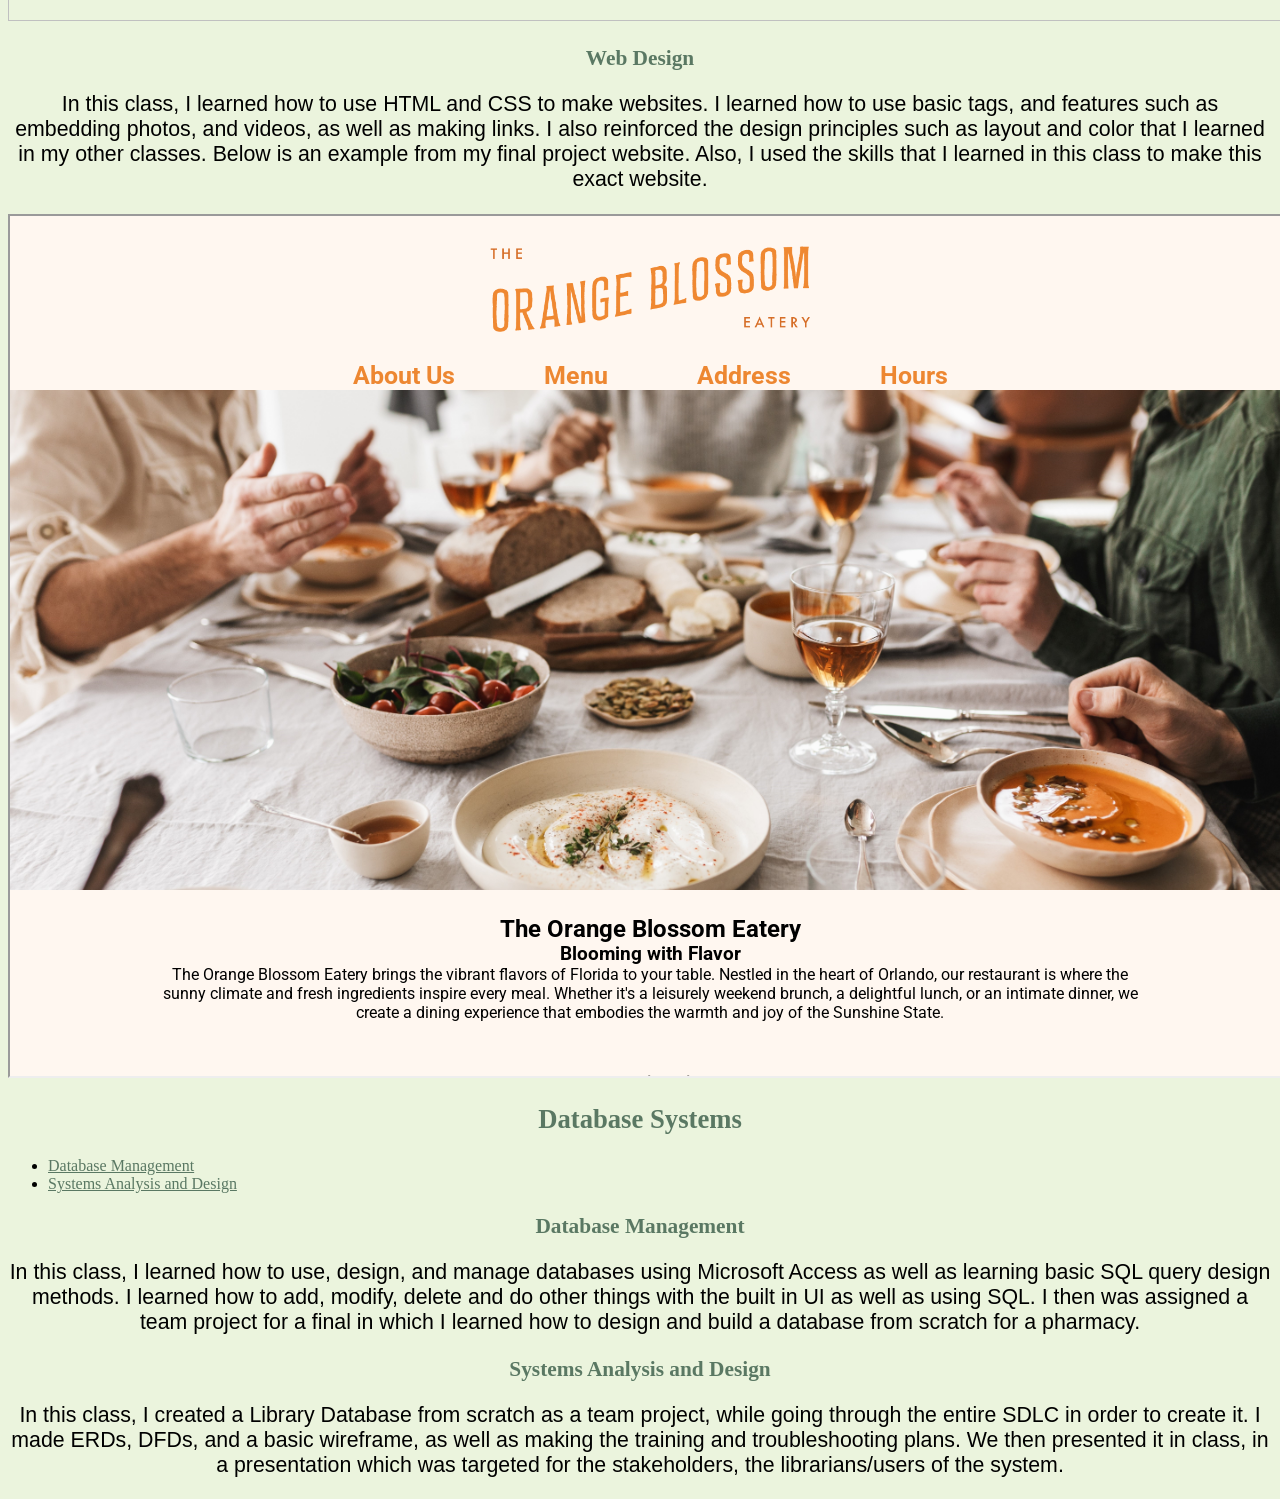
==== commit 4c099a5f: "Update coursework.html" ====
--- a/coursework.html
+++ b/coursework.html
@@ -13,7 +13,7 @@
         <a href="experience.html">Experience</a>
         <a href="Resume SRM 4.pdf">Resume</a>
         <a href="coursework.html">Coursework</a>
-        <a href="profdev.html">Professional Dev.</a>
+        <a href="profdev.html">Certifications</a>
     </header>
     <br>
     <h1>My Coursework</h1>
--- a/style3.css
+++ b/style3.css
@@ -44,4 +44,10 @@
     align-items: center;
     text-align: center;
     font-size: 20pt;
+    position: sticky;
+    top: 0;
+    background-color: #EBF4DD;
 }
+iframe {
+    align-items: center;
+}
